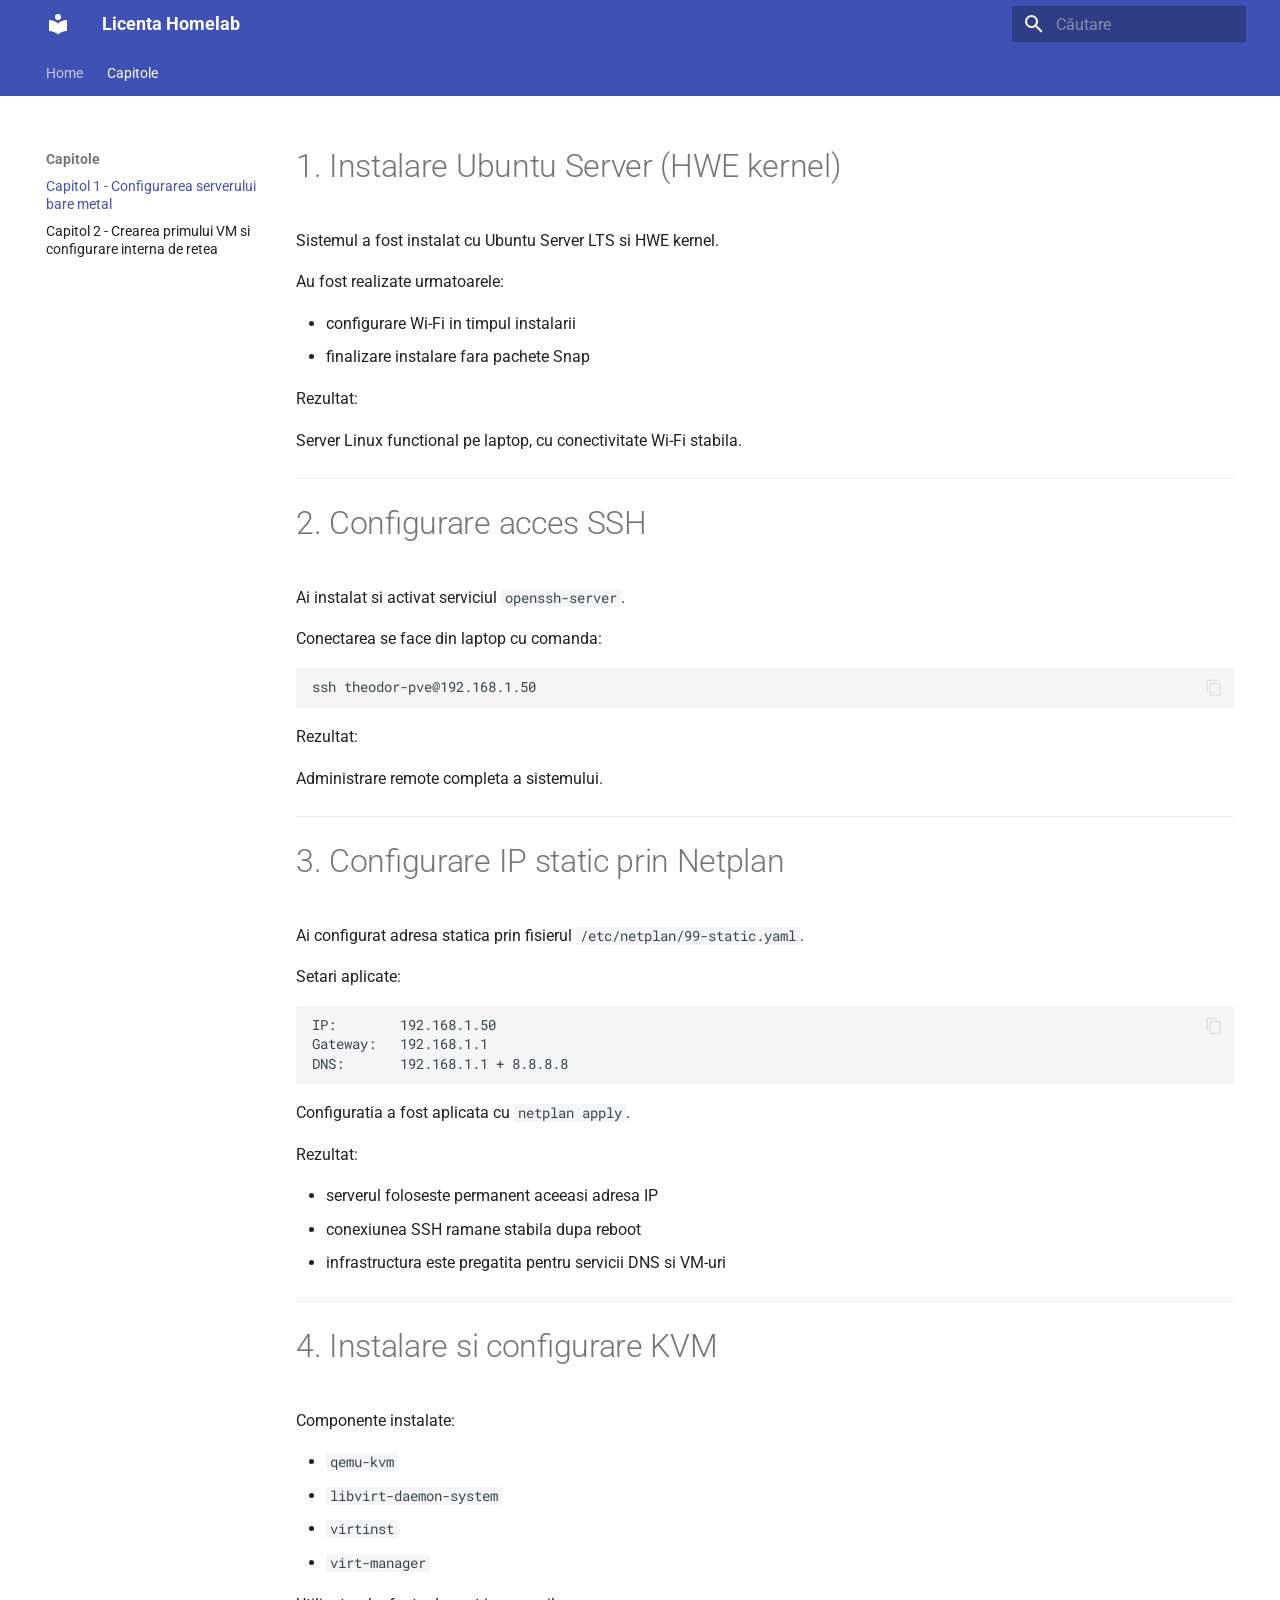
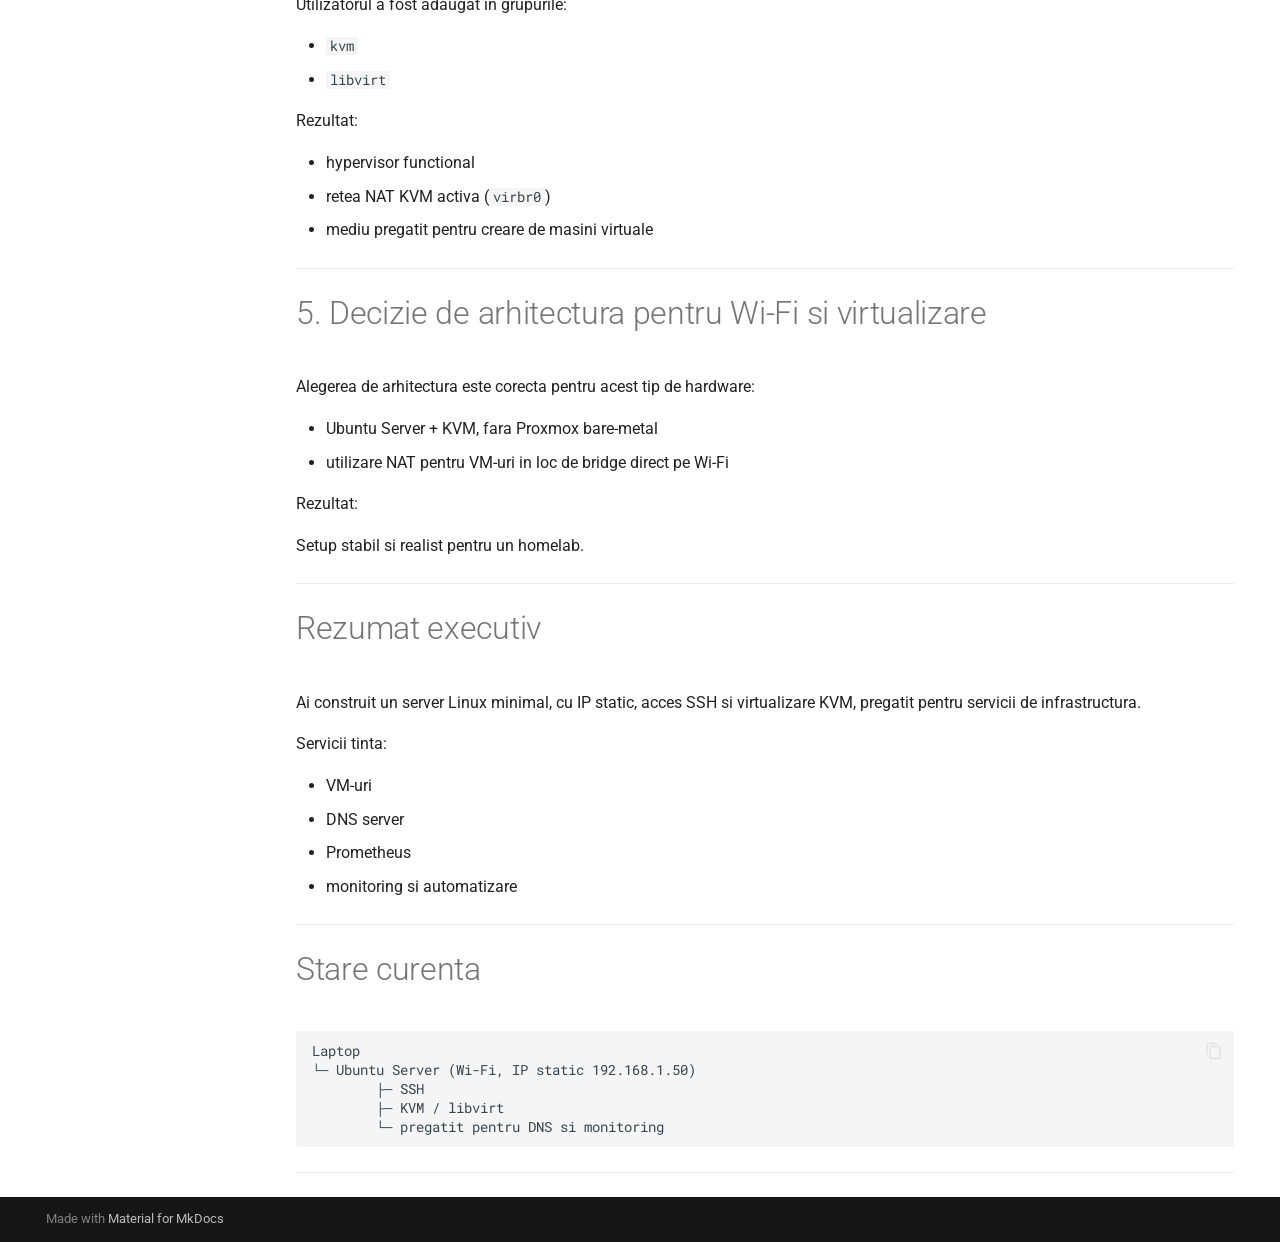
==== capitol-1-configurare-server-bare-metal/index.html @ 705dcb44 "Deployed ad9ed883 with MkDocs version: 1.6.1" ====
<!doctype html>
<html lang="ro" class="no-js">
  <head>
    
      <meta charset="utf-8">
      <meta name="viewport" content="width=device-width,initial-scale=1">
      
        <meta name="description" content="Documentatie setup Ubuntu Server + KVM">
      
      
      
        <link rel="canonical" href="https://ghe-portal.github.io/licenta-presentation-site/capitol-1-configurare-server-bare-metal/">
      
      
        <link rel="prev" href="..">
      
      
        <link rel="next" href="../capitol-2-creare-vm-si-configurare-retea/">
      
      
        
      
      
      <link rel="icon" href="../assets/images/favicon.png">
      <meta name="generator" content="mkdocs-1.6.1, mkdocs-material-9.7.3">
    
    
      
        <title>Capitol 1 - Configurarea serverului bare metal - Licenta Homelab</title>
      
    
    
      <link rel="stylesheet" href="../assets/stylesheets/main.484c7ddc.min.css">
      
      


    
    
      
    
    
      
        
        
        <link rel="preconnect" href="https://fonts.gstatic.com" crossorigin>
        <link rel="stylesheet" href="https://fonts.googleapis.com/css?family=Roboto:300,300i,400,400i,700,700i%7CRoboto+Mono:400,400i,700,700i&display=fallback">
        <style>:root{--md-text-font:"Roboto";--md-code-font:"Roboto Mono"}</style>
      
    
    
      <link rel="stylesheet" href="../stylesheets/extra.css">
    
    <script>__md_scope=new URL("..",location),__md_hash=e=>[...e].reduce(((e,_)=>(e<<5)-e+_.charCodeAt(0)),0),__md_get=(e,_=localStorage,t=__md_scope)=>JSON.parse(_.getItem(t.pathname+"."+e)),__md_set=(e,_,t=localStorage,a=__md_scope)=>{try{t.setItem(a.pathname+"."+e,JSON.stringify(_))}catch(e){}}</script>
    
      

    
    
  </head>
  
  
    <body dir="ltr">
  
    
    <input class="md-toggle" data-md-toggle="drawer" type="checkbox" id="__drawer" autocomplete="off">
    <input class="md-toggle" data-md-toggle="search" type="checkbox" id="__search" autocomplete="off">
    <label class="md-overlay" for="__drawer"></label>
    <div data-md-component="skip">
      
        
        <a href="#1-instalare-ubuntu-server-hwe-kernel" class="md-skip">
          Sari la conținut
        </a>
      
    </div>
    <div data-md-component="announce">
      
    </div>
    
    
      

<header class="md-header" data-md-component="header">
  <nav class="md-header__inner md-grid" aria-label="Antet">
    <a href=".." title="Licenta Homelab" class="md-header__button md-logo" aria-label="Licenta Homelab" data-md-component="logo">
      
  
  <svg xmlns="http://www.w3.org/2000/svg" viewBox="0 0 24 24"><path d="M12 8a3 3 0 0 0 3-3 3 3 0 0 0-3-3 3 3 0 0 0-3 3 3 3 0 0 0 3 3m0 3.54C9.64 9.35 6.5 8 3 8v11c3.5 0 6.64 1.35 9 3.54 2.36-2.19 5.5-3.54 9-3.54V8c-3.5 0-6.64 1.35-9 3.54"/></svg>

    </a>
    <label class="md-header__button md-icon" for="__drawer">
      
      <svg xmlns="http://www.w3.org/2000/svg" viewBox="0 0 24 24"><path d="M3 6h18v2H3zm0 5h18v2H3zm0 5h18v2H3z"/></svg>
    </label>
    <div class="md-header__title" data-md-component="header-title">
      <div class="md-header__ellipsis">
        <div class="md-header__topic">
          <span class="md-ellipsis">
            Licenta Homelab
          </span>
        </div>
        <div class="md-header__topic" data-md-component="header-topic">
          <span class="md-ellipsis">
            
              Capitol 1 - Configurarea serverului bare metal
            
          </span>
        </div>
      </div>
    </div>
    
    
      <script>var palette=__md_get("__palette");if(palette&&palette.color){if("(prefers-color-scheme)"===palette.color.media){var media=matchMedia("(prefers-color-scheme: light)"),input=document.querySelector(media.matches?"[data-md-color-media='(prefers-color-scheme: light)']":"[data-md-color-media='(prefers-color-scheme: dark)']");palette.color.media=input.getAttribute("data-md-color-media"),palette.color.scheme=input.getAttribute("data-md-color-scheme"),palette.color.primary=input.getAttribute("data-md-color-primary"),palette.color.accent=input.getAttribute("data-md-color-accent")}for(var[key,value]of Object.entries(palette.color))document.body.setAttribute("data-md-color-"+key,value)}</script>
    
    
    
      
      
        <label class="md-header__button md-icon" for="__search">
          
          <svg xmlns="http://www.w3.org/2000/svg" viewBox="0 0 24 24"><path d="M9.5 3A6.5 6.5 0 0 1 16 9.5c0 1.61-.59 3.09-1.56 4.23l.27.27h.79l5 5-1.5 1.5-5-5v-.79l-.27-.27A6.52 6.52 0 0 1 9.5 16 6.5 6.5 0 0 1 3 9.5 6.5 6.5 0 0 1 9.5 3m0 2C7 5 5 7 5 9.5S7 14 9.5 14 14 12 14 9.5 12 5 9.5 5"/></svg>
        </label>
        <div class="md-search" data-md-component="search" role="dialog">
  <label class="md-search__overlay" for="__search"></label>
  <div class="md-search__inner" role="search">
    <form class="md-search__form" name="search">
      <input type="text" class="md-search__input" name="query" aria-label="Căutare" placeholder="Căutare" autocapitalize="off" autocorrect="off" autocomplete="off" spellcheck="false" data-md-component="search-query" required>
      <label class="md-search__icon md-icon" for="__search">
        
        <svg xmlns="http://www.w3.org/2000/svg" viewBox="0 0 24 24"><path d="M9.5 3A6.5 6.5 0 0 1 16 9.5c0 1.61-.59 3.09-1.56 4.23l.27.27h.79l5 5-1.5 1.5-5-5v-.79l-.27-.27A6.52 6.52 0 0 1 9.5 16 6.5 6.5 0 0 1 3 9.5 6.5 6.5 0 0 1 9.5 3m0 2C7 5 5 7 5 9.5S7 14 9.5 14 14 12 14 9.5 12 5 9.5 5"/></svg>
        
        <svg xmlns="http://www.w3.org/2000/svg" viewBox="0 0 24 24"><path d="M20 11v2H8l5.5 5.5-1.42 1.42L4.16 12l7.92-7.92L13.5 5.5 8 11z"/></svg>
      </label>
      <nav class="md-search__options" aria-label="Caută">
        
        <button type="reset" class="md-search__icon md-icon" title="Resetează" aria-label="Resetează" tabindex="-1">
          
          <svg xmlns="http://www.w3.org/2000/svg" viewBox="0 0 24 24"><path d="M19 6.41 17.59 5 12 10.59 6.41 5 5 6.41 10.59 12 5 17.59 6.41 19 12 13.41 17.59 19 19 17.59 13.41 12z"/></svg>
        </button>
      </nav>
      
    </form>
    <div class="md-search__output">
      <div class="md-search__scrollwrap" tabindex="0" data-md-scrollfix>
        <div class="md-search-result" data-md-component="search-result">
          <div class="md-search-result__meta">
            Inițializare căutare
          </div>
          <ol class="md-search-result__list" role="presentation"></ol>
        </div>
      </div>
    </div>
  </div>
</div>
      
    
    
  </nav>
  
</header>
    
    <div class="md-container" data-md-component="container">
      
      
        
          
            
<nav class="md-tabs" aria-label="File" data-md-component="tabs">
  <div class="md-grid">
    <ul class="md-tabs__list">
      
        
  
  
  
  
    <li class="md-tabs__item">
      <a href=".." class="md-tabs__link">
        
  
  
    
  
  Home

      </a>
    </li>
  

      
        
  
  
  
    
  
  
    
    
      <li class="md-tabs__item md-tabs__item--active">
        <a href="./" class="md-tabs__link">
          
  
  
  Capitole

        </a>
      </li>
    
  

      
    </ul>
  </div>
</nav>
          
        
      
      <main class="md-main" data-md-component="main">
        <div class="md-main__inner md-grid">
          
            
              
              <div class="md-sidebar md-sidebar--primary" data-md-component="sidebar" data-md-type="navigation" >
                <div class="md-sidebar__scrollwrap">
                  <div class="md-sidebar__inner">
                    


  


  

<nav class="md-nav md-nav--primary md-nav--lifted md-nav--integrated" aria-label="Navigație" data-md-level="0">
  <label class="md-nav__title" for="__drawer">
    <a href=".." title="Licenta Homelab" class="md-nav__button md-logo" aria-label="Licenta Homelab" data-md-component="logo">
      
  
  <svg xmlns="http://www.w3.org/2000/svg" viewBox="0 0 24 24"><path d="M12 8a3 3 0 0 0 3-3 3 3 0 0 0-3-3 3 3 0 0 0-3 3 3 3 0 0 0 3 3m0 3.54C9.64 9.35 6.5 8 3 8v11c3.5 0 6.64 1.35 9 3.54 2.36-2.19 5.5-3.54 9-3.54V8c-3.5 0-6.64 1.35-9 3.54"/></svg>

    </a>
    Licenta Homelab
  </label>
  
  <ul class="md-nav__list" data-md-scrollfix>
    
      
      
  
  
  
  
    <li class="md-nav__item">
      <a href=".." class="md-nav__link">
        
  
  
  <span class="md-ellipsis">
    
  
    Home
  

    
  </span>
  
  

      </a>
    </li>
  

    
      
      
  
  
    
  
  
  
    
    
    
    
      
        
        
      
      
        
      
    
    
    <li class="md-nav__item md-nav__item--active md-nav__item--section md-nav__item--nested">
      
        
        
        <input class="md-nav__toggle md-toggle " type="checkbox" id="__nav_2" checked>
        
          
          <label class="md-nav__link" for="__nav_2" id="__nav_2_label" tabindex="">
            
  
  
  <span class="md-ellipsis">
    
  
    Capitole
  

    
  </span>
  
  

            <span class="md-nav__icon md-icon"></span>
          </label>
        
        <nav class="md-nav" data-md-level="1" aria-labelledby="__nav_2_label" aria-expanded="true">
          <label class="md-nav__title" for="__nav_2">
            <span class="md-nav__icon md-icon"></span>
            
  
    Capitole
  

          </label>
          <ul class="md-nav__list" data-md-scrollfix>
            
              
                
  
  
    
  
  
  
    <li class="md-nav__item md-nav__item--active">
      
      <input class="md-nav__toggle md-toggle" type="checkbox" id="__toc">
      
      
        
      
      
      <a href="./" class="md-nav__link md-nav__link--active">
        
  
  
  <span class="md-ellipsis">
    
  
    Capitol 1 - Configurarea serverului bare metal
  

    
  </span>
  
  

      </a>
      
    </li>
  

              
            
              
                
  
  
  
  
    <li class="md-nav__item">
      <a href="../capitol-2-creare-vm-si-configurare-retea/" class="md-nav__link">
        
  
  
  <span class="md-ellipsis">
    
  
    Capitol 2 - Crearea primului VM si configurare interna de retea
  

    
  </span>
  
  

      </a>
    </li>
  

              
            
          </ul>
        </nav>
      
    </li>
  

    
  </ul>
</nav>
                  </div>
                </div>
              </div>
            
            
          
          
            <div class="md-content" data-md-component="content">
              
              <article class="md-content__inner md-typeset">
                
                  



<h1 id="1-instalare-ubuntu-server-hwe-kernel">1. Instalare Ubuntu Server (HWE kernel)</h1>
<p>Sistemul a fost instalat cu Ubuntu Server LTS si HWE kernel.</p>
<p>Au fost realizate urmatoarele:</p>
<ul>
<li>configurare Wi-Fi in timpul instalarii</li>
<li>finalizare instalare fara pachete Snap</li>
</ul>
<p>Rezultat:</p>
<p>Server Linux functional pe laptop, cu conectivitate Wi-Fi stabila.</p>
<hr />
<h1 id="2-configurare-acces-ssh">2. Configurare acces SSH</h1>
<p>Ai instalat si activat serviciul <code>openssh-server</code>.</p>
<p>Conectarea se face din laptop cu comanda:</p>
<pre><code class="language-bash">ssh theodor-pve@192.168.1.50
</code></pre>
<p>Rezultat:</p>
<p>Administrare remote completa a sistemului.</p>
<hr />
<h1 id="3-configurare-ip-static-prin-netplan">3. Configurare IP static prin Netplan</h1>
<p>Ai configurat adresa statica prin fisierul <code>/etc/netplan/99-static.yaml</code>.</p>
<p>Setari aplicate:</p>
<pre><code class="language-text">IP:        192.168.1.50
Gateway:   192.168.1.1
DNS:       192.168.1.1 + 8.8.8.8
</code></pre>
<p>Configuratia a fost aplicata cu <code>netplan apply</code>.</p>
<p>Rezultat:</p>
<ul>
<li>serverul foloseste permanent aceeasi adresa IP</li>
<li>conexiunea SSH ramane stabila dupa reboot</li>
<li>infrastructura este pregatita pentru servicii DNS si VM-uri</li>
</ul>
<hr />
<h1 id="4-instalare-si-configurare-kvm">4. Instalare si configurare KVM</h1>
<p>Componente instalate:</p>
<ul>
<li><code>qemu-kvm</code></li>
<li><code>libvirt-daemon-system</code></li>
<li><code>virtinst</code></li>
<li><code>virt-manager</code></li>
</ul>
<p>Utilizatorul a fost adaugat in grupurile:</p>
<ul>
<li><code>kvm</code></li>
<li><code>libvirt</code></li>
</ul>
<p>Rezultat:</p>
<ul>
<li>hypervisor functional</li>
<li>retea NAT KVM activa (<code>virbr0</code>)</li>
<li>mediu pregatit pentru creare de masini virtuale</li>
</ul>
<hr />
<h1 id="5-decizie-de-arhitectura-pentru-wi-fi-si-virtualizare">5. Decizie de arhitectura pentru Wi-Fi si virtualizare</h1>
<p>Alegerea de arhitectura este corecta pentru acest tip de hardware:</p>
<ul>
<li>Ubuntu Server + KVM, fara Proxmox bare-metal</li>
<li>utilizare NAT pentru VM-uri in loc de bridge direct pe Wi-Fi</li>
</ul>
<p>Rezultat:</p>
<p>Setup stabil si realist pentru un homelab.</p>
<hr />
<h1 id="rezumat-executiv">Rezumat executiv</h1>
<p>Ai construit un server Linux minimal, cu IP static, acces SSH si virtualizare KVM, pregatit pentru servicii de infrastructura.</p>
<p>Servicii tinta:</p>
<ul>
<li>VM-uri</li>
<li>DNS server</li>
<li>Prometheus</li>
<li>monitoring si automatizare</li>
</ul>
<hr />
<h1 id="stare-curenta">Stare curenta</h1>
<pre><code class="language-text">Laptop
└─ Ubuntu Server (Wi-Fi, IP static 192.168.1.50)
        ├─ SSH
        ├─ KVM / libvirt
        └─ pregatit pentru DNS si monitoring
</code></pre>
<hr />












                
              </article>
            </div>
          
          
<script>var target=document.getElementById(location.hash.slice(1));target&&target.name&&(target.checked=target.name.startsWith("__tabbed_"))</script>
        </div>
        
          <button type="button" class="md-top md-icon" data-md-component="top" hidden>
  
  <svg xmlns="http://www.w3.org/2000/svg" viewBox="0 0 24 24"><path d="M13 20h-2V8l-5.5 5.5-1.42-1.42L12 4.16l7.92 7.92-1.42 1.42L13 8z"/></svg>
  Înapoi sus
</button>
        
      </main>
      
        <footer class="md-footer">
  
  <div class="md-footer-meta md-typeset">
    <div class="md-footer-meta__inner md-grid">
      <div class="md-copyright">
  
  
    Made with
    <a href="https://squidfunk.github.io/mkdocs-material/" target="_blank" rel="noopener">
      Material for MkDocs
    </a>
  
</div>
      
    </div>
  </div>
</footer>
      
    </div>
    <div class="md-dialog" data-md-component="dialog">
      <div class="md-dialog__inner md-typeset"></div>
    </div>
    
    
    
      
      
      <script id="__config" type="application/json">{"annotate": null, "base": "..", "features": ["navigation.tabs", "navigation.sections", "navigation.top", "toc.integrate", "content.code.copy"], "search": "../assets/javascripts/workers/search.2c215733.min.js", "tags": null, "translations": {"clipboard.copied": "Copiat \u00een clipboard", "clipboard.copy": "Copiaz\u0103 \u00een clipboard", "search.result.more.one": "\u00cenc\u0103 1 pe aceast\u0103 pagin\u0103", "search.result.more.other": "\u00cenc\u0103 # pe aceast\u0103 pagin\u0103", "search.result.none": "Nu a fost g\u0103sit niciun document", "search.result.one": "1 document g\u0103sit", "search.result.other": "# documente g\u0103site", "search.result.placeholder": "Tasteaz\u0103 pentru a \u00eencepe c\u0103utarea", "search.result.term.missing": "Lips\u0103", "select.version": "Selecteaz\u0103 versuine"}, "version": null}</script>
    
    
      <script src="../assets/javascripts/bundle.79ae519e.min.js"></script>
      
    
  </body>
</html>
---- assets/stylesheets/main.484c7ddc.min.css ----
@charset "UTF-8";html{-webkit-text-size-adjust:none;-moz-text-size-adjust:none;text-size-adjust:none;box-sizing:border-box}*,:after,:before{box-sizing:inherit}@media (prefers-reduced-motion){*,:after,:before{transition:none!important}}body{margin:0}a,button,input,label{-webkit-tap-highlight-color:transparent}a{color:inherit;text-decoration:none}hr{border:0;box-sizing:initial;display:block;height:.05rem;overflow:visible;padding:0}small{font-size:80%}sub,sup{line-height:1em}img{border-style:none}table{border-collapse:initial;border-spacing:0}td,th{font-weight:400;vertical-align:top}button{background:#0000;border:0;font-family:inherit;font-size:inherit;margin:0;padding:0}input{border:0;outline:none}:root{--md-primary-fg-color:#4051b5;--md-primary-fg-color--light:#5d6cc0;--md-primary-fg-color--dark:#303fa1;--md-primary-bg-color:#fff;--md-primary-bg-color--light:#ffffffb3;--md-accent-fg-color:#526cfe;--md-accent-fg-color--transparent:#526cfe1a;--md-accent-bg-color:#fff;--md-accent-bg-color--light:#ffffffb3}[data-md-color-scheme=default]{color-scheme:light}[data-md-color-scheme=default] img[src$="#gh-dark-mode-only"],[data-md-color-scheme=default] img[src$="#only-dark"]{display:none}:root,[data-md-color-scheme=default]{--md-hue:225deg;--md-default-fg-color:#000000de;--md-default-fg-color--light:#0000008a;--md-default-fg-color--lighter:#00000052;--md-default-fg-color--lightest:#00000012;--md-default-bg-color:#fff;--md-default-bg-color--light:#ffffffb3;--md-default-bg-color--lighter:#ffffff4d;--md-default-bg-color--lightest:#ffffff1f;--md-code-fg-color:#36464e;--md-code-bg-color:#f5f5f5;--md-code-bg-color--light:#f5f5f5b3;--md-code-bg-color--lighter:#f5f5f54d;--md-code-hl-color:#4287ff;--md-code-hl-color--light:#4287ff1a;--md-code-hl-number-color:#d52a2a;--md-code-hl-special-color:#db1457;--md-code-hl-function-color:#a846b9;--md-code-hl-constant-color:#6e59d9;--md-code-hl-keyword-color:#3f6ec6;--md-code-hl-string-color:#1c7d4d;--md-code-hl-name-color:var(--md-code-fg-color);--md-code-hl-operator-color:var(--md-default-fg-color--light);--md-code-hl-punctuation-color:var(--md-default-fg-color--light);--md-code-hl-comment-color:var(--md-default-fg-color--light);--md-code-hl-generic-color:var(--md-default-fg-color--light);--md-code-hl-variable-color:var(--md-default-fg-color--light);--md-typeset-color:var(--md-default-fg-color);--md-typeset-a-color:var(--md-primary-fg-color);--md-typeset-del-color:#f5503d26;--md-typeset-ins-color:#0bd57026;--md-typeset-kbd-color:#fafafa;--md-typeset-kbd-accent-color:#fff;--md-typeset-kbd-border-color:#b8b8b8;--md-typeset-mark-color:#ffff0080;--md-typeset-table-color:#0000001f;--md-typeset-table-color--light:rgba(0,0,0,.035);--md-admonition-fg-color:var(--md-default-fg-color);--md-admonition-bg-color:var(--md-default-bg-color);--md-warning-fg-color:#000000de;--md-warning-bg-color:#ff9;--md-footer-fg-color:#fff;--md-footer-fg-color--light:#ffffffb3;--md-footer-fg-color--lighter:#ffffff73;--md-footer-bg-color:#000000de;--md-footer-bg-color--dark:#00000052;--md-shadow-z1:0 0.2rem 0.5rem #0000000d,0 0 0.05rem #0000001a;--md-shadow-z2:0 0.2rem 0.5rem #0000001a,0 0 0.05rem #00000040;--md-shadow-z3:0 0.2rem 0.5rem #0003,0 0 0.05rem #00000059}.md-icon svg{fill:currentcolor;display:block;height:1.2rem;width:1.2rem}body{-webkit-font-smoothing:antialiased;-moz-osx-font-smoothing:grayscale;--md-text-font-family:var(--md-text-font,_),-apple-system,BlinkMacSystemFont,Helvetica,Arial,sans-serif;--md-code-font-family:var(--md-code-font,_),SFMono-Regular,Consolas,Menlo,monospace}aside,body,input{font-feature-settings:"kern","liga";color:var(--md-typeset-color);font-family:var(--md-text-font-family)}code,kbd,pre{font-feature-settings:"kern";font-family:var(--md-code-font-family)}:root{--md-typeset-table-sort-icon:url('data:image/svg+xml;charset=utf-8,<svg xmlns="http://www.w3.org/2000/svg" viewBox="0 0 24 24"><path d="m18 21-4-4h3V7h-3l4-4 4 4h-3v10h3M2 19v-2h10v2M2 13v-2h7v2M2 7V5h4v2z"/></svg>');--md-typeset-table-sort-icon--asc:url('data:image/svg+xml;charset=utf-8,<svg xmlns="http://www.w3.org/2000/svg" viewBox="0 0 24 24"><path d="M19 17h3l-4 4-4-4h3V3h2M2 17h10v2H2M6 5v2H2V5m0 6h7v2H2z"/></svg>');--md-typeset-table-sort-icon--desc:url('data:image/svg+xml;charset=utf-8,<svg xmlns="http://www.w3.org/2000/svg" viewBox="0 0 24 24"><path d="M19 7h3l-4-4-4 4h3v14h2M2 17h10v2H2M6 5v2H2V5m0 6h7v2H2z"/></svg>')}.md-typeset{-webkit-print-color-adjust:exact;color-adjust:exact;font-size:.8rem;line-height:1.6;overflow-wrap:break-word}@media print{.md-typeset{font-size:.68rem}}.md-typeset blockquote,.md-typeset dl,.md-typeset figure,.md-typeset ol,.md-typeset pre,.md-typeset ul{margin-bottom:1em;margin-top:1em}.md-typeset h1{color:var(--md-default-fg-color--light);font-size:2em;line-height:1.3;margin:0 0 1.25em}.md-typeset h1,.md-typeset h2{font-weight:300;letter-spacing:-.01em}.md-typeset h2{font-size:1.5625em;line-height:1.4;margin:1.6em 0 .64em}.md-typeset h3{font-size:1.25em;font-weight:400;letter-spacing:-.01em;line-height:1.5;margin:1.6em 0 .8em}.md-typeset h2+h3{margin-top:.8em}.md-typeset h4{font-weight:700;letter-spacing:-.01em;margin:1em 0}.md-typeset h5,.md-typeset h6{color:var(--md-default-fg-color--light);font-size:.8em;font-weight:700;letter-spacing:-.01em;margin:1.25em 0}.md-typeset h5{text-transform:uppercase}.md-typeset h5 code{text-transform:none}.md-typeset hr{border-bottom:.05rem solid var(--md-default-fg-color--lightest);display:flow-root;margin:1.5em 0}.md-typeset a{color:var(--md-typeset-a-color);word-break:break-word}.md-typeset a,.md-typeset a:before{transition:color 125ms}.md-typeset a:focus,.md-typeset a:hover{color:var(--md-accent-fg-color)}.md-typeset a:focus code,.md-typeset a:hover code{background-color:var(--md-accent-fg-color--transparent);color:var(--md-accent-fg-color)}.md-typeset a code{color:var(--md-typeset-a-color)}.md-typeset a.focus-visible{outline-color:var(--md-accent-fg-color);outline-offset:.2rem}.md-typeset code,.md-typeset kbd,.md-typeset pre{color:var(--md-code-fg-color);direction:ltr;font-variant-ligatures:none;transition:background-color 125ms}@media print{.md-typeset code,.md-typeset kbd,.md-typeset pre{white-space:pre-wrap}}.md-typeset code{background-color:var(--md-code-bg-color);border-radius:.1rem;-webkit-box-decoration-break:clone;box-decoration-break:clone;font-size:.85em;padding:0 .2941176471em;transition:color 125ms,background-color 125ms;word-break:break-word}.md-typeset code:not(.focus-visible){-webkit-tap-highlight-color:transparent;outline:none}.md-typeset pre{display:flow-root;line-height:1.4;position:relative}.md-typeset pre>code{-webkit-box-decoration-break:slice;box-decoration-break:slice;box-shadow:none;display:block;margin:0;outline-color:var(--md-accent-fg-color);overflow:auto;padding:.7720588235em 1.1764705882em;scrollbar-color:var(--md-default-fg-color--lighter) #0000;scrollbar-width:thin;touch-action:auto;word-break:normal}.md-typeset pre>code:hover{scrollbar-color:var(--md-accent-fg-color) #0000}.md-typeset pre>code::-webkit-scrollbar{height:.2rem;width:.2rem}.md-typeset pre>code::-webkit-scrollbar-thumb{background-color:var(--md-default-fg-color--lighter)}.md-typeset pre>code::-webkit-scrollbar-thumb:hover{background-color:var(--md-accent-fg-color)}.md-typeset kbd{background-color:var(--md-typeset-kbd-color);border-radius:.1rem;box-shadow:0 .1rem 0 .05rem var(--md-typeset-kbd-border-color),0 .1rem 0 var(--md-typeset-kbd-border-color),0 -.1rem .2rem var(--md-typeset-kbd-accent-color) inset;color:var(--md-default-fg-color);display:inline-block;font-size:.75em;padding:0 .6666666667em;vertical-align:text-top;word-break:break-word}.md-typeset mark{background-color:var(--md-typeset-mark-color);-webkit-box-decoration-break:clone;box-decoration-break:clone;color:inherit;word-break:break-word}.md-typeset abbr{cursor:help;text-decoration:none}.md-typeset [data-preview],.md-typeset abbr{border-bottom:.05rem dotted var(--md-default-fg-color--light)}.md-typeset small{opacity:.75}[dir=ltr] .md-typeset sub,[dir=ltr] .md-typeset sup{margin-left:.078125em}[dir=rtl] .md-typeset sub,[dir=rtl] .md-typeset sup{margin-right:.078125em}[dir=ltr] .md-typeset blockquote{padding-left:.6rem}[dir=rtl] .md-typeset blockquote{padding-right:.6rem}[dir=ltr] .md-typeset blockquote{border-left:.2rem solid var(--md-default-fg-color--lighter)}[dir=rtl] .md-typeset blockquote{border-right:.2rem solid var(--md-default-fg-color--lighter)}.md-typeset blockquote{color:var(--md-default-fg-color--light);margin-left:0;margin-right:0}.md-typeset ul{list-style-type:disc}.md-typeset ul[type]{list-style-type:revert-layer}[dir=ltr] .md-typeset ol,[dir=ltr] .md-typeset ul{margin-left:.625em}[dir=rtl] .md-typeset ol,[dir=rtl] .md-typeset ul{margin-right:.625em}.md-typeset ol,.md-typeset ul{padding:0}.md-typeset ol:not([hidden]),.md-typeset ul:not([hidden]){display:flow-root}.md-typeset ol ol,.md-typeset ul ol{list-style-type:lower-alpha}.md-typeset ol ol ol,.md-typeset ul ol ol{list-style-type:lower-roman}.md-typeset ol ol ol ol,.md-typeset ul ol ol ol{list-style-type:upper-alpha}.md-typeset ol ol ol ol ol,.md-typeset ul ol ol ol ol{list-style-type:upper-roman}.md-typeset ol[type],.md-typeset ul[type]{list-style-type:revert-layer}[dir=ltr] .md-typeset ol li,[dir=ltr] .md-typeset ul li{margin-left:1.25em}[dir=rtl] .md-typeset ol li,[dir=rtl] .md-typeset ul li{margin-right:1.25em}.md-typeset ol li,.md-typeset ul li{margin-bottom:.5em}.md-typeset ol li blockquote,.md-typeset ol li p,.md-typeset ul li blockquote,.md-typeset ul li p{margin:.5em 0}.md-typeset ol li:last-child,.md-typeset ul li:last-child{margin-bottom:0}[dir=ltr] .md-typeset ol li ol,[dir=ltr] .md-typeset ol li ul,[dir=ltr] .md-typeset ul li ol,[dir=ltr] .md-typeset ul li ul{margin-left:.625em}[dir=rtl] .md-typeset ol li ol,[dir=rtl] .md-typeset ol li ul,[dir=rtl] .md-typeset ul li ol,[dir=rtl] .md-typeset ul li ul{margin-right:.625em}.md-typeset ol li ol,.md-typeset ol li ul,.md-typeset ul li ol,.md-typeset ul li ul{margin-bottom:.5em;margin-top:.5em}[dir=ltr] .md-typeset dd{margin-left:1.875em}[dir=rtl] .md-typeset dd{margin-right:1.875em}.md-typeset dd{margin-bottom:1.5em;margin-top:1em}.md-typeset img,.md-typeset svg,.md-typeset video{height:auto;max-width:100%}.md-typeset img[align=left]{margin:1em 1em 1em 0}.md-typeset img[align=right]{margin:1em 0 1em 1em}.md-typeset img[align]:only-child{margin-top:0}.md-typeset figure{display:flow-root;margin:1em auto;max-width:100%;text-align:center;width:fit-content}.md-typeset figure img{display:block;margin:0 auto}.md-typeset figcaption{font-style:italic;margin:1em auto;max-width:24rem}.md-typeset iframe{max-width:100%}.md-typeset table:not([class]){background-color:var(--md-default-bg-color);border:.05rem solid var(--md-typeset-table-color);border-radius:.1rem;display:inline-block;font-size:.64rem;max-width:100%;overflow:auto;touch-action:auto}@media print{.md-typeset table:not([class]){display:table}}.md-typeset table:not([class])+*{margin-top:1.5em}.md-typeset table:not([class]) td>:first-child,.md-typeset table:not([class]) th>:first-child{margin-top:0}.md-typeset table:not([class]) td>:last-child,.md-typeset table:not([class]) th>:last-child{margin-bottom:0}.md-typeset table:not([class]) td:not([align]),.md-typeset table:not([class]) th:not([align]){text-align:left}[dir=rtl] .md-typeset table:not([class]) td:not([align]),[dir=rtl] .md-typeset table:not([class]) th:not([align]){text-align:right}.md-typeset table:not([class]) th{font-weight:700;min-width:5rem;padding:.9375em 1.25em;vertical-align:top}.md-typeset table:not([class]) td{border-top:.05rem solid var(--md-typeset-table-color);padding:.9375em 1.25em;vertical-align:top}.md-typeset table:not([class]) tbody tr{transition:background-color 125ms}.md-typeset table:not([class]) tbody tr:hover{background-color:var(--md-typeset-table-color--light);box-shadow:0 .05rem 0 var(--md-default-bg-color) inset}.md-typeset table:not([class]) a{word-break:normal}.md-typeset table th[role=columnheader]{cursor:pointer}[dir=ltr] .md-typeset table th[role=columnheader]:after{margin-left:.5em}[dir=rtl] .md-typeset table th[role=columnheader]:after{margin-right:.5em}.md-typeset table th[role=columnheader]:after{content:"";display:inline-block;height:1.2em;-webkit-mask-image:var(--md-typeset-table-sort-icon);mask-image:var(--md-typeset-table-sort-icon);-webkit-mask-repeat:no-repeat;mask-repeat:no-repeat;-webkit-mask-size:contain;mask-size:contain;transition:background-color 125ms;vertical-align:text-bottom;width:1.2em}.md-typeset table th[role=columnheader]:hover:after{background-color:var(--md-default-fg-color--lighter)}.md-typeset table th[role=columnheader][aria-sort=ascending]:after{background-color:var(--md-default-fg-color--light);-webkit-mask-image:var(--md-typeset-table-sort-icon--asc);mask-image:var(--md-typeset-table-sort-icon--asc)}.md-typeset table th[role=columnheader][aria-sort=descending]:after{background-color:var(--md-default-fg-color--light);-webkit-mask-image:var(--md-typeset-table-sort-icon--desc);mask-image:var(--md-typeset-table-sort-icon--desc)}.md-typeset__scrollwrap{margin:1em -.8rem;overflow-x:auto;touch-action:auto}.md-typeset__table{display:inline-block;margin-bottom:.5em;padding:0 .8rem}@media print{.md-typeset__table{display:block}}html .md-typeset__table table{display:table;margin:0;overflow:hidden;width:100%}@media screen and (max-width:44.984375em){.md-content__inner>pre{margin:1em -.8rem}.md-content__inner>pre code{border-radius:0}}.md-typeset .md-author{border-radius:100%;display:block;flex-shrink:0;height:1.6rem;overflow:hidden;position:relative;transition:color 125ms,transform 125ms;width:1.6rem}.md-typeset .md-author img{display:block}.md-typeset .md-author--more{background:var(--md-default-fg-color--lightest);color:var(--md-default-fg-color--lighter);font-size:.6rem;font-weight:700;line-height:1.6rem;text-align:center}.md-typeset .md-author--long{height:2.4rem;width:2.4rem}.md-typeset a.md-author{transform:scale(1)}.md-typeset a.md-author img{border-radius:100%;filter:grayscale(100%) opacity(75%);transition:filter 125ms}.md-typeset a.md-author:focus,.md-typeset a.md-author:hover{transform:scale(1.1);z-index:1}.md-typeset a.md-author:focus img,.md-typeset a.md-author:hover img{filter:grayscale(0)}.md-banner{background-color:var(--md-footer-bg-color);color:var(--md-footer-fg-color);overflow:auto}@media print{.md-banner{display:none}}.md-banner--warning{background-color:var(--md-warning-bg-color);color:var(--md-warning-fg-color)}.md-banner__inner{font-size:.7rem;margin:.6rem auto;padding:0 .8rem}[dir=ltr] .md-banner__button{float:right}[dir=rtl] .md-banner__button{float:left}.md-banner__button{color:inherit;cursor:pointer;transition:opacity .25s}.no-js .md-banner__button{display:none}.md-banner__button:hover{opacity:.7}html{font-size:125%;height:100%;overflow-x:hidden}@media screen and (min-width:100em){html{font-size:137.5%}}@media screen and (min-width:125em){html{font-size:150%}}body{background-color:var(--md-default-bg-color);display:flex;flex-direction:column;font-size:.5rem;min-height:100%;position:relative;width:100%}@media print{body{display:block}}@media screen and (max-width:59.984375em){body[data-md-scrolllock]{position:fixed}}.md-grid{margin-left:auto;margin-right:auto;max-width:61rem}.md-container{display:flex;flex-direction:column;flex-grow:1}@media print{.md-container{display:block}}.md-main{flex-grow:1}.md-main__inner{display:flex;height:100%;margin-top:1.5rem}.md-ellipsis{overflow:hidden;text-overflow:ellipsis}.md-toggle{display:none}.md-option{height:0;opacity:0;position:absolute;width:0}.md-option:checked+label:not([hidden]){display:block}.md-option.focus-visible+label{outline-color:var(--md-accent-fg-color);outline-style:auto}.md-skip{background-color:var(--md-default-fg-color);border-radius:.1rem;color:var(--md-default-bg-color);font-size:.64rem;margin:.5rem;opacity:0;outline-color:var(--md-accent-fg-color);padding:.3rem .5rem;position:fixed;transform:translateY(.4rem);z-index:-1}.md-skip:focus{opacity:1;transform:translateY(0);transition:transform .25s cubic-bezier(.4,0,.2,1),opacity 175ms 75ms;z-index:10}@page{margin:25mm}:root{--md-clipboard-icon:url('data:image/svg+xml;charset=utf-8,<svg xmlns="http://www.w3.org/2000/svg" viewBox="0 0 24 24"><path d="M19 21H8V7h11m0-2H8a2 2 0 0 0-2 2v14a2 2 0 0 0 2 2h11a2 2 0 0 0 2-2V7a2 2 0 0 0-2-2m-3-4H4a2 2 0 0 0-2 2v14h2V3h12z"/></svg>')}.md-clipboard{border-radius:.1rem;color:var(--md-default-fg-color--lightest);cursor:pointer;height:1.5em;outline-color:var(--md-accent-fg-color);outline-offset:.1rem;transition:color .25s;width:1.5em;z-index:1}@media print{.md-clipboard{display:none}}.md-clipboard:not(.focus-visible){-webkit-tap-highlight-color:transparent;outline:none}:hover>.md-clipboard{color:var(--md-default-fg-color--light)}.md-clipboard:focus,.md-clipboard:hover{color:var(--md-accent-fg-color)}.md-clipboard:after{background-color:currentcolor;content:"";display:block;height:1.125em;margin:0 auto;-webkit-mask-image:var(--md-clipboard-icon);mask-image:var(--md-clipboard-icon);-webkit-mask-position:center;mask-position:center;-webkit-mask-repeat:no-repeat;mask-repeat:no-repeat;-webkit-mask-size:contain;mask-size:contain;width:1.125em}.md-clipboard--inline{cursor:pointer}.md-clipboard--inline code{transition:color .25s,background-color .25s}.md-clipboard--inline:focus code,.md-clipboard--inline:hover code{background-color:var(--md-accent-fg-color--transparent);color:var(--md-accent-fg-color)}:root{--md-code-select-icon:url('data:image/svg+xml;charset=utf-8,<svg xmlns="http://www.w3.org/2000/svg" viewBox="0 0 24 24"><path d="M19 19h-4v2h4c1.1 0 2-.9 2-2v-4h-2m0-12h-4v2h4v4h2V5c0-1.1-.9-2-2-2M5 5h4V3H5c-1.1 0-2 .9-2 2v4h2m0 6H3v4c0 1.1.9 2 2 2h4v-2H5zm2-4h2v2H7zm4 0h2v2h-2zm4 0h2v2h-2zM7 7h2v2H7zm4 0h2v2h-2zm4 0h2v2h-2zm-8 8h2v2H7zm4 0h2v2h-2zm4 0h2v2h-2z"/></svg>');--md-code-copy-icon:url('data:image/svg+xml;charset=utf-8,<svg xmlns="http://www.w3.org/2000/svg" viewBox="0 0 24 24"><path d="M19 21H8V7h11m0-2H8a2 2 0 0 0-2 2v14a2 2 0 0 0 2 2h11a2 2 0 0 0 2-2V7a2 2 0 0 0-2-2m-3-4H4a2 2 0 0 0-2 2v14h2V3h12z"/></svg>')}.md-typeset .md-code__content{display:grid}.md-code__nav{background-color:var(--md-code-bg-color--lighter);border-radius:.1rem;display:flex;gap:.2rem;padding:.2rem;position:absolute;right:.25em;top:.25em;transition:background-color .25s;z-index:1}:hover>.md-code__nav{background-color:var(--md-code-bg-color--light)}.md-code__button{color:var(--md-default-fg-color--lightest);cursor:pointer;display:block;height:1.5em;outline-color:var(--md-accent-fg-color);outline-offset:.1rem;transition:color .25s;width:1.5em}:hover>*>.md-code__button{color:var(--md-default-fg-color--light)}.md-code__button.focus-visible,.md-code__button:hover{color:var(--md-accent-fg-color)}.md-code__button--active{color:var(--md-default-fg-color)!important}.md-code__button:after{background-color:currentcolor;content:"";display:block;height:1.125em;margin:0 auto;-webkit-mask-position:center;mask-position:center;-webkit-mask-repeat:no-repeat;mask-repeat:no-repeat;-webkit-mask-size:contain;mask-size:contain;width:1.125em}.md-code__button[data-md-type=select]:after{-webkit-mask-image:var(--md-code-select-icon);mask-image:var(--md-code-select-icon)}.md-code__button[data-md-type=copy]:after{-webkit-mask-image:var(--md-code-copy-icon);mask-image:var(--md-code-copy-icon)}@keyframes consent{0%{opacity:0;transform:translateY(100%)}to{opacity:1;transform:translateY(0)}}@keyframes overlay{0%{opacity:0}to{opacity:1}}.md-consent__overlay{animation:overlay .25s both;-webkit-backdrop-filter:blur(.1rem);backdrop-filter:blur(.1rem);background-color:#0000008a;height:100%;opacity:1;position:fixed;top:0;width:100%;z-index:5}.md-consent__inner{animation:consent .5s cubic-bezier(.1,.7,.1,1) both;background-color:var(--md-default-bg-color);border:0;border-radius:.1rem;bottom:0;box-shadow:0 0 .2rem #0000001a,0 .2rem .4rem #0003;max-height:100%;overflow:auto;padding:0;position:fixed;width:100%;z-index:5}.md-consent__form{padding:.8rem}.md-consent__settings{display:none;margin:1em 0}input:checked+.md-consent__settings{display:block}.md-consent__controls{margin-bottom:.8rem}.md-typeset .md-consent__controls .md-button{display:inline}@media screen and (max-width:44.984375em){.md-typeset .md-consent__controls .md-button{display:block;margin-top:.4rem;text-align:center;width:100%}}.md-consent label{cursor:pointer}.md-content{flex-grow:1;min-width:0}.md-content__inner{margin:0 .8rem 1.2rem;padding-top:.6rem}@media screen and (min-width:76.25em){[dir=ltr] .md-sidebar--primary:not([hidden])~.md-content>.md-content__inner{margin-left:1.2rem}[dir=ltr] .md-sidebar--secondary:not([hidden])~.md-content>.md-content__inner,[dir=rtl] .md-sidebar--primary:not([hidden])~.md-content>.md-content__inner{margin-right:1.2rem}[dir=rtl] .md-sidebar--secondary:not([hidden])~.md-content>.md-content__inner{margin-left:1.2rem}}.md-content__inner:before{content:"";display:block;height:.4rem}.md-content__inner>:last-child{margin-bottom:0}[dir=ltr] .md-content__button{float:right}[dir=rtl] .md-content__button{float:left}[dir=ltr] .md-content__button{margin-left:.4rem}[dir=rtl] .md-content__button{margin-right:.4rem}.md-content__button{margin:.4rem 0;padding:0}@media print{.md-content__button{display:none}}.md-typeset .md-content__button{color:var(--md-default-fg-color--lighter)}.md-content__button svg{display:inline;vertical-align:top}[dir=rtl] .md-content__button svg{transform:scaleX(-1)}[dir=ltr] .md-dialog{right:.8rem}[dir=rtl] .md-dialog{left:.8rem}.md-dialog{background-color:var(--md-default-fg-color);border-radius:.1rem;bottom:.8rem;box-shadow:var(--md-shadow-z3);min-width:11.1rem;opacity:0;padding:.4rem .6rem;pointer-events:none;position:fixed;transform:translateY(100%);transition:transform 0ms .4s,opacity .4s;z-index:4}@media print{.md-dialog{display:none}}.md-dialog--active{opacity:1;pointer-events:auto;transform:translateY(0);transition:transform .4s cubic-bezier(.075,.85,.175,1),opacity .4s}.md-dialog__inner{color:var(--md-default-bg-color);font-size:.7rem}.md-feedback{margin:2em 0 1em;text-align:center}.md-feedback fieldset{border:none;margin:0;padding:0}.md-feedback__title{font-weight:700;margin:1em auto}.md-feedback__inner{position:relative}.md-feedback__list{display:flex;flex-wrap:wrap;place-content:baseline center;position:relative}.md-feedback__list:hover .md-icon:not(:disabled){color:var(--md-default-fg-color--lighter)}:disabled .md-feedback__list{min-height:1.8rem}.md-feedback__icon{color:var(--md-default-fg-color--light);cursor:pointer;flex-shrink:0;margin:0 .1rem;transition:color 125ms}.md-feedback__icon:not(:disabled).md-icon:hover{color:var(--md-accent-fg-color)}.md-feedback__icon:disabled{color:var(--md-default-fg-color--lightest);pointer-events:none}.md-feedback__note{opacity:0;position:relative;transform:translateY(.4rem);transition:transform .4s cubic-bezier(.1,.7,.1,1),opacity .15s}.md-feedback__note>*{margin:0 auto;max-width:16rem}:disabled .md-feedback__note{opacity:1;transform:translateY(0)}@media print{.md-feedback{display:none}}.md-footer{background-color:var(--md-footer-bg-color);color:var(--md-footer-fg-color)}@media print{.md-footer{display:none}}.md-footer__inner{justify-content:space-between;overflow:auto;padding:.2rem}.md-footer__inner:not([hidden]){display:flex}.md-footer__link{align-items:end;display:flex;flex-grow:0.01;margin-bottom:.4rem;margin-top:1rem;max-width:100%;outline-color:var(--md-accent-fg-color);overflow:hidden;transition:opacity .25s}.md-footer__link:focus,.md-footer__link:hover{opacity:.7}[dir=rtl] .md-footer__link svg{transform:scaleX(-1)}@media screen and (max-width:44.984375em){.md-footer__link--prev{flex-shrink:0}.md-footer__link--prev .md-footer__title{display:none}}[dir=ltr] .md-footer__link--next{margin-left:auto}[dir=rtl] .md-footer__link--next{margin-right:auto}.md-footer__link--next{text-align:right}[dir=rtl] .md-footer__link--next{text-align:left}.md-footer__title{flex-grow:1;font-size:.9rem;margin-bottom:.7rem;max-width:calc(100% - 2.4rem);padding:0 1rem;white-space:nowrap}.md-footer__button{margin:.2rem;padding:.4rem}.md-footer__direction{font-size:.64rem;opacity:.7}.md-footer-meta{background-color:var(--md-footer-bg-color--dark)}.md-footer-meta__inner{display:flex;flex-wrap:wrap;justify-content:space-between;padding:.2rem}html .md-footer-meta.md-typeset a{color:var(--md-footer-fg-color--light)}html .md-footer-meta.md-typeset a:focus,html .md-footer-meta.md-typeset a:hover{color:var(--md-footer-fg-color)}.md-copyright{color:var(--md-footer-fg-color--lighter);font-size:.64rem;margin:auto .6rem;padding:.4rem 0;width:100%}@media screen and (min-width:45em){.md-copyright{width:auto}}.md-copyright__highlight{color:var(--md-footer-fg-color--light)}.md-social{display:inline-flex;gap:.2rem;margin:0 .4rem;padding:.2rem 0 .6rem}@media screen and (min-width:45em){.md-social{padding:.6rem 0}}.md-social__link{display:inline-block;height:1.6rem;text-align:center;width:1.6rem}.md-social__link:before{line-height:1.9}.md-social__link svg{fill:currentcolor;max-height:.8rem;vertical-align:-25%}.md-typeset .md-button{border:.1rem solid;border-radius:.1rem;color:var(--md-primary-fg-color);cursor:pointer;display:inline-block;font-weight:700;padding:.625em 2em;transition:color 125ms,background-color 125ms,border-color 125ms}.md-typeset .md-button--primary{background-color:var(--md-primary-fg-color);border-color:var(--md-primary-fg-color);color:var(--md-primary-bg-color)}.md-typeset .md-button:focus,.md-typeset .md-button:hover{background-color:var(--md-accent-fg-color);border-color:var(--md-accent-fg-color);color:var(--md-accent-bg-color)}[dir=ltr] .md-typeset .md-input{border-top-left-radius:.1rem}[dir=ltr] .md-typeset .md-input,[dir=rtl] .md-typeset .md-input{border-top-right-radius:.1rem}[dir=rtl] .md-typeset .md-input{border-top-left-radius:.1rem}.md-typeset .md-input{border-bottom:.1rem solid var(--md-default-fg-color--lighter);box-shadow:var(--md-shadow-z1);font-size:.8rem;height:1.8rem;padding:0 .6rem;transition:border .25s,box-shadow .25s}.md-typeset .md-input:focus,.md-typeset .md-input:hover{border-bottom-color:var(--md-accent-fg-color);box-shadow:var(--md-shadow-z2)}.md-typeset .md-input--stretch{width:100%}.md-header{background-color:var(--md-primary-fg-color);box-shadow:0 0 .2rem #0000,0 .2rem .4rem #0000;color:var(--md-primary-bg-color);display:block;left:0;position:sticky;right:0;top:0;z-index:4}@media print{.md-header{display:none}}.md-header[hidden]{transform:translateY(-100%);transition:transform .25s cubic-bezier(.8,0,.6,1),box-shadow .25s}.md-header--shadow{box-shadow:0 0 .2rem #0000001a,0 .2rem .4rem #0003;transition:transform .25s cubic-bezier(.1,.7,.1,1),box-shadow .25s}.md-header__inner{align-items:center;display:flex;padding:0 .2rem}.md-header__button{color:currentcolor;cursor:pointer;margin:.2rem;outline-color:var(--md-accent-fg-color);padding:.4rem;position:relative;transition:opacity .25s;vertical-align:middle;z-index:1}.md-header__button:hover{opacity:.7}.md-header__button:not([hidden]){display:inline-block}.md-header__button:not(.focus-visible){-webkit-tap-highlight-color:transparent;outline:none}.md-header__button.md-logo{margin:.2rem;padding:.4rem}@media screen and (max-width:76.234375em){.md-header__button.md-logo{display:none}}.md-header__button.md-logo img,.md-header__button.md-logo svg{fill:currentcolor;display:block;height:1.2rem;width:auto}@media screen and (min-width:60em){.md-header__button[for=__search]{display:none}}.no-js .md-header__button[for=__search]{display:none}[dir=rtl] .md-header__button[for=__search] svg{transform:scaleX(-1)}@media screen and (min-width:76.25em){.md-header__button[for=__drawer]{display:none}}.md-header__topic{display:flex;max-width:100%;position:absolute;transition:transform .4s cubic-bezier(.1,.7,.1,1),opacity .15s;white-space:nowrap}.md-header__topic+.md-header__topic{opacity:0;pointer-events:none;transform:translateX(1.25rem);transition:transform .4s cubic-bezier(1,.7,.1,.1),opacity .15s;z-index:-1}[dir=rtl] .md-header__topic+.md-header__topic{transform:translateX(-1.25rem)}.md-header__topic:first-child{font-weight:700}[dir=ltr] .md-header__title{margin-left:1rem;margin-right:.4rem}[dir=rtl] .md-header__title{margin-left:.4rem;margin-right:1rem}.md-header__title{flex-grow:1;font-size:.9rem;height:2.4rem;line-height:2.4rem}.md-header__title--active .md-header__topic{opacity:0;pointer-events:none;transform:translateX(-1.25rem);transition:transform .4s cubic-bezier(1,.7,.1,.1),opacity .15s;z-index:-1}[dir=rtl] .md-header__title--active .md-header__topic{transform:translateX(1.25rem)}.md-header__title--active .md-header__topic+.md-header__topic{opacity:1;pointer-events:auto;transform:translateX(0);transition:transform .4s cubic-bezier(.1,.7,.1,1),opacity .15s;z-index:0}.md-header__title>.md-header__ellipsis{height:100%;position:relative;width:100%}.md-header__option{display:flex;flex-shrink:0;max-width:100%;transition:max-width 0ms .25s,opacity .25s .25s;white-space:nowrap}[data-md-toggle=search]:checked~.md-header .md-header__option{max-width:0;opacity:0;transition:max-width 0ms,opacity 0ms}.md-header__option>input{bottom:0}.md-header__source{display:none}@media screen and (min-width:60em){[dir=ltr] .md-header__source{margin-left:1rem}[dir=rtl] .md-header__source{margin-right:1rem}.md-header__source{display:block;max-width:11.7rem;width:11.7rem}}@media screen and (min-width:76.25em){[dir=ltr] .md-header__source{margin-left:1.4rem}[dir=rtl] .md-header__source{margin-right:1.4rem}}.md-meta{color:var(--md-default-fg-color--light);font-size:.7rem;line-height:1.3}.md-meta__list{display:inline-flex;flex-wrap:wrap;list-style:none;margin:0;padding:0}.md-meta__item:not(:last-child):after{content:"·";margin-left:.2rem;margin-right:.2rem}.md-meta__link{color:var(--md-typeset-a-color)}.md-meta__link:focus,.md-meta__link:hover{color:var(--md-accent-fg-color)}.md-draft{background-color:#ff1744;border-radius:.125em;color:#fff;display:inline-block;font-weight:700;padding-left:.5714285714em;padding-right:.5714285714em}:root{--md-nav-icon--prev:url('data:image/svg+xml;charset=utf-8,<svg xmlns="http://www.w3.org/2000/svg" viewBox="0 0 24 24"><path d="M20 11v2H8l5.5 5.5-1.42 1.42L4.16 12l7.92-7.92L13.5 5.5 8 11z"/></svg>');--md-nav-icon--next:url('data:image/svg+xml;charset=utf-8,<svg xmlns="http://www.w3.org/2000/svg" viewBox="0 0 24 24"><path d="M8.59 16.58 13.17 12 8.59 7.41 10 6l6 6-6 6z"/></svg>');--md-toc-icon:url('data:image/svg+xml;charset=utf-8,<svg xmlns="http://www.w3.org/2000/svg" viewBox="0 0 24 24"><path d="M3 9h14V7H3zm0 4h14v-2H3zm0 4h14v-2H3zm16 0h2v-2h-2zm0-10v2h2V7zm0 6h2v-2h-2z"/></svg>')}.md-nav{font-size:.7rem;line-height:1.3}.md-nav__title{color:var(--md-default-fg-color--light);display:block;font-weight:700;overflow:hidden;padding:0 .6rem;text-overflow:ellipsis}.md-nav__title .md-nav__button{display:none}.md-nav__title .md-nav__button img{height:100%;width:auto}.md-nav__title .md-nav__button.md-logo img,.md-nav__title .md-nav__button.md-logo svg{fill:currentcolor;display:block;height:2.4rem;max-width:100%;object-fit:contain;width:auto}.md-nav__list{list-style:none;margin:0;padding:0}.md-nav__link{align-items:flex-start;display:flex;gap:.4rem;margin-top:.625em;scroll-snap-align:start;transition:color 125ms}.md-nav__link--passed,.md-nav__link--passed code{color:var(--md-default-fg-color--light)}.md-nav__item .md-nav__link--active,.md-nav__item .md-nav__link--active code{color:var(--md-typeset-a-color)}.md-nav__link .md-ellipsis{position:relative}.md-nav__link .md-ellipsis code{word-break:normal}[dir=ltr] .md-nav__link .md-icon:last-child{margin-left:auto}[dir=rtl] .md-nav__link .md-icon:last-child{margin-right:auto}.md-nav__link .md-typeset{font-size:.7rem;line-height:1.3}.md-nav__link svg{fill:currentcolor;flex-shrink:0;height:1.3em;position:relative}.md-nav__link[for]:focus,.md-nav__link[for]:hover,.md-nav__link[href]:focus,.md-nav__link[href]:hover{color:var(--md-accent-fg-color);cursor:pointer}.md-nav__link[for]:focus code,.md-nav__link[for]:hover code,.md-nav__link[href]:focus code,.md-nav__link[href]:hover code{background-color:var(--md-accent-fg-color--transparent);color:var(--md-accent-fg-color)}.md-nav__link.focus-visible{outline-color:var(--md-accent-fg-color);outline-offset:.2rem}.md-nav--primary .md-nav__link[for=__toc]{display:none}.md-nav--primary .md-nav__link[for=__toc] .md-icon:after{background-color:currentcolor;display:block;height:100%;-webkit-mask-image:var(--md-toc-icon);mask-image:var(--md-toc-icon);width:100%}.md-nav--primary .md-nav__link[for=__toc]~.md-nav{display:none}.md-nav__container>.md-nav__link{margin-top:0}.md-nav__container>.md-nav__link:first-child{flex-grow:1;min-width:0}.md-nav__icon{flex-shrink:0}.md-nav__source{display:none}@media screen and (max-width:76.234375em){.md-nav--primary,.md-nav--primary .md-nav{background-color:var(--md-default-bg-color);display:flex;flex-direction:column;height:100%;left:0;position:absolute;right:0;top:0;z-index:1}.md-nav--primary .md-nav__item,.md-nav--primary .md-nav__title{font-size:.8rem;line-height:1.5}.md-nav--primary .md-nav__title{background-color:var(--md-default-fg-color--lightest);color:var(--md-default-fg-color--light);cursor:pointer;height:5.6rem;line-height:2.4rem;padding:3rem .8rem .2rem;position:relative;white-space:nowrap}[dir=ltr] .md-nav--primary .md-nav__title .md-nav__icon{left:.4rem}[dir=rtl] .md-nav--primary .md-nav__title .md-nav__icon{right:.4rem}.md-nav--primary .md-nav__title .md-nav__icon{display:block;height:1.2rem;margin:.2rem;position:absolute;top:.4rem;width:1.2rem}.md-nav--primary .md-nav__title .md-nav__icon:after{background-color:currentcolor;content:"";display:block;height:100%;-webkit-mask-image:var(--md-nav-icon--prev);mask-image:var(--md-nav-icon--prev);-webkit-mask-position:center;mask-position:center;-webkit-mask-repeat:no-repeat;mask-repeat:no-repeat;-webkit-mask-size:contain;mask-size:contain;width:100%}.md-nav--primary .md-nav__title~.md-nav__list{background-color:var(--md-default-bg-color);box-shadow:0 .05rem 0 var(--md-default-fg-color--lightest) inset;overflow-y:auto;scroll-snap-type:y mandatory;touch-action:pan-y}.md-nav--primary .md-nav__title~.md-nav__list>:first-child{border-top:0}.md-nav--primary .md-nav__title[for=__drawer]{background-color:var(--md-primary-fg-color);color:var(--md-primary-bg-color);font-weight:700}.md-nav--primary .md-nav__title .md-logo{display:block;left:.2rem;margin:.2rem;padding:.4rem;position:absolute;right:.2rem;top:.2rem}.md-nav--primary .md-nav__list{flex:1}.md-nav--primary .md-nav__item{border-top:.05rem solid var(--md-default-fg-color--lightest)}.md-nav--primary .md-nav__item--active>.md-nav__link{color:var(--md-typeset-a-color)}.md-nav--primary .md-nav__item--active>.md-nav__link:focus,.md-nav--primary .md-nav__item--active>.md-nav__link:hover{color:var(--md-accent-fg-color)}.md-nav--primary .md-nav__link{margin-top:0;padding:.6rem .8rem}.md-nav--primary .md-nav__link svg{margin-top:.1em}.md-nav--primary .md-nav__link>.md-nav__link{padding:0}[dir=ltr] .md-nav--primary .md-nav__link .md-nav__icon{margin-right:-.2rem}[dir=rtl] .md-nav--primary .md-nav__link .md-nav__icon{margin-left:-.2rem}.md-nav--primary .md-nav__link .md-nav__icon{font-size:1.2rem;height:1.2rem;width:1.2rem}.md-nav--primary .md-nav__link .md-nav__icon:after{background-color:currentcolor;content:"";display:block;height:100%;-webkit-mask-image:var(--md-nav-icon--next);mask-image:var(--md-nav-icon--next);-webkit-mask-position:center;mask-position:center;-webkit-mask-repeat:no-repeat;mask-repeat:no-repeat;-webkit-mask-size:contain;mask-size:contain;width:100%}[dir=rtl] .md-nav--primary .md-nav__icon:after{transform:scale(-1)}.md-nav--primary .md-nav--secondary .md-nav{background-color:initial;position:static}[dir=ltr] .md-nav--primary .md-nav--secondary .md-nav .md-nav__link{padding-left:1.4rem}[dir=rtl] .md-nav--primary .md-nav--secondary .md-nav .md-nav__link{padding-right:1.4rem}[dir=ltr] .md-nav--primary .md-nav--secondary .md-nav .md-nav .md-nav__link{padding-left:2rem}[dir=rtl] .md-nav--primary .md-nav--secondary .md-nav .md-nav .md-nav__link{padding-right:2rem}[dir=ltr] .md-nav--primary .md-nav--secondary .md-nav .md-nav .md-nav .md-nav__link{padding-left:2.6rem}[dir=rtl] .md-nav--primary .md-nav--secondary .md-nav .md-nav .md-nav .md-nav__link{padding-right:2.6rem}[dir=ltr] .md-nav--primary .md-nav--secondary .md-nav .md-nav .md-nav .md-nav .md-nav__link{padding-left:3.2rem}[dir=rtl] .md-nav--primary .md-nav--secondary .md-nav .md-nav .md-nav .md-nav .md-nav__link{padding-right:3.2rem}.md-nav--secondary{background-color:initial}.md-nav__toggle~.md-nav{display:flex;opacity:0;transform:translateX(100%);transition:transform .25s cubic-bezier(.8,0,.6,1),opacity 125ms 50ms}[dir=rtl] .md-nav__toggle~.md-nav{transform:translateX(-100%)}.md-nav__toggle:checked~.md-nav{opacity:1;transform:translateX(0);transition:transform .25s cubic-bezier(.4,0,.2,1),opacity 125ms 125ms}.md-nav__toggle:checked~.md-nav>.md-nav__list{backface-visibility:hidden}}@media screen and (max-width:59.984375em){.md-nav--primary .md-nav__link[for=__toc]{display:flex}.md-nav--primary .md-nav__link[for=__toc] .md-icon:after{content:""}.md-nav--primary .md-nav__link[for=__toc]+.md-nav__link{display:none}.md-nav--primary .md-nav__link[for=__toc]~.md-nav{display:flex}.md-nav__source{background-color:var(--md-primary-fg-color--dark);color:var(--md-primary-bg-color);display:block;padding:0 .2rem}}@media screen and (min-width:60em) and (max-width:76.234375em){.md-nav--integrated .md-nav__link[for=__toc]{display:flex}.md-nav--integrated .md-nav__link[for=__toc] .md-icon:after{content:""}.md-nav--integrated .md-nav__link[for=__toc]+.md-nav__link{display:none}.md-nav--integrated .md-nav__link[for=__toc]~.md-nav{display:flex}}@media screen and (min-width:60em){.md-nav{margin-bottom:-.4rem}.md-nav--secondary .md-nav__title{background:var(--md-default-bg-color);box-shadow:0 0 .4rem .4rem var(--md-default-bg-color);position:sticky;top:0;z-index:1}.md-nav--secondary .md-nav__title[for=__toc]{scroll-snap-align:start}.md-nav--secondary .md-nav__title .md-nav__icon{display:none}[dir=ltr] .md-nav--secondary .md-nav__list{padding-left:.6rem}[dir=rtl] .md-nav--secondary .md-nav__list{padding-right:.6rem}.md-nav--secondary .md-nav__list{padding-bottom:.4rem}[dir=ltr] .md-nav--secondary .md-nav__item>.md-nav__link{margin-right:.4rem}[dir=rtl] .md-nav--secondary .md-nav__item>.md-nav__link{margin-left:.4rem}}@media screen and (min-width:76.25em){.md-nav{margin-bottom:-.4rem;transition:max-height .25s cubic-bezier(.86,0,.07,1)}.md-nav--primary .md-nav__title{background:var(--md-default-bg-color);box-shadow:0 0 .4rem .4rem var(--md-default-bg-color);position:sticky;top:0;z-index:1}.md-nav--primary .md-nav__title[for=__drawer]{scroll-snap-align:start}.md-nav--primary .md-nav__title .md-nav__icon{display:none}[dir=ltr] .md-nav--primary .md-nav__list{padding-left:.6rem}[dir=rtl] .md-nav--primary .md-nav__list{padding-right:.6rem}.md-nav--primary .md-nav__list{padding-bottom:.4rem}[dir=ltr] .md-nav--primary .md-nav__item>.md-nav__link{margin-right:.4rem}[dir=rtl] .md-nav--primary .md-nav__item>.md-nav__link{margin-left:.4rem}.md-nav__toggle~.md-nav{display:grid;grid-template-rows:minmax(.4rem,0fr);opacity:0;transition:grid-template-rows .25s cubic-bezier(.86,0,.07,1),opacity .25s,visibility 0ms .25s;visibility:collapse}.md-nav__toggle~.md-nav>.md-nav__list{overflow:hidden}.md-nav__toggle.md-toggle--indeterminate~.md-nav,.md-nav__toggle:checked~.md-nav{grid-template-rows:minmax(.4rem,1fr);opacity:1;transition:grid-template-rows .25s cubic-bezier(.86,0,.07,1),opacity .15s .1s,visibility 0ms;visibility:visible}.md-nav__toggle.md-toggle--indeterminate~.md-nav{transition:none}.md-nav__item--nested>.md-nav>.md-nav__title{display:none}.md-nav__item--section{display:block;margin:1.25em 0}.md-nav__item--section:last-child{margin-bottom:0}.md-nav__item--section>.md-nav__link{font-weight:700}.md-nav__item--section>.md-nav__link[for]{color:var(--md-default-fg-color--light)}.md-nav__item--section>.md-nav__link:not(.md-nav__container){pointer-events:none}.md-nav__item--section>.md-nav__link .md-icon,.md-nav__item--section>.md-nav__link>[for]{display:none}[dir=ltr] .md-nav__item--section>.md-nav{margin-left:-.6rem}[dir=rtl] .md-nav__item--section>.md-nav{margin-right:-.6rem}.md-nav__item--section>.md-nav{display:block;opacity:1;visibility:visible}.md-nav__item--section>.md-nav>.md-nav__list>.md-nav__item{padding:0}.md-nav__icon{border-radius:100%;height:.9rem;transition:background-color .25s;width:.9rem}.md-nav__icon:hover{background-color:var(--md-accent-fg-color--transparent)}.md-nav__icon:after{background-color:currentcolor;border-radius:100%;content:"";display:inline-block;height:100%;-webkit-mask-image:var(--md-nav-icon--next);mask-image:var(--md-nav-icon--next);-webkit-mask-position:center;mask-position:center;-webkit-mask-repeat:no-repeat;mask-repeat:no-repeat;-webkit-mask-size:contain;mask-size:contain;transition:transform .25s;vertical-align:-.1rem;width:100%}[dir=rtl] .md-nav__icon:after{transform:rotate(180deg)}.md-nav__item--nested .md-nav__toggle:checked~.md-nav__link .md-nav__icon:after,.md-nav__item--nested .md-toggle--indeterminate~.md-nav__link .md-nav__icon:after{transform:rotate(90deg)}.md-nav--lifted>.md-nav__list>.md-nav__item,.md-nav--lifted>.md-nav__title{display:none}.md-nav--lifted>.md-nav__list>.md-nav__item--active{display:block}.md-nav--lifted>.md-nav__list>.md-nav__item--active>.md-nav__link{background:var(--md-default-bg-color);box-shadow:0 0 .4rem .4rem var(--md-default-bg-color);margin-top:0;position:sticky;top:0;z-index:1}.md-nav--lifted>.md-nav__list>.md-nav__item--active>.md-nav__link:not(.md-nav__container){pointer-events:none}.md-nav--lifted>.md-nav__list>.md-nav__item--active.md-nav__item--section{margin:0}[dir=ltr] .md-nav--lifted>.md-nav__list>.md-nav__item>.md-nav:not(.md-nav--secondary){margin-left:-.6rem}[dir=rtl] .md-nav--lifted>.md-nav__list>.md-nav__item>.md-nav:not(.md-nav--secondary){margin-right:-.6rem}.md-nav--lifted>.md-nav__list>.md-nav__item>[for]{color:var(--md-default-fg-color--light)}.md-nav--lifted .md-nav[data-md-level="1"]{grid-template-rows:minmax(.4rem,1fr);opacity:1;visibility:visible}[dir=ltr] .md-nav--integrated>.md-nav__list>.md-nav__item--active .md-nav--secondary{border-left:.05rem solid var(--md-primary-fg-color)}[dir=rtl] .md-nav--integrated>.md-nav__list>.md-nav__item--active .md-nav--secondary{border-right:.05rem solid var(--md-primary-fg-color)}.md-nav--integrated>.md-nav__list>.md-nav__item--active .md-nav--secondary{display:block;margin-bottom:1.25em;opacity:1;visibility:visible}.md-nav--integrated>.md-nav__list>.md-nav__item--active .md-nav--secondary>.md-nav__list{overflow:visible;padding-bottom:0}.md-nav--integrated>.md-nav__list>.md-nav__item--active .md-nav--secondary>.md-nav__title{display:none}}.md-pagination{font-size:.8rem;font-weight:700;gap:.4rem}.md-pagination,.md-pagination>*{align-items:center;display:flex;justify-content:center}.md-pagination>*{border-radius:.2rem;height:1.8rem;min-width:1.8rem;text-align:center}.md-pagination__current{background-color:var(--md-default-fg-color--lightest);color:var(--md-default-fg-color--light)}.md-pagination__link{transition:color 125ms,background-color 125ms}.md-pagination__link:focus,.md-pagination__link:hover{background-color:var(--md-accent-fg-color--transparent);color:var(--md-accent-fg-color)}.md-pagination__link:focus svg,.md-pagination__link:hover svg{color:var(--md-accent-fg-color)}.md-pagination__link.focus-visible{outline-color:var(--md-accent-fg-color);outline-offset:.2rem}.md-pagination__link svg{fill:currentcolor;color:var(--md-default-fg-color--lighter);display:block;max-height:100%;width:1.2rem}:root{--md-path-icon:url('data:image/svg+xml;charset=utf-8,<svg xmlns="http://www.w3.org/2000/svg" viewBox="0 0 24 24"><path d="M8.59 16.58 13.17 12 8.59 7.41 10 6l6 6-6 6z"/></svg>')}.md-path{font-size:.7rem;margin:0 .8rem;overflow:auto;padding-top:1.2rem}.md-path:not([hidden]){display:block}@media screen and (min-width:76.25em){.md-path{margin:0 1.2rem}}.md-path__list{align-items:center;display:flex;gap:.2rem;list-style:none;margin:0;padding:0}.md-path__item:not(:first-child){display:inline-flex;gap:.2rem;white-space:nowrap}.md-path__item:not(:first-child):before{background-color:var(--md-default-fg-color--lighter);content:"";display:inline;height:.8rem;-webkit-mask-image:var(--md-path-icon);mask-image:var(--md-path-icon);width:.8rem}.md-path__link{align-items:center;color:var(--md-default-fg-color--light);display:flex}.md-path__link:focus,.md-path__link:hover{color:var(--md-accent-fg-color)}:root{--md-post-pin-icon:url('data:image/svg+xml;charset=utf-8,<svg xmlns="http://www.w3.org/2000/svg" viewBox="0 0 24 24"><path d="M16 12V4h1V2H7v2h1v8l-2 2v2h5.2v6h1.6v-6H18v-2z"/></svg>')}.md-post__back{border-bottom:.05rem solid var(--md-default-fg-color--lightest);margin-bottom:1.2rem;padding-bottom:1.2rem}@media screen and (max-width:76.234375em){.md-post__back{display:none}}[dir=rtl] .md-post__back svg{transform:scaleX(-1)}.md-post__authors{display:flex;flex-direction:column;gap:.6rem;margin:0 .6rem 1.2rem}.md-post .md-post__meta a{transition:color 125ms}.md-post .md-post__meta a:focus,.md-post .md-post__meta a:hover{color:var(--md-accent-fg-color)}.md-post__title{color:var(--md-default-fg-color--light);font-weight:700}.md-post--excerpt{margin-bottom:3.2rem}.md-post--excerpt .md-post__header{align-items:center;display:flex;gap:.6rem;min-height:1.6rem}.md-post--excerpt .md-post__authors{align-items:center;display:inline-flex;flex-direction:row;gap:.2rem;margin:0;min-height:2.4rem}[dir=ltr] .md-post--excerpt .md-post__meta .md-meta__list{margin-right:.4rem}[dir=rtl] .md-post--excerpt .md-post__meta .md-meta__list{margin-left:.4rem}.md-post--excerpt .md-post__content>:first-child{--md-scroll-margin:6rem;margin-top:0}.md-post>.md-nav--secondary{margin:1em 0}.md-pin{background:var(--md-default-fg-color--lightest);border-radius:1rem;margin-top:-.05rem;padding:.2rem}.md-pin:after{background-color:currentcolor;content:"";display:block;height:.6rem;margin:0 auto;-webkit-mask-image:var(--md-post-pin-icon);mask-image:var(--md-post-pin-icon);-webkit-mask-position:center;mask-position:center;-webkit-mask-repeat:no-repeat;mask-repeat:no-repeat;-webkit-mask-size:contain;mask-size:contain;width:.6rem}.md-profile{align-items:center;display:flex;font-size:.7rem;gap:.6rem;line-height:1.4;width:100%}.md-profile__description{flex-grow:1}.md-content--post{display:flex}@media screen and (max-width:76.234375em){.md-content--post{flex-flow:column-reverse}}.md-content--post>.md-content__inner{flex-grow:1;min-width:0}@media screen and (min-width:76.25em){[dir=ltr] .md-content--post>.md-content__inner{margin-left:1.2rem}[dir=rtl] .md-content--post>.md-content__inner{margin-right:1.2rem}}@media screen and (max-width:76.234375em){.md-sidebar.md-sidebar--post{padding:0;position:static;width:100%}.md-sidebar.md-sidebar--post .md-sidebar__scrollwrap{overflow:visible}.md-sidebar.md-sidebar--post .md-sidebar__inner{padding:0}.md-sidebar.md-sidebar--post .md-post__meta{margin-left:.6rem;margin-right:.6rem}.md-sidebar.md-sidebar--post .md-nav__item{border:none;display:inline}.md-sidebar.md-sidebar--post .md-nav__list{display:inline-flex;flex-wrap:wrap;gap:.6rem;padding-bottom:.6rem;padding-top:.6rem}.md-sidebar.md-sidebar--post .md-nav__link{padding:0}.md-sidebar.md-sidebar--post .md-nav{height:auto;margin-bottom:0;position:static}}:root{--md-progress-value:0;--md-progress-delay:400ms}.md-progress{background:var(--md-primary-bg-color);height:.075rem;opacity:min(clamp(0,var(--md-progress-value),1),clamp(0,100 - var(--md-progress-value),1));position:fixed;top:0;transform:scaleX(calc(var(--md-progress-value)*1%));transform-origin:left;transition:transform .5s cubic-bezier(.19,1,.22,1),opacity .25s var(--md-progress-delay);width:100%;z-index:4}:root{--md-search-result-icon:url('data:image/svg+xml;charset=utf-8,<svg xmlns="http://www.w3.org/2000/svg" viewBox="0 0 24 24"><path d="M14 2H6a2 2 0 0 0-2 2v16a2 2 0 0 0 2 2h7c-.41-.25-.8-.56-1.14-.9-.33-.33-.61-.7-.86-1.1H6V4h7v5h5v1.18c.71.16 1.39.43 2 .82V8zm6.31 16.9c1.33-2.11.69-4.9-1.4-6.22-2.11-1.33-4.91-.68-6.22 1.4-1.34 2.11-.69 4.89 1.4 6.22 1.46.93 3.32.93 4.79.02L22 23.39 23.39 22zm-3.81.1a2.5 2.5 0 0 1-2.5-2.5 2.5 2.5 0 0 1 2.5-2.5 2.5 2.5 0 0 1 2.5 2.5 2.5 2.5 0 0 1-2.5 2.5"/></svg>')}.md-search{position:relative}@media screen and (min-width:60em){.md-search{padding:.2rem 0}}.no-js .md-search{display:none}.md-search__overlay{opacity:0;z-index:1}@media screen and (max-width:59.984375em){[dir=ltr] .md-search__overlay{left:-2.2rem}[dir=rtl] .md-search__overlay{right:-2.2rem}.md-search__overlay{background-color:var(--md-default-bg-color);border-radius:1rem;height:2rem;overflow:hidden;pointer-events:none;position:absolute;top:-1rem;transform-origin:center;transition:transform .3s .1s,opacity .2s .2s;width:2rem}[data-md-toggle=search]:checked~.md-header .md-search__overlay{opacity:1;transition:transform .4s,opacity .1s}}@media screen and (min-width:60em){[dir=ltr] .md-search__overlay{left:0}[dir=rtl] .md-search__overlay{right:0}.md-search__overlay{background-color:#0000008a;cursor:pointer;height:0;position:fixed;top:0;transition:width 0ms .25s,height 0ms .25s,opacity .25s;width:0}[data-md-toggle=search]:checked~.md-header .md-search__overlay{height:200vh;opacity:1;transition:width 0ms,height 0ms,opacity .25s;width:100%}}@media screen and (max-width:29.984375em){[data-md-toggle=search]:checked~.md-header .md-search__overlay{transform:scale(45)}}@media screen and (min-width:30em) and (max-width:44.984375em){[data-md-toggle=search]:checked~.md-header .md-search__overlay{transform:scale(60)}}@media screen and (min-width:45em) and (max-width:59.984375em){[data-md-toggle=search]:checked~.md-header .md-search__overlay{transform:scale(75)}}.md-search__inner{backface-visibility:hidden}@media screen and (max-width:59.984375em){[dir=ltr] .md-search__inner{left:0}[dir=rtl] .md-search__inner{right:0}.md-search__inner{height:0;opacity:0;overflow:hidden;position:fixed;top:0;transform:translateX(5%);transition:width 0ms .3s,height 0ms .3s,transform .15s cubic-bezier(.4,0,.2,1) .15s,opacity .15s .15s;width:0;z-index:2}[dir=rtl] .md-search__inner{transform:translateX(-5%)}[data-md-toggle=search]:checked~.md-header .md-search__inner{height:100%;opacity:1;transform:translateX(0);transition:width 0ms 0ms,height 0ms 0ms,transform .15s cubic-bezier(.1,.7,.1,1) .15s,opacity .15s .15s;width:100%}}@media screen and (min-width:60em){[dir=ltr] .md-search__inner{float:right}[dir=rtl] .md-search__inner{float:left}.md-search__inner{padding:.1rem 0;position:relative;transition:width .25s cubic-bezier(.1,.7,.1,1);width:11.7rem}}@media screen and (min-width:60em) and (max-width:76.234375em){[data-md-toggle=search]:checked~.md-header .md-search__inner{width:23.4rem}}@media screen and (min-width:76.25em){[data-md-toggle=search]:checked~.md-header .md-search__inner{width:34.4rem}}.md-search__form{background-color:var(--md-default-bg-color);box-shadow:0 0 .6rem #0000;height:2.4rem;position:relative;transition:color .25s,background-color .25s;z-index:2}@media screen and (min-width:60em){.md-search__form{background-color:#00000042;border-radius:.1rem;height:1.8rem}.md-search__form:hover{background-color:#ffffff1f}}[data-md-toggle=search]:checked~.md-header .md-search__form{background-color:var(--md-default-bg-color);border-radius:.1rem .1rem 0 0;box-shadow:0 0 .6rem #00000012;color:var(--md-default-fg-color)}[dir=ltr] .md-search__input{padding-left:3.6rem;padding-right:2.2rem}[dir=rtl] .md-search__input{padding-left:2.2rem;padding-right:3.6rem}.md-search__input{background:#0000;font-size:.9rem;height:100%;position:relative;text-overflow:ellipsis;width:100%;z-index:2}.md-search__input::placeholder{transition:color .25s}.md-search__input::placeholder,.md-search__input~.md-search__icon{color:var(--md-default-fg-color--light)}.md-search__input::-ms-clear{display:none}@media screen and (max-width:59.984375em){.md-search__input{font-size:.9rem;height:2.4rem;width:100%}}@media screen and (min-width:60em){[dir=ltr] .md-search__input{padding-left:2.2rem}[dir=rtl] .md-search__input{padding-right:2.2rem}.md-search__input{color:inherit;font-size:.8rem}.md-search__input::placeholder{color:var(--md-primary-bg-color--light)}.md-search__input+.md-search__icon{color:var(--md-primary-bg-color)}[data-md-toggle=search]:checked~.md-header .md-search__input{text-overflow:clip}[data-md-toggle=search]:checked~.md-header .md-search__input+.md-search__icon{color:var(--md-default-fg-color--light)}[data-md-toggle=search]:checked~.md-header .md-search__input::placeholder{color:#0000}}.md-search__icon{cursor:pointer;display:inline-block;height:1.2rem;transition:color .25s,opacity .25s;width:1.2rem}.md-search__icon:hover{opacity:.7}[dir=ltr] .md-search__icon[for=__search]{left:.5rem}[dir=rtl] .md-search__icon[for=__search]{right:.5rem}.md-search__icon[for=__search]{position:absolute;top:.3rem;z-index:2}[dir=rtl] .md-search__icon[for=__search] svg{transform:scaleX(-1)}@media screen and (max-width:59.984375em){[dir=ltr] .md-search__icon[for=__search]{left:.8rem}[dir=rtl] .md-search__icon[for=__search]{right:.8rem}.md-search__icon[for=__search]{top:.6rem}.md-search__icon[for=__search] svg:first-child{display:none}}@media screen and (min-width:60em){.md-search__icon[for=__search]{pointer-events:none}.md-search__icon[for=__search] svg:last-child{display:none}}[dir=ltr] .md-search__options{right:.5rem}[dir=rtl] .md-search__options{left:.5rem}.md-search__options{pointer-events:none;position:absolute;top:.3rem;z-index:2}@media screen and (max-width:59.984375em){[dir=ltr] .md-search__options{right:.8rem}[dir=rtl] .md-search__options{left:.8rem}.md-search__options{top:.6rem}}[dir=ltr] .md-search__options>.md-icon{margin-left:.2rem}[dir=rtl] .md-search__options>.md-icon{margin-right:.2rem}.md-search__options>.md-icon{color:var(--md-default-fg-color--light);opacity:0;transform:scale(.75);transition:transform .15s cubic-bezier(.1,.7,.1,1),opacity .15s}.md-search__options>.md-icon:not(.focus-visible){-webkit-tap-highlight-color:transparent;outline:none}[data-md-toggle=search]:checked~.md-header .md-search__input:valid~.md-search__options>.md-icon{opacity:1;pointer-events:auto;transform:scale(1)}[data-md-toggle=search]:checked~.md-header .md-search__input:valid~.md-search__options>.md-icon:hover{opacity:.7}[dir=ltr] .md-search__suggest{padding-left:3.6rem;padding-right:2.2rem}[dir=rtl] .md-search__suggest{padding-left:2.2rem;padding-right:3.6rem}.md-search__suggest{align-items:center;color:var(--md-default-fg-color--lighter);display:flex;font-size:.9rem;height:100%;opacity:0;position:absolute;top:0;transition:opacity 50ms;white-space:nowrap;width:100%}@media screen and (min-width:60em){[dir=ltr] .md-search__suggest{padding-left:2.2rem}[dir=rtl] .md-search__suggest{padding-right:2.2rem}.md-search__suggest{font-size:.8rem}}[data-md-toggle=search]:checked~.md-header .md-search__suggest{opacity:1;transition:opacity .3s .1s}[dir=ltr] .md-search__output{border-bottom-left-radius:.1rem}[dir=ltr] .md-search__output,[dir=rtl] .md-search__output{border-bottom-right-radius:.1rem}[dir=rtl] .md-search__output{border-bottom-left-radius:.1rem}.md-search__output{overflow:hidden;position:absolute;width:100%;z-index:1}@media screen and (max-width:59.984375em){.md-search__output{bottom:0;top:2.4rem}}@media screen and (min-width:60em){.md-search__output{opacity:0;top:1.9rem;transition:opacity .4s}[data-md-toggle=search]:checked~.md-header .md-search__output{box-shadow:var(--md-shadow-z3);opacity:1}}.md-search__scrollwrap{backface-visibility:hidden;background-color:var(--md-default-bg-color);height:100%;overflow-y:auto;touch-action:pan-y}@media (-webkit-max-device-pixel-ratio:1),(max-resolution:1dppx){.md-search__scrollwrap{transform:translateZ(0)}}@media screen and (min-width:60em) and (max-width:76.234375em){.md-search__scrollwrap{width:23.4rem}}@media screen and (min-width:76.25em){.md-search__scrollwrap{width:34.4rem}}@media screen and (min-width:60em){.md-search__scrollwrap{max-height:0;scrollbar-color:var(--md-default-fg-color--lighter) #0000;scrollbar-width:thin}[data-md-toggle=search]:checked~.md-header .md-search__scrollwrap{max-height:75vh}.md-search__scrollwrap:hover{scrollbar-color:var(--md-accent-fg-color) #0000}.md-search__scrollwrap::-webkit-scrollbar{height:.2rem;width:.2rem}.md-search__scrollwrap::-webkit-scrollbar-thumb{background-color:var(--md-default-fg-color--lighter)}.md-search__scrollwrap::-webkit-scrollbar-thumb:hover{background-color:var(--md-accent-fg-color)}}.md-search-result{color:var(--md-default-fg-color);word-break:break-word}.md-search-result__meta{background-color:var(--md-default-fg-color--lightest);color:var(--md-default-fg-color--light);font-size:.64rem;line-height:1.8rem;padding:0 .8rem;scroll-snap-align:start}@media screen and (min-width:60em){[dir=ltr] .md-search-result__meta{padding-left:2.2rem}[dir=rtl] .md-search-result__meta{padding-right:2.2rem}}.md-search-result__list{list-style:none;margin:0;padding:0;-webkit-user-select:none;user-select:none}.md-search-result__item{box-shadow:0 -.05rem var(--md-default-fg-color--lightest)}.md-search-result__item:first-child{box-shadow:none}.md-search-result__link{display:block;outline:none;scroll-snap-align:start;transition:background-color .25s}.md-search-result__link:focus,.md-search-result__link:hover{background-color:var(--md-accent-fg-color--transparent)}.md-search-result__link:last-child p:last-child{margin-bottom:.6rem}.md-search-result__more>summary{cursor:pointer;display:block;outline:none;position:sticky;scroll-snap-align:start;top:0;z-index:1}.md-search-result__more>summary::marker{display:none}.md-search-result__more>summary::-webkit-details-marker{display:none}.md-search-result__more>summary>div{color:var(--md-typeset-a-color);font-size:.64rem;padding:.75em .8rem;transition:color .25s,background-color .25s}@media screen and (min-width:60em){[dir=ltr] .md-search-result__more>summary>div{padding-left:2.2rem}[dir=rtl] .md-search-result__more>summary>div{padding-right:2.2rem}}.md-search-result__more>summary:focus>div,.md-search-result__more>summary:hover>div{background-color:var(--md-accent-fg-color--transparent);color:var(--md-accent-fg-color)}.md-search-result__more[open]>summary{background-color:var(--md-default-bg-color)}.md-search-result__article{overflow:hidden;padding:0 .8rem;position:relative}@media screen and (min-width:60em){[dir=ltr] .md-search-result__article{padding-left:2.2rem}[dir=rtl] .md-search-result__article{padding-right:2.2rem}}[dir=ltr] .md-search-result__icon{left:0}[dir=rtl] .md-search-result__icon{right:0}.md-search-result__icon{color:var(--md-default-fg-color--light);height:1.2rem;margin:.5rem;position:absolute;width:1.2rem}@media screen and (max-width:59.984375em){.md-search-result__icon{display:none}}.md-search-result__icon:after{background-color:currentcolor;content:"";display:inline-block;height:100%;-webkit-mask-image:var(--md-search-result-icon);mask-image:var(--md-search-result-icon);-webkit-mask-position:center;mask-position:center;-webkit-mask-repeat:no-repeat;mask-repeat:no-repeat;-webkit-mask-size:contain;mask-size:contain;width:100%}[dir=rtl] .md-search-result__icon:after{transform:scaleX(-1)}.md-search-result .md-typeset{color:var(--md-default-fg-color--light);font-size:.64rem;line-height:1.6}.md-search-result .md-typeset h1{color:var(--md-default-fg-color);font-size:.8rem;font-weight:400;line-height:1.4;margin:.55rem 0}.md-search-result .md-typeset h1 mark{text-decoration:none}.md-search-result .md-typeset h2{color:var(--md-default-fg-color);font-size:.64rem;font-weight:700;line-height:1.6;margin:.5em 0}.md-search-result .md-typeset h2 mark{text-decoration:none}.md-search-result__terms{color:var(--md-default-fg-color);display:block;font-size:.64rem;font-style:italic;margin:.5em 0}.md-search-result mark{background-color:initial;color:var(--md-accent-fg-color);text-decoration:underline}.md-select{position:relative;z-index:1}.md-select__inner{background-color:var(--md-default-bg-color);border-radius:.1rem;box-shadow:var(--md-shadow-z2);color:var(--md-default-fg-color);left:50%;margin-top:.2rem;max-height:0;opacity:0;position:absolute;top:calc(100% - .2rem);transform:translate3d(-50%,.3rem,0);transition:transform .25s 375ms,opacity .25s .25s,max-height 0ms .5s}.md-select:focus-within .md-select__inner,.md-select:hover .md-select__inner{max-height:10rem;opacity:1;transform:translate3d(-50%,0,0);transition:transform .25s cubic-bezier(.1,.7,.1,1),opacity .25s,max-height 0ms}.md-select__inner:after{border-bottom:.2rem solid #0000;border-bottom-color:var(--md-default-bg-color);border-left:.2rem solid #0000;border-right:.2rem solid #0000;border-top:0;content:"";height:0;left:50%;margin-left:-.2rem;margin-top:-.2rem;position:absolute;top:0;width:0}.md-select__list{border-radius:.1rem;font-size:.8rem;list-style-type:none;margin:0;max-height:inherit;overflow:auto;padding:0}.md-select__item{line-height:1.8rem}[dir=ltr] .md-select__link{padding-left:.6rem;padding-right:1.2rem}[dir=rtl] .md-select__link{padding-left:1.2rem;padding-right:.6rem}.md-select__link{cursor:pointer;display:block;outline:none;scroll-snap-align:start;transition:background-color .25s,color .25s;width:100%}.md-select__link:focus,.md-select__link:hover{color:var(--md-accent-fg-color)}.md-select__link:focus{background-color:var(--md-default-fg-color--lightest)}.md-sidebar{align-self:flex-start;flex-shrink:0;padding:1.2rem 0;position:sticky;top:2.4rem;width:12.1rem}@media print{.md-sidebar{display:none}}@media screen and (max-width:76.234375em){[dir=ltr] .md-sidebar--primary{left:-12.1rem}[dir=rtl] .md-sidebar--primary{right:-12.1rem}.md-sidebar--primary{background-color:var(--md-default-bg-color);display:block;height:100%;position:fixed;top:0;transform:translateX(0);transition:transform .25s cubic-bezier(.4,0,.2,1),box-shadow .25s;width:12.1rem;z-index:5}[data-md-toggle=drawer]:checked~.md-container .md-sidebar--primary{box-shadow:var(--md-shadow-z3);transform:translateX(12.1rem)}[dir=rtl] [data-md-toggle=drawer]:checked~.md-container .md-sidebar--primary{transform:translateX(-12.1rem)}.md-sidebar--primary .md-sidebar__scrollwrap{bottom:0;left:0;margin:0;overflow:hidden;position:absolute;right:0;scroll-snap-type:none;top:0}}@media screen and (min-width:76.25em){.md-sidebar{height:0}.no-js .md-sidebar{height:auto}.md-header--lifted~.md-container .md-sidebar{top:4.8rem}}.md-sidebar--secondary{display:none;order:2}@media screen and (min-width:60em){.md-sidebar--secondary{height:0}.no-js .md-sidebar--secondary{height:auto}.md-sidebar--secondary:not([hidden]){display:block}.md-sidebar--secondary .md-sidebar__scrollwrap{touch-action:pan-y}}.md-sidebar__scrollwrap{backface-visibility:hidden;margin:0 .2rem;overflow-y:auto;scrollbar-color:var(--md-default-fg-color--lighter) #0000}@media screen and (min-width:60em){.md-sidebar__scrollwrap{scrollbar-gutter:stable;scrollbar-width:thin}}.md-sidebar__scrollwrap::-webkit-scrollbar{height:.2rem;width:.2rem}.md-sidebar__scrollwrap:focus-within,.md-sidebar__scrollwrap:hover{scrollbar-color:var(--md-accent-fg-color) #0000}.md-sidebar__scrollwrap:focus-within::-webkit-scrollbar-thumb,.md-sidebar__scrollwrap:hover::-webkit-scrollbar-thumb{background-color:var(--md-default-fg-color--lighter)}.md-sidebar__scrollwrap:focus-within::-webkit-scrollbar-thumb:hover,.md-sidebar__scrollwrap:hover::-webkit-scrollbar-thumb:hover{background-color:var(--md-accent-fg-color)}@supports selector(::-webkit-scrollbar){.md-sidebar__scrollwrap{scrollbar-gutter:auto}[dir=ltr] .md-sidebar__inner{padding-right:calc(100% - 11.5rem)}[dir=rtl] .md-sidebar__inner{padding-left:calc(100% - 11.5rem)}}@media screen and (max-width:76.234375em){.md-overlay{background-color:#0000008a;height:0;opacity:0;position:fixed;top:0;transition:width 0ms .25s,height 0ms .25s,opacity .25s;width:0;z-index:5}[data-md-toggle=drawer]:checked~.md-overlay{height:100%;opacity:1;transition:width 0ms,height 0ms,opacity .25s;width:100%}}@keyframes facts{0%{height:0}to{height:.65rem}}@keyframes fact{0%{opacity:0;transform:translateY(100%)}50%{opacity:0}to{opacity:1;transform:translateY(0)}}:root{--md-source-forks-icon:url('data:image/svg+xml;charset=utf-8,<svg xmlns="http://www.w3.org/2000/svg" viewBox="0 0 16 16"><path d="M5 5.372v.878c0 .414.336.75.75.75h4.5a.75.75 0 0 0 .75-.75v-.878a2.25 2.25 0 1 1 1.5 0v.878a2.25 2.25 0 0 1-2.25 2.25h-1.5v2.128a2.251 2.251 0 1 1-1.5 0V8.5h-1.5A2.25 2.25 0 0 1 3.5 6.25v-.878a2.25 2.25 0 1 1 1.5 0M5 3.25a.75.75 0 1 0-1.5 0 .75.75 0 0 0 1.5 0m6.75.75a.75.75 0 1 0 0-1.5.75.75 0 0 0 0 1.5m-3 8.75a.75.75 0 1 0-1.5 0 .75.75 0 0 0 1.5 0"/></svg>');--md-source-repositories-icon:url('data:image/svg+xml;charset=utf-8,<svg xmlns="http://www.w3.org/2000/svg" viewBox="0 0 16 16"><path d="M2 2.5A2.5 2.5 0 0 1 4.5 0h8.75a.75.75 0 0 1 .75.75v12.5a.75.75 0 0 1-.75.75h-2.5a.75.75 0 0 1 0-1.5h1.75v-2h-8a1 1 0 0 0-.714 1.7.75.75 0 1 1-1.072 1.05A2.5 2.5 0 0 1 2 11.5Zm10.5-1h-8a1 1 0 0 0-1 1v6.708A2.5 2.5 0 0 1 4.5 9h8ZM5 12.25a.25.25 0 0 1 .25-.25h3.5a.25.25 0 0 1 .25.25v3.25a.25.25 0 0 1-.4.2l-1.45-1.087a.25.25 0 0 0-.3 0L5.4 15.7a.25.25 0 0 1-.4-.2Z"/></svg>');--md-source-stars-icon:url('data:image/svg+xml;charset=utf-8,<svg xmlns="http://www.w3.org/2000/svg" viewBox="0 0 16 16"><path d="M8 .25a.75.75 0 0 1 .673.418l1.882 3.815 4.21.612a.75.75 0 0 1 .416 1.279l-3.046 2.97.719 4.192a.751.751 0 0 1-1.088.791L8 12.347l-3.766 1.98a.75.75 0 0 1-1.088-.79l.72-4.194L.818 6.374a.75.75 0 0 1 .416-1.28l4.21-.611L7.327.668A.75.75 0 0 1 8 .25m0 2.445L6.615 5.5a.75.75 0 0 1-.564.41l-3.097.45 2.24 2.184a.75.75 0 0 1 .216.664l-.528 3.084 2.769-1.456a.75.75 0 0 1 .698 0l2.77 1.456-.53-3.084a.75.75 0 0 1 .216-.664l2.24-2.183-3.096-.45a.75.75 0 0 1-.564-.41z"/></svg>');--md-source-version-icon:url('data:image/svg+xml;charset=utf-8,<svg xmlns="http://www.w3.org/2000/svg" viewBox="0 0 16 16"><path d="M1 7.775V2.75C1 1.784 1.784 1 2.75 1h5.025c.464 0 .91.184 1.238.513l6.25 6.25a1.75 1.75 0 0 1 0 2.474l-5.026 5.026a1.75 1.75 0 0 1-2.474 0l-6.25-6.25A1.75 1.75 0 0 1 1 7.775m1.5 0c0 .066.026.13.073.177l6.25 6.25a.25.25 0 0 0 .354 0l5.025-5.025a.25.25 0 0 0 0-.354l-6.25-6.25a.25.25 0 0 0-.177-.073H2.75a.25.25 0 0 0-.25.25ZM6 5a1 1 0 1 1 0 2 1 1 0 0 1 0-2"/></svg>')}.md-source{backface-visibility:hidden;display:block;font-size:.65rem;line-height:1.2;outline-color:var(--md-accent-fg-color);transition:opacity .25s;white-space:nowrap}.md-source:hover{opacity:.7}.md-source__icon{display:inline-block;height:2.4rem;vertical-align:middle;width:2rem}[dir=ltr] .md-source__icon svg{margin-left:.6rem}[dir=rtl] .md-source__icon svg{margin-right:.6rem}.md-source__icon svg{margin-top:.6rem}[dir=ltr] .md-source__icon+.md-source__repository{padding-left:2rem}[dir=rtl] .md-source__icon+.md-source__repository{padding-right:2rem}[dir=ltr] .md-source__icon+.md-source__repository{margin-left:-2rem}[dir=rtl] .md-source__icon+.md-source__repository{margin-right:-2rem}[dir=ltr] .md-source__repository{margin-left:.6rem}[dir=rtl] .md-source__repository{margin-right:.6rem}.md-source__repository{display:inline-block;max-width:calc(100% - 1.2rem);overflow:hidden;text-overflow:ellipsis;vertical-align:middle}.md-source__facts{display:flex;font-size:.55rem;gap:.4rem;list-style-type:none;margin:.1rem 0 0;opacity:.75;overflow:hidden;padding:0;width:100%}.md-source__repository--active .md-source__facts{animation:facts .25s ease-in}.md-source__fact{overflow:hidden;text-overflow:ellipsis}.md-source__repository--active .md-source__fact{animation:fact .4s ease-out}[dir=ltr] .md-source__fact:before{margin-right:.1rem}[dir=rtl] .md-source__fact:before{margin-left:.1rem}.md-source__fact:before{background-color:currentcolor;content:"";display:inline-block;height:.6rem;-webkit-mask-position:center;mask-position:center;-webkit-mask-repeat:no-repeat;mask-repeat:no-repeat;-webkit-mask-size:contain;mask-size:contain;vertical-align:text-top;width:.6rem}.md-source__fact:nth-child(1n+2){flex-shrink:0}.md-source__fact--version:before{-webkit-mask-image:var(--md-source-version-icon);mask-image:var(--md-source-version-icon)}.md-source__fact--stars:before{-webkit-mask-image:var(--md-source-stars-icon);mask-image:var(--md-source-stars-icon)}.md-source__fact--forks:before{-webkit-mask-image:var(--md-source-forks-icon);mask-image:var(--md-source-forks-icon)}.md-source__fact--repositories:before{-webkit-mask-image:var(--md-source-repositories-icon);mask-image:var(--md-source-repositories-icon)}.md-source-file{margin:1em 0}[dir=ltr] .md-source-file__fact{margin-right:.6rem}[dir=rtl] .md-source-file__fact{margin-left:.6rem}.md-source-file__fact{align-items:center;color:var(--md-default-fg-color--light);display:inline-flex;font-size:.68rem;gap:.3rem}.md-source-file__fact .md-icon{flex-shrink:0;margin-bottom:.05rem}[dir=ltr] .md-source-file__fact .md-author{float:left}[dir=rtl] .md-source-file__fact .md-author{float:right}.md-source-file__fact .md-author{margin-right:.2rem}.md-source-file__fact svg{width:.9rem}:root{--md-status:url('data:image/svg+xml;charset=utf-8,<svg xmlns="http://www.w3.org/2000/svg" viewBox="0 0 24 24"><path d="M11 9h2V7h-2m1 13c-4.41 0-8-3.59-8-8s3.59-8 8-8 8 3.59 8 8-3.59 8-8 8m0-18A10 10 0 0 0 2 12a10 10 0 0 0 10 10 10 10 0 0 0 10-10A10 10 0 0 0 12 2m-1 15h2v-6h-2z"/></svg>');--md-status--new:url('data:image/svg+xml;charset=utf-8,<svg xmlns="http://www.w3.org/2000/svg" viewBox="0 0 24 24"><path d="m23 12-2.44-2.78.34-3.68-3.61-.82-1.89-3.18L12 3 8.6 1.54 6.71 4.72l-3.61.81.34 3.68L1 12l2.44 2.78-.34 3.69 3.61.82 1.89 3.18L12 21l3.4 1.46 1.89-3.18 3.61-.82-.34-3.68zm-10 5h-2v-2h2zm0-4h-2V7h2z"/></svg>');--md-status--deprecated:url('data:image/svg+xml;charset=utf-8,<svg xmlns="http://www.w3.org/2000/svg" viewBox="0 0 24 24"><path d="M9 3v1H4v2h1v13a2 2 0 0 0 2 2h10a2 2 0 0 0 2-2V6h1V4h-5V3zm0 5h2v9H9zm4 0h2v9h-2z"/></svg>');--md-status--encrypted:url('data:image/svg+xml;charset=utf-8,<svg xmlns="http://www.w3.org/2000/svg" viewBox="0 0 24 24"><path d="M12 1 3 5v6c0 5.55 3.84 10.74 9 12 5.16-1.26 9-6.45 9-12V5zm0 6c1.4 0 2.8 1.1 2.8 2.5V11c.6 0 1.2.6 1.2 1.3v3.5c0 .6-.6 1.2-1.3 1.2H9.2c-.6 0-1.2-.6-1.2-1.3v-3.5c0-.6.6-1.2 1.2-1.2V9.5C9.2 8.1 10.6 7 12 7m0 1.2c-.8 0-1.5.5-1.5 1.3V11h3V9.5c0-.8-.7-1.3-1.5-1.3"/></svg>')}.md-status:after{background-color:var(--md-default-fg-color--light);content:"";display:inline-block;height:1.125em;-webkit-mask-image:var(--md-status);mask-image:var(--md-status);-webkit-mask-position:center;mask-position:center;-webkit-mask-repeat:no-repeat;mask-repeat:no-repeat;-webkit-mask-size:contain;mask-size:contain;vertical-align:text-bottom;width:1.125em}.md-status:hover:after{background-color:currentcolor}.md-status--new:after{-webkit-mask-image:var(--md-status--new);mask-image:var(--md-status--new)}.md-status--deprecated:after{-webkit-mask-image:var(--md-status--deprecated);mask-image:var(--md-status--deprecated)}.md-status--encrypted:after{-webkit-mask-image:var(--md-status--encrypted);mask-image:var(--md-status--encrypted)}.md-tabs{background-color:var(--md-primary-fg-color);color:var(--md-primary-bg-color);display:block;line-height:1.3;overflow:auto;width:100%;z-index:3}@media print{.md-tabs{display:none}}@media screen and (max-width:76.234375em){.md-tabs{display:none}}.md-tabs[hidden]{pointer-events:none}[dir=ltr] .md-tabs__list{margin-left:.2rem}[dir=rtl] .md-tabs__list{margin-right:.2rem}.md-tabs__list{contain:content;display:flex;list-style:none;margin:0;overflow:auto;padding:0;scrollbar-width:none;white-space:nowrap}.md-tabs__list::-webkit-scrollbar{display:none}.md-tabs__item{height:2.4rem;padding-left:.6rem;padding-right:.6rem}.md-tabs__item--active .md-tabs__link{color:inherit;opacity:1}.md-tabs__link{backface-visibility:hidden;display:flex;font-size:.7rem;margin-top:.8rem;opacity:.7;outline-color:var(--md-accent-fg-color);outline-offset:.2rem;transition:transform .4s cubic-bezier(.1,.7,.1,1),opacity .25s}.md-tabs__link:focus,.md-tabs__link:hover{color:inherit;opacity:1}[dir=ltr] .md-tabs__link svg{margin-right:.4rem}[dir=rtl] .md-tabs__link svg{margin-left:.4rem}.md-tabs__link svg{fill:currentcolor;height:1.3em}.md-tabs__item:nth-child(2) .md-tabs__link{transition-delay:20ms}.md-tabs__item:nth-child(3) .md-tabs__link{transition-delay:40ms}.md-tabs__item:nth-child(4) .md-tabs__link{transition-delay:60ms}.md-tabs__item:nth-child(5) .md-tabs__link{transition-delay:80ms}.md-tabs__item:nth-child(6) .md-tabs__link{transition-delay:.1s}.md-tabs__item:nth-child(7) .md-tabs__link{transition-delay:.12s}.md-tabs__item:nth-child(8) .md-tabs__link{transition-delay:.14s}.md-tabs__item:nth-child(9) .md-tabs__link{transition-delay:.16s}.md-tabs__item:nth-child(10) .md-tabs__link{transition-delay:.18s}.md-tabs__item:nth-child(11) .md-tabs__link{transition-delay:.2s}.md-tabs__item:nth-child(12) .md-tabs__link{transition-delay:.22s}.md-tabs__item:nth-child(13) .md-tabs__link{transition-delay:.24s}.md-tabs__item:nth-child(14) .md-tabs__link{transition-delay:.26s}.md-tabs__item:nth-child(15) .md-tabs__link{transition-delay:.28s}.md-tabs__item:nth-child(16) .md-tabs__link{transition-delay:.3s}.md-tabs[hidden] .md-tabs__link{opacity:0;transform:translateY(50%);transition:transform 0ms .1s,opacity .1s}:root{--md-tag-icon:url('data:image/svg+xml;charset=utf-8,<svg xmlns="http://www.w3.org/2000/svg" viewBox="0 0 24 24"><path d="m5.41 21 .71-4h-4l.35-2h4l1.06-6h-4l.35-2h4l.71-4h2l-.71 4h6l.71-4h2l-.71 4h4l-.35 2h-4l-1.06 6h4l-.35 2h-4l-.71 4h-2l.71-4h-6l-.71 4zM9.53 9l-1.06 6h6l1.06-6z"/></svg>')}.md-typeset .md-tags:not([hidden]){display:inline-flex;flex-wrap:wrap;gap:.5em;margin-bottom:.75em;margin-top:-.125em}.md-typeset .md-tag{align-items:center;background:var(--md-default-fg-color--lightest);border-radius:2.4rem;display:inline-flex;font-size:.64rem;font-size:min(.8em,.64rem);font-weight:700;gap:.5em;letter-spacing:normal;line-height:1.6;padding:.3125em .78125em}.md-typeset .md-tag[href]{-webkit-tap-highlight-color:transparent;color:inherit;outline:none;transition:color 125ms,background-color 125ms}.md-typeset .md-tag[href]:focus,.md-typeset .md-tag[href]:hover{background-color:var(--md-accent-fg-color);color:var(--md-accent-bg-color)}[id]>.md-typeset .md-tag{vertical-align:text-top}.md-typeset .md-tag-shadow{opacity:.5}.md-typeset .md-tag-icon:before{background-color:var(--md-default-fg-color--lighter);content:"";display:inline-block;height:1.2em;-webkit-mask-image:var(--md-tag-icon);mask-image:var(--md-tag-icon);-webkit-mask-position:center;mask-position:center;-webkit-mask-repeat:no-repeat;mask-repeat:no-repeat;-webkit-mask-size:contain;mask-size:contain;transition:background-color 125ms;vertical-align:text-bottom;width:1.2em}.md-typeset .md-tag-icon[href]:focus:before,.md-typeset .md-tag-icon[href]:hover:before{background-color:var(--md-accent-bg-color)}@keyframes pulse{0%{transform:scale(.95)}75%{transform:scale(1)}to{transform:scale(.95)}}:root{--md-annotation-bg-icon:url('data:image/svg+xml;charset=utf-8,<svg xmlns="http://www.w3.org/2000/svg" viewBox="0 0 24 24"><path d="M12 2A10 10 0 0 0 2 12a10 10 0 0 0 10 10 10 10 0 0 0 10-10A10 10 0 0 0 12 2"/></svg>');--md-annotation-icon:url('data:image/svg+xml;charset=utf-8,<svg xmlns="http://www.w3.org/2000/svg" viewBox="0 0 24 24"><path d="M17 13h-4v4h-2v-4H7v-2h4V7h2v4h4m-5-9A10 10 0 0 0 2 12a10 10 0 0 0 10 10 10 10 0 0 0 10-10A10 10 0 0 0 12 2"/></svg>')}.md-tooltip{backface-visibility:hidden;background-color:var(--md-default-bg-color);border-radius:.1rem;box-shadow:var(--md-shadow-z2);color:var(--md-default-fg-color);font-family:var(--md-text-font-family);left:clamp(var(--md-tooltip-0,0rem) + .8rem,var(--md-tooltip-x),100vw + var(--md-tooltip-0,0rem) + .8rem - var(--md-tooltip-width) - 2 * .8rem);max-width:calc(100vw - 1.6rem);opacity:0;position:absolute;top:var(--md-tooltip-y);transform:translateY(-.4rem);transition:transform 0ms .25s,opacity .25s,z-index .25s;width:var(--md-tooltip-width);z-index:0}.md-tooltip--active{opacity:1;transform:translateY(0);transition:transform .25s cubic-bezier(.1,.7,.1,1),opacity .25s,z-index 0ms;z-index:2}.md-tooltip--inline{font-weight:700;-webkit-user-select:none;user-select:none;width:auto}.md-tooltip--inline:not(.md-tooltip--active){transform:translateY(.2rem) scale(.9)}.md-tooltip--inline .md-tooltip__inner{font-size:.5rem;padding:.2rem .4rem}[hidden]+.md-tooltip--inline{display:none}.focus-visible>.md-tooltip,.md-tooltip:target{outline:var(--md-accent-fg-color) auto}.md-tooltip__inner{font-size:.64rem;padding:.8rem}.md-tooltip__inner.md-typeset>:first-child{margin-top:0}.md-tooltip__inner.md-typeset>:last-child{margin-bottom:0}.md-annotation{font-style:normal;font-weight:400;outline:none;text-align:initial;vertical-align:text-bottom;white-space:normal}[dir=rtl] .md-annotation{direction:rtl}code .md-annotation{font-family:var(--md-code-font-family);font-size:inherit}.md-annotation:not([hidden]){display:inline-block;line-height:1.25}.md-annotation__index{border-radius:.01px;cursor:pointer;display:inline-block;margin-left:.4ch;margin-right:.4ch;outline:none;overflow:hidden;position:relative;-webkit-user-select:none;user-select:none;vertical-align:text-top;z-index:0}.md-annotation .md-annotation__index{transition:z-index .25s}@media screen{.md-annotation__index{width:2.2ch}[data-md-visible]>.md-annotation__index{animation:pulse 2s infinite}.md-annotation__index:before{background:var(--md-default-bg-color);-webkit-mask-image:var(--md-annotation-bg-icon);mask-image:var(--md-annotation-bg-icon)}.md-annotation__index:after,.md-annotation__index:before{content:"";height:2.2ch;-webkit-mask-position:center;mask-position:center;-webkit-mask-repeat:no-repeat;mask-repeat:no-repeat;-webkit-mask-size:contain;mask-size:contain;position:absolute;top:-.1ch;width:2.2ch;z-index:-1}.md-annotation__index:after{background-color:var(--md-default-fg-color--lighter);-webkit-mask-image:var(--md-annotation-icon);mask-image:var(--md-annotation-icon);transform:scale(1.0001);transition:background-color .25s,transform .25s}.md-tooltip--active+.md-annotation__index:after{transform:rotate(45deg)}.md-tooltip--active+.md-annotation__index:after,:hover>.md-annotation__index:after{background-color:var(--md-accent-fg-color)}}.md-tooltip--active+.md-annotation__index{animation-play-state:paused;transition-duration:0ms;z-index:2}.md-annotation__index [data-md-annotation-id]{display:inline-block}@media print{.md-annotation__index [data-md-annotation-id]{background:var(--md-default-fg-color--lighter);border-radius:2ch;color:var(--md-default-bg-color);font-weight:700;padding:0 .6ch;white-space:nowrap}.md-annotation__index [data-md-annotation-id]:after{content:attr(data-md-annotation-id)}}.md-typeset .md-annotation-list{counter-reset:annotation;list-style:none!important}.md-typeset .md-annotation-list li{position:relative}[dir=ltr] .md-typeset .md-annotation-list li:before{left:-2.125em}[dir=rtl] .md-typeset .md-annotation-list li:before{right:-2.125em}.md-typeset .md-annotation-list li:before{background:var(--md-default-fg-color--lighter);border-radius:2ch;color:var(--md-default-bg-color);content:counter(annotation);counter-increment:annotation;font-size:.8875em;font-weight:700;height:2ch;line-height:1.25;min-width:2ch;padding:0 .6ch;position:absolute;text-align:center;top:.25em}:root{--md-tooltip-width:20rem;--md-tooltip-tail:0.3rem}.md-tooltip2{backface-visibility:hidden;color:var(--md-default-fg-color);font-family:var(--md-text-font-family);opacity:0;pointer-events:none;position:absolute;top:calc(var(--md-tooltip-host-y) + var(--md-tooltip-y));transform:translateY(-.4rem);transform-origin:calc(var(--md-tooltip-host-x) + var(--md-tooltip-x)) 0;transition:transform 0ms .25s,opacity .25s,z-index .25s;width:100%;z-index:0}.md-tooltip2:before{border-left:var(--md-tooltip-tail) solid #0000;border-right:var(--md-tooltip-tail) solid #0000;content:"";display:block;left:clamp(1.5 * .8rem,var(--md-tooltip-host-x) + var(--md-tooltip-x) - var(--md-tooltip-tail),100vw - 2 * var(--md-tooltip-tail) - 1.5 * .8rem);position:absolute;z-index:1}.md-tooltip2--top:before{border-top:var(--md-tooltip-tail) solid var(--md-default-bg-color);bottom:calc(var(--md-tooltip-tail)*-1 + .025rem);filter:drop-shadow(0 1px 0 hsla(0,0%,0%,.05))}.md-tooltip2--bottom:before{border-bottom:var(--md-tooltip-tail) solid var(--md-default-bg-color);filter:drop-shadow(0 -1px 0 hsla(0,0%,0%,.05));top:calc(var(--md-tooltip-tail)*-1 + .025rem)}.md-tooltip2--active{opacity:1;transform:translateY(0);transition:transform .4s cubic-bezier(0,1,.5,1),opacity .25s,z-index 0ms;z-index:2}.md-tooltip2__inner{scrollbar-gutter:stable;background-color:var(--md-default-bg-color);border-radius:.1rem;box-shadow:var(--md-shadow-z2);left:clamp(.8rem,var(--md-tooltip-host-x) - .8rem,100vw - var(--md-tooltip-width) - .8rem);max-height:40vh;max-width:calc(100vw - 1.6rem);position:relative;scrollbar-width:thin}.md-tooltip2__inner::-webkit-scrollbar{height:.2rem;width:.2rem}.md-tooltip2__inner::-webkit-scrollbar-thumb{background-color:var(--md-default-fg-color--lighter)}.md-tooltip2__inner::-webkit-scrollbar-thumb:hover{background-color:var(--md-accent-fg-color)}[role=dialog]>.md-tooltip2__inner{font-size:.64rem;overflow:auto;padding:0 .8rem;pointer-events:auto;width:var(--md-tooltip-width)}[role=dialog]>.md-tooltip2__inner:after,[role=dialog]>.md-tooltip2__inner:before{content:"";display:block;height:.8rem;position:sticky;width:100%;z-index:10}[role=dialog]>.md-tooltip2__inner:before{background:linear-gradient(var(--md-default-bg-color),#0000 75%);top:0}[role=dialog]>.md-tooltip2__inner:after{background:linear-gradient(#0000,var(--md-default-bg-color) 75%);bottom:0}[role=tooltip]>.md-tooltip2__inner{font-size:.5rem;font-weight:700;left:clamp(.8rem,var(--md-tooltip-host-x) + var(--md-tooltip-x) - var(--md-tooltip-width)/2,100vw - var(--md-tooltip-width) - .8rem);max-width:min(100vw - 2 * .8rem,400px);padding:.2rem .4rem;-webkit-user-select:none;user-select:none;width:fit-content}.md-tooltip2__inner.md-typeset>:first-child{margin-top:0}.md-tooltip2__inner.md-typeset>:last-child{margin-bottom:0}[dir=ltr] .md-top{margin-left:50%}[dir=rtl] .md-top{margin-right:50%}.md-top{background-color:var(--md-default-bg-color);border-radius:1.6rem;box-shadow:var(--md-shadow-z2);color:var(--md-default-fg-color--light);cursor:pointer;display:block;font-size:.7rem;outline:none;padding:.4rem .8rem;position:fixed;top:3.2rem;transform:translate(-50%);transition:color 125ms,background-color 125ms,transform 125ms cubic-bezier(.4,0,.2,1),opacity 125ms;z-index:2}@media print{.md-top{display:none}}[dir=rtl] .md-top{transform:translate(50%)}.md-top[hidden]{opacity:0;pointer-events:none;transform:translate(-50%,.2rem);transition-duration:0ms}[dir=rtl] .md-top[hidden]{transform:translate(50%,.2rem)}.md-top:focus,.md-top:hover{background-color:var(--md-accent-fg-color);color:var(--md-accent-bg-color)}.md-top svg{display:inline-block;vertical-align:-.5em}@keyframes hoverfix{0%{pointer-events:none}}:root{--md-version-icon:url('data:image/svg+xml;charset=utf-8,<svg xmlns="http://www.w3.org/2000/svg" viewBox="0 0 320 512"><!--! Font Awesome Free 7.1.0 by @fontawesome - https://fontawesome.com License - https://fontawesome.com/license/free (Icons: CC BY 4.0, Fonts: SIL OFL 1.1, Code: MIT License) Copyright 2025 Fonticons, Inc.--><path d="M140.3 376.8c12.6 10.2 31.1 9.5 42.8-2.2l128-128c9.2-9.2 11.9-22.9 6.9-34.9S301.4 192 288.5 192h-256c-12.9 0-24.6 7.8-29.6 19.8s-2.2 25.7 7 34.8l128 128z"/></svg>')}.md-version{flex-shrink:0;font-size:.8rem;height:2.4rem}[dir=ltr] .md-version__current{margin-left:1.4rem;margin-right:.4rem}[dir=rtl] .md-version__current{margin-left:.4rem;margin-right:1.4rem}.md-version__current{color:inherit;cursor:pointer;outline:none;position:relative;top:.05rem}[dir=ltr] .md-version__current:after{margin-left:.4rem}[dir=rtl] .md-version__current:after{margin-right:.4rem}.md-version__current:after{background-color:currentcolor;content:"";display:inline-block;height:.6rem;-webkit-mask-image:var(--md-version-icon);mask-image:var(--md-version-icon);-webkit-mask-position:center;mask-position:center;-webkit-mask-repeat:no-repeat;mask-repeat:no-repeat;-webkit-mask-size:contain;mask-size:contain;width:.4rem}.md-version__alias{margin-left:.3rem;opacity:.7}.md-version__list{background-color:var(--md-default-bg-color);border-radius:.1rem;box-shadow:var(--md-shadow-z2);color:var(--md-default-fg-color);list-style-type:none;margin:.2rem .8rem;max-height:0;opacity:0;overflow:auto;padding:0;position:absolute;scroll-snap-type:y mandatory;top:.15rem;transition:max-height 0ms .5s,opacity .25s .25s;z-index:3}.md-version:focus-within .md-version__list,.md-version:hover .md-version__list{max-height:10rem;opacity:1;transition:max-height 0ms,opacity .25s}@media (hover:none),(pointer:coarse){.md-version:hover .md-version__list{animation:hoverfix .25s forwards}.md-version:focus-within .md-version__list{animation:none}}.md-version__item{line-height:1.8rem}[dir=ltr] .md-version__link{padding-left:.6rem;padding-right:1.2rem}[dir=rtl] .md-version__link{padding-left:1.2rem;padding-right:.6rem}.md-version__link{cursor:pointer;display:block;outline:none;scroll-snap-align:start;transition:color .25s,background-color .25s;white-space:nowrap;width:100%}.md-version__link:focus,.md-version__link:hover{color:var(--md-accent-fg-color)}.md-version__link:focus{background-color:var(--md-default-fg-color--lightest)}:root{--md-admonition-icon--note:url('data:image/svg+xml;charset=utf-8,<svg xmlns="http://www.w3.org/2000/svg" viewBox="0 0 24 24"><path d="M12 2C6.47 2 2 6.47 2 12s4.47 10 10 10 10-4.47 10-10S17.53 2 12 2m3.1 5.07c.14 0 .28.05.4.16l1.27 1.27c.23.22.23.57 0 .78l-1 1-2.05-2.05 1-1c.1-.11.24-.16.38-.16m-1.97 1.74 2.06 2.06-6.06 6.06H7.07v-2.06z"/></svg>');--md-admonition-icon--abstract:url('data:image/svg+xml;charset=utf-8,<svg xmlns="http://www.w3.org/2000/svg" viewBox="0 0 24 24"><path d="M17 9H7V7h10m0 6H7v-2h10m-3 6H7v-2h7M12 3a1 1 0 0 1 1 1 1 1 0 0 1-1 1 1 1 0 0 1-1-1 1 1 0 0 1 1-1m7 0h-4.18C14.4 1.84 13.3 1 12 1s-2.4.84-2.82 2H5a2 2 0 0 0-2 2v14a2 2 0 0 0 2 2h14a2 2 0 0 0 2-2V5a2 2 0 0 0-2-2"/></svg>');--md-admonition-icon--info:url('data:image/svg+xml;charset=utf-8,<svg xmlns="http://www.w3.org/2000/svg" viewBox="0 0 24 24"><path d="M13 9h-2V7h2m0 10h-2v-6h2m-1-9A10 10 0 0 0 2 12a10 10 0 0 0 10 10 10 10 0 0 0 10-10A10 10 0 0 0 12 2"/></svg>');--md-admonition-icon--tip:url('data:image/svg+xml;charset=utf-8,<svg xmlns="http://www.w3.org/2000/svg" viewBox="0 0 24 24"><path d="M17.66 11.2c-.23-.3-.51-.56-.77-.82-.67-.6-1.43-1.03-2.07-1.66C13.33 7.26 13 4.85 13.95 3c-.95.23-1.78.75-2.49 1.32-2.59 2.08-3.61 5.75-2.39 8.9.04.1.08.2.08.33 0 .22-.15.42-.35.5-.23.1-.47.04-.66-.12a.6.6 0 0 1-.14-.17c-1.13-1.43-1.31-3.48-.55-5.12C5.78 10 4.87 12.3 5 14.47c.06.5.12 1 .29 1.5.14.6.41 1.2.71 1.73 1.08 1.73 2.95 2.97 4.96 3.22 2.14.27 4.43-.12 6.07-1.6 1.83-1.66 2.47-4.32 1.53-6.6l-.13-.26c-.21-.46-.77-1.26-.77-1.26m-3.16 6.3c-.28.24-.74.5-1.1.6-1.12.4-2.24-.16-2.9-.82 1.19-.28 1.9-1.16 2.11-2.05.17-.8-.15-1.46-.28-2.23-.12-.74-.1-1.37.17-2.06.19.38.39.76.63 1.06.77 1 1.98 1.44 2.24 2.8.04.14.06.28.06.43.03.82-.33 1.72-.93 2.27"/></svg>');--md-admonition-icon--success:url('data:image/svg+xml;charset=utf-8,<svg xmlns="http://www.w3.org/2000/svg" viewBox="0 0 24 24"><path d="M21 7 9 19l-5.5-5.5 1.41-1.41L9 16.17 19.59 5.59z"/></svg>');--md-admonition-icon--question:url('data:image/svg+xml;charset=utf-8,<svg xmlns="http://www.w3.org/2000/svg" viewBox="0 0 24 24"><path d="m15.07 11.25-.9.92C13.45 12.89 13 13.5 13 15h-2v-.5c0-1.11.45-2.11 1.17-2.83l1.24-1.26c.37-.36.59-.86.59-1.41a2 2 0 0 0-2-2 2 2 0 0 0-2 2H8a4 4 0 0 1 4-4 4 4 0 0 1 4 4 3.2 3.2 0 0 1-.93 2.25M13 19h-2v-2h2M12 2A10 10 0 0 0 2 12a10 10 0 0 0 10 10 10 10 0 0 0 10-10c0-5.53-4.5-10-10-10"/></svg>');--md-admonition-icon--warning:url('data:image/svg+xml;charset=utf-8,<svg xmlns="http://www.w3.org/2000/svg" viewBox="0 0 24 24"><path d="M13 14h-2V9h2m0 9h-2v-2h2M1 21h22L12 2z"/></svg>');--md-admonition-icon--failure:url('data:image/svg+xml;charset=utf-8,<svg xmlns="http://www.w3.org/2000/svg" viewBox="0 0 24 24"><path d="M19 6.41 17.59 5 12 10.59 6.41 5 5 6.41 10.59 12 5 17.59 6.41 19 12 13.41 17.59 19 19 17.59 13.41 12z"/></svg>');--md-admonition-icon--danger:url('data:image/svg+xml;charset=utf-8,<svg xmlns="http://www.w3.org/2000/svg" viewBox="0 0 24 24"><path d="m11.5 20 4.86-9.73H13V4l-5 9.73h3.5zM12 2c2.75 0 5.1 1 7.05 2.95S22 9.25 22 12s-1 5.1-2.95 7.05S14.75 22 12 22s-5.1-1-7.05-2.95S2 14.75 2 12s1-5.1 2.95-7.05S9.25 2 12 2"/></svg>');--md-admonition-icon--bug:url('data:image/svg+xml;charset=utf-8,<svg xmlns="http://www.w3.org/2000/svg" viewBox="0 0 24 24"><path d="M11 13h2v1h-2zm10-8v6c0 5.5-3.8 10.7-9 12-5.2-1.3-9-6.5-9-12V5l9-4zm-4 5h-2.2c-.2-.6-.6-1.1-1.1-1.5l1.2-1.2-.7-.7L12.8 8H12c-.2 0-.5 0-.7.1L9.9 6.6l-.8.8 1.2 1.2c-.5.3-.9.8-1.1 1.4H7v1h2v1H7v1h2v1H7v1h2.2c.4 1.2 1.5 2 2.8 2s2.4-.8 2.8-2H17v-1h-2v-1h2v-1h-2v-1h2zm-6 2h2v-1h-2z"/></svg>');--md-admonition-icon--example:url('data:image/svg+xml;charset=utf-8,<svg xmlns="http://www.w3.org/2000/svg" viewBox="0 0 24 24"><path d="M7 2v2h1v14a4 4 0 0 0 4 4 4 4 0 0 0 4-4V4h1V2zm4 14c-.6 0-1-.4-1-1s.4-1 1-1 1 .4 1 1-.4 1-1 1m2-4c-.6 0-1-.4-1-1s.4-1 1-1 1 .4 1 1-.4 1-1 1m1-5h-4V4h4z"/></svg>');--md-admonition-icon--quote:url('data:image/svg+xml;charset=utf-8,<svg xmlns="http://www.w3.org/2000/svg" viewBox="0 0 24 24"><path d="M14 17h3l2-4V7h-6v6h3M6 17h3l2-4V7H5v6h3z"/></svg>')}.md-typeset .admonition,.md-typeset details{background-color:var(--md-admonition-bg-color);border:.075rem solid #448aff;border-radius:.2rem;box-shadow:var(--md-shadow-z1);color:var(--md-admonition-fg-color);display:flow-root;font-size:.64rem;margin:1.5625em 0;padding:0 .6rem;page-break-inside:avoid;transition:box-shadow 125ms}@media print{.md-typeset .admonition,.md-typeset details{box-shadow:none}}.md-typeset .admonition:focus-within,.md-typeset details:focus-within{box-shadow:0 0 0 .2rem #448aff1a}.md-typeset .admonition>*,.md-typeset details>*{box-sizing:border-box}.md-typeset .admonition .admonition,.md-typeset .admonition details,.md-typeset details .admonition,.md-typeset details details{margin-bottom:1em;margin-top:1em}.md-typeset .admonition .md-typeset__scrollwrap,.md-typeset details .md-typeset__scrollwrap{margin:1em -.6rem}.md-typeset .admonition .md-typeset__table,.md-typeset details .md-typeset__table{padding:0 .6rem}.md-typeset .admonition>.tabbed-set:only-child,.md-typeset details>.tabbed-set:only-child{margin-top:0}html .md-typeset .admonition>:last-child,html .md-typeset details>:last-child{margin-bottom:.6rem}[dir=ltr] .md-typeset .admonition-title,[dir=ltr] .md-typeset summary{padding-left:2rem;padding-right:.6rem}[dir=rtl] .md-typeset .admonition-title,[dir=rtl] .md-typeset summary{padding-left:.6rem;padding-right:2rem}[dir=ltr] .md-typeset .admonition-title,[dir=ltr] .md-typeset summary{border-left-width:.2rem}[dir=rtl] .md-typeset .admonition-title,[dir=rtl] .md-typeset summary{border-right-width:.2rem}[dir=ltr] .md-typeset .admonition-title,[dir=ltr] .md-typeset summary{border-top-left-radius:.1rem}[dir=ltr] .md-typeset .admonition-title,[dir=ltr] .md-typeset summary,[dir=rtl] .md-typeset .admonition-title,[dir=rtl] .md-typeset summary{border-top-right-radius:.1rem}[dir=rtl] .md-typeset .admonition-title,[dir=rtl] .md-typeset summary{border-top-left-radius:.1rem}.md-typeset .admonition-title,.md-typeset summary{background-color:#448aff1a;border:none;font-weight:700;margin:0 -.6rem;padding-bottom:.4rem;padding-top:.4rem;position:relative}html .md-typeset .admonition-title:last-child,html .md-typeset summary:last-child{margin-bottom:0}[dir=ltr] .md-typeset .admonition-title:before,[dir=ltr] .md-typeset summary:before{left:.6rem}[dir=rtl] .md-typeset .admonition-title:before,[dir=rtl] .md-typeset summary:before{right:.6rem}.md-typeset .admonition-title:before,.md-typeset summary:before{background-color:#448aff;content:"";height:1rem;-webkit-mask-image:var(--md-admonition-icon--note);mask-image:var(--md-admonition-icon--note);-webkit-mask-position:center;mask-position:center;-webkit-mask-repeat:no-repeat;mask-repeat:no-repeat;-webkit-mask-size:contain;mask-size:contain;position:absolute;top:.625em;width:1rem}.md-typeset .admonition-title code,.md-typeset summary code{box-shadow:0 0 0 .05rem var(--md-default-fg-color--lightest)}.md-typeset .admonition.note,.md-typeset details.note{border-color:#448aff}.md-typeset .admonition.note:focus-within,.md-typeset details.note:focus-within{box-shadow:0 0 0 .2rem #448aff1a}.md-typeset .note>.admonition-title,.md-typeset .note>summary{background-color:#448aff1a}.md-typeset .note>.admonition-title:before,.md-typeset .note>summary:before{background-color:#448aff;-webkit-mask-image:var(--md-admonition-icon--note);mask-image:var(--md-admonition-icon--note)}.md-typeset .note>.admonition-title:after,.md-typeset .note>summary:after{color:#448aff}.md-typeset .admonition.abstract,.md-typeset details.abstract{border-color:#00b0ff}.md-typeset .admonition.abstract:focus-within,.md-typeset details.abstract:focus-within{box-shadow:0 0 0 .2rem #00b0ff1a}.md-typeset .abstract>.admonition-title,.md-typeset .abstract>summary{background-color:#00b0ff1a}.md-typeset .abstract>.admonition-title:before,.md-typeset .abstract>summary:before{background-color:#00b0ff;-webkit-mask-image:var(--md-admonition-icon--abstract);mask-image:var(--md-admonition-icon--abstract)}.md-typeset .abstract>.admonition-title:after,.md-typeset .abstract>summary:after{color:#00b0ff}.md-typeset .admonition.info,.md-typeset details.info{border-color:#00b8d4}.md-typeset .admonition.info:focus-within,.md-typeset details.info:focus-within{box-shadow:0 0 0 .2rem #00b8d41a}.md-typeset .info>.admonition-title,.md-typeset .info>summary{background-color:#00b8d41a}.md-typeset .info>.admonition-title:before,.md-typeset .info>summary:before{background-color:#00b8d4;-webkit-mask-image:var(--md-admonition-icon--info);mask-image:var(--md-admonition-icon--info)}.md-typeset .info>.admonition-title:after,.md-typeset .info>summary:after{color:#00b8d4}.md-typeset .admonition.tip,.md-typeset details.tip{border-color:#00bfa5}.md-typeset .admonition.tip:focus-within,.md-typeset details.tip:focus-within{box-shadow:0 0 0 .2rem #00bfa51a}.md-typeset .tip>.admonition-title,.md-typeset .tip>summary{background-color:#00bfa51a}.md-typeset .tip>.admonition-title:before,.md-typeset .tip>summary:before{background-color:#00bfa5;-webkit-mask-image:var(--md-admonition-icon--tip);mask-image:var(--md-admonition-icon--tip)}.md-typeset .tip>.admonition-title:after,.md-typeset .tip>summary:after{color:#00bfa5}.md-typeset .admonition.success,.md-typeset details.success{border-color:#00c853}.md-typeset .admonition.success:focus-within,.md-typeset details.success:focus-within{box-shadow:0 0 0 .2rem #00c8531a}.md-typeset .success>.admonition-title,.md-typeset .success>summary{background-color:#00c8531a}.md-typeset .success>.admonition-title:before,.md-typeset .success>summary:before{background-color:#00c853;-webkit-mask-image:var(--md-admonition-icon--success);mask-image:var(--md-admonition-icon--success)}.md-typeset .success>.admonition-title:after,.md-typeset .success>summary:after{color:#00c853}.md-typeset .admonition.question,.md-typeset details.question{border-color:#64dd17}.md-typeset .admonition.question:focus-within,.md-typeset details.question:focus-within{box-shadow:0 0 0 .2rem #64dd171a}.md-typeset .question>.admonition-title,.md-typeset .question>summary{background-color:#64dd171a}.md-typeset .question>.admonition-title:before,.md-typeset .question>summary:before{background-color:#64dd17;-webkit-mask-image:var(--md-admonition-icon--question);mask-image:var(--md-admonition-icon--question)}.md-typeset .question>.admonition-title:after,.md-typeset .question>summary:after{color:#64dd17}.md-typeset .admonition.warning,.md-typeset details.warning{border-color:#ff9100}.md-typeset .admonition.warning:focus-within,.md-typeset details.warning:focus-within{box-shadow:0 0 0 .2rem #ff91001a}.md-typeset .warning>.admonition-title,.md-typeset .warning>summary{background-color:#ff91001a}.md-typeset .warning>.admonition-title:before,.md-typeset .warning>summary:before{background-color:#ff9100;-webkit-mask-image:var(--md-admonition-icon--warning);mask-image:var(--md-admonition-icon--warning)}.md-typeset .warning>.admonition-title:after,.md-typeset .warning>summary:after{color:#ff9100}.md-typeset .admonition.failure,.md-typeset details.failure{border-color:#ff5252}.md-typeset .admonition.failure:focus-within,.md-typeset details.failure:focus-within{box-shadow:0 0 0 .2rem #ff52521a}.md-typeset .failure>.admonition-title,.md-typeset .failure>summary{background-color:#ff52521a}.md-typeset .failure>.admonition-title:before,.md-typeset .failure>summary:before{background-color:#ff5252;-webkit-mask-image:var(--md-admonition-icon--failure);mask-image:var(--md-admonition-icon--failure)}.md-typeset .failure>.admonition-title:after,.md-typeset .failure>summary:after{color:#ff5252}.md-typeset .admonition.danger,.md-typeset details.danger{border-color:#ff1744}.md-typeset .admonition.danger:focus-within,.md-typeset details.danger:focus-within{box-shadow:0 0 0 .2rem #ff17441a}.md-typeset .danger>.admonition-title,.md-typeset .danger>summary{background-color:#ff17441a}.md-typeset .danger>.admonition-title:before,.md-typeset .danger>summary:before{background-color:#ff1744;-webkit-mask-image:var(--md-admonition-icon--danger);mask-image:var(--md-admonition-icon--danger)}.md-typeset .danger>.admonition-title:after,.md-typeset .danger>summary:after{color:#ff1744}.md-typeset .admonition.bug,.md-typeset details.bug{border-color:#f50057}.md-typeset .admonition.bug:focus-within,.md-typeset details.bug:focus-within{box-shadow:0 0 0 .2rem #f500571a}.md-typeset .bug>.admonition-title,.md-typeset .bug>summary{background-color:#f500571a}.md-typeset .bug>.admonition-title:before,.md-typeset .bug>summary:before{background-color:#f50057;-webkit-mask-image:var(--md-admonition-icon--bug);mask-image:var(--md-admonition-icon--bug)}.md-typeset .bug>.admonition-title:after,.md-typeset .bug>summary:after{color:#f50057}.md-typeset .admonition.example,.md-typeset details.example{border-color:#7c4dff}.md-typeset .admonition.example:focus-within,.md-typeset details.example:focus-within{box-shadow:0 0 0 .2rem #7c4dff1a}.md-typeset .example>.admonition-title,.md-typeset .example>summary{background-color:#7c4dff1a}.md-typeset .example>.admonition-title:before,.md-typeset .example>summary:before{background-color:#7c4dff;-webkit-mask-image:var(--md-admonition-icon--example);mask-image:var(--md-admonition-icon--example)}.md-typeset .example>.admonition-title:after,.md-typeset .example>summary:after{color:#7c4dff}.md-typeset .admonition.quote,.md-typeset details.quote{border-color:#9e9e9e}.md-typeset .admonition.quote:focus-within,.md-typeset details.quote:focus-within{box-shadow:0 0 0 .2rem #9e9e9e1a}.md-typeset .quote>.admonition-title,.md-typeset .quote>summary{background-color:#9e9e9e1a}.md-typeset .quote>.admonition-title:before,.md-typeset .quote>summary:before{background-color:#9e9e9e;-webkit-mask-image:var(--md-admonition-icon--quote);mask-image:var(--md-admonition-icon--quote)}.md-typeset .quote>.admonition-title:after,.md-typeset .quote>summary:after{color:#9e9e9e}:root{--md-footnotes-icon:url('data:image/svg+xml;charset=utf-8,<svg xmlns="http://www.w3.org/2000/svg" viewBox="0 0 24 24"><path d="M19 7v4H5.83l3.58-3.59L8 6l-6 6 6 6 1.41-1.42L5.83 13H21V7z"/></svg>')}.md-typeset .footnote{color:var(--md-default-fg-color--light);font-size:.64rem}[dir=ltr] .md-typeset .footnote>ol{margin-left:0}[dir=rtl] .md-typeset .footnote>ol{margin-right:0}.md-typeset .footnote>ol>li{transition:color 125ms}.md-typeset .footnote>ol>li:target{color:var(--md-default-fg-color)}.md-typeset .footnote>ol>li:focus-within .footnote-backref{opacity:1;transform:translateX(0);transition:none}.md-typeset .footnote>ol>li:hover .footnote-backref,.md-typeset .footnote>ol>li:target .footnote-backref{opacity:1;transform:translateX(0)}.md-typeset .footnote>ol>li>:first-child{margin-top:0}.md-typeset .footnote-ref{font-size:.75em;font-weight:700}html .md-typeset .footnote-ref{outline-offset:.1rem}.md-typeset [id^="fnref:"]:target>.footnote-ref{outline:auto}.md-typeset .footnote-backref{color:var(--md-typeset-a-color);display:inline-block;font-size:0;opacity:0;transform:translateX(.25rem);transition:color .25s,transform .25s .25s,opacity 125ms .25s;vertical-align:text-bottom}@media print{.md-typeset .footnote-backref{color:var(--md-typeset-a-color);opacity:1;transform:translateX(0)}}[dir=rtl] .md-typeset .footnote-backref{transform:translateX(-.25rem)}.md-typeset .footnote-backref:hover{color:var(--md-accent-fg-color)}.md-typeset .footnote-backref:before{background-color:currentcolor;content:"";display:inline-block;height:.8rem;-webkit-mask-image:var(--md-footnotes-icon);mask-image:var(--md-footnotes-icon);-webkit-mask-position:center;mask-position:center;-webkit-mask-repeat:no-repeat;mask-repeat:no-repeat;-webkit-mask-size:contain;mask-size:contain;width:.8rem}[dir=rtl] .md-typeset .footnote-backref:before{transform:scaleX(-1)}[dir=ltr] .md-typeset .headerlink{margin-left:.5rem}[dir=rtl] .md-typeset .headerlink{margin-right:.5rem}.md-typeset .headerlink{color:var(--md-default-fg-color--lighter);display:inline-block;opacity:0;transition:color .25s,opacity 125ms}@media print{.md-typeset .headerlink{display:none}}.md-typeset .headerlink:focus,.md-typeset :hover>.headerlink,.md-typeset :target>.headerlink{opacity:1;transition:color .25s,opacity 125ms}.md-typeset .headerlink:focus,.md-typeset .headerlink:hover,.md-typeset :target>.headerlink{color:var(--md-accent-fg-color)}.md-typeset :target{--md-scroll-margin:3.6rem;--md-scroll-offset:0rem;scroll-margin-top:calc(var(--md-scroll-margin) - var(--md-scroll-offset))}@media screen and (min-width:76.25em){.md-header--lifted~.md-container .md-typeset :target{--md-scroll-margin:6rem}}.md-typeset h1:target,.md-typeset h2:target,.md-typeset h3:target{--md-scroll-offset:0.2rem}.md-typeset h4:target{--md-scroll-offset:0.15rem}.md-typeset div.arithmatex{overflow:auto}@media screen and (max-width:44.984375em){.md-typeset div.arithmatex{margin:0 -.8rem}.md-typeset div.arithmatex>*{width:min-content}}.md-typeset div.arithmatex>*{margin-left:auto!important;margin-right:auto!important;padding:0 .8rem;touch-action:auto}.md-typeset div.arithmatex>* mjx-container{margin:0!important}.md-typeset div.arithmatex mjx-assistive-mml{height:0}.md-typeset .katex-html svg{max-width:revert}.md-typeset del.critic{background-color:var(--md-typeset-del-color)}.md-typeset del.critic,.md-typeset ins.critic{-webkit-box-decoration-break:clone;box-decoration-break:clone}.md-typeset ins.critic{background-color:var(--md-typeset-ins-color)}.md-typeset .critic.comment{-webkit-box-decoration-break:clone;box-decoration-break:clone;color:var(--md-code-hl-comment-color)}.md-typeset .critic.comment:before{content:"/* "}.md-typeset .critic.comment:after{content:" */"}.md-typeset .critic.block{box-shadow:none;display:block;margin:1em 0;overflow:auto;padding-left:.8rem;padding-right:.8rem}.md-typeset .critic.block>:first-child{margin-top:.5em}.md-typeset .critic.block>:last-child{margin-bottom:.5em}:root{--md-details-icon:url('data:image/svg+xml;charset=utf-8,<svg xmlns="http://www.w3.org/2000/svg" viewBox="0 0 24 24"><path d="M8.59 16.58 13.17 12 8.59 7.41 10 6l6 6-6 6z"/></svg>')}.md-typeset details{display:flow-root;overflow:visible;padding-top:0}.md-typeset details[open]>summary:after{transform:rotate(90deg)}.md-typeset details:not([open]){box-shadow:none;padding-bottom:0}.md-typeset details:not([open])>summary{border-radius:.1rem}[dir=ltr] .md-typeset summary{padding-right:1.8rem}[dir=rtl] .md-typeset summary{padding-left:1.8rem}[dir=ltr] .md-typeset summary{border-top-left-radius:.1rem}[dir=ltr] .md-typeset summary,[dir=rtl] .md-typeset summary{border-top-right-radius:.1rem}[dir=rtl] .md-typeset summary{border-top-left-radius:.1rem}.md-typeset summary{cursor:pointer;display:block;min-height:1rem;overflow:hidden}.md-typeset summary.focus-visible{outline-color:var(--md-accent-fg-color);outline-offset:.2rem}.md-typeset summary:not(.focus-visible){-webkit-tap-highlight-color:transparent;outline:none}[dir=ltr] .md-typeset summary:after{right:.4rem}[dir=rtl] .md-typeset summary:after{left:.4rem}.md-typeset summary:after{background-color:currentcolor;content:"";height:1rem;-webkit-mask-image:var(--md-details-icon);mask-image:var(--md-details-icon);-webkit-mask-position:center;mask-position:center;-webkit-mask-repeat:no-repeat;mask-repeat:no-repeat;-webkit-mask-size:contain;mask-size:contain;position:absolute;top:.625em;transform:rotate(0deg);transition:transform .25s;width:1rem}[dir=rtl] .md-typeset summary:after{transform:rotate(180deg)}.md-typeset summary::marker{display:none}.md-typeset summary::-webkit-details-marker{display:none}.md-typeset .emojione,.md-typeset .gemoji,.md-typeset .twemoji{--md-icon-size:1.125em;display:inline-flex;height:var(--md-icon-size);vertical-align:text-top}.md-typeset .emojione svg,.md-typeset .gemoji svg,.md-typeset .twemoji svg{fill:currentcolor;max-height:100%;width:var(--md-icon-size)}.md-typeset .lg,.md-typeset .xl,.md-typeset .xxl,.md-typeset .xxxl{vertical-align:text-bottom}.md-typeset .middle{vertical-align:middle}.md-typeset .lg{--md-icon-size:1.5em}.md-typeset .xl{--md-icon-size:2.25em}.md-typeset .xxl{--md-icon-size:3em}.md-typeset .xxxl{--md-icon-size:4em}.highlight .o,.highlight .ow{color:var(--md-code-hl-operator-color)}.highlight .p{color:var(--md-code-hl-punctuation-color)}.highlight .cpf,.highlight .l,.highlight .s,.highlight .s1,.highlight .s2,.highlight .sb,.highlight .sc,.highlight .si,.highlight .ss{color:var(--md-code-hl-string-color)}.highlight .cp,.highlight .se,.highlight .sh,.highlight .sr,.highlight .sx{color:var(--md-code-hl-special-color)}.highlight .il,.highlight .m,.highlight .mb,.highlight .mf,.highlight .mh,.highlight .mi,.highlight .mo{color:var(--md-code-hl-number-color)}.highlight .k,.highlight .kd,.highlight .kn,.highlight .kp,.highlight .kr,.highlight .kt{color:var(--md-code-hl-keyword-color)}.highlight .kc,.highlight .n{color:var(--md-code-hl-name-color)}.highlight .bp,.highlight .nb,.highlight .no{color:var(--md-code-hl-constant-color)}.highlight .nc,.highlight .ne,.highlight .nf,.highlight .nn{color:var(--md-code-hl-function-color)}.highlight .nd,.highlight .ni,.highlight .nl,.highlight .nt{color:var(--md-code-hl-keyword-color)}.highlight .c,.highlight .c1,.highlight .ch,.highlight .cm,.highlight .cs,.highlight .sd{color:var(--md-code-hl-comment-color)}.highlight .na,.highlight .nv,.highlight .vc,.highlight .vg,.highlight .vi{color:var(--md-code-hl-variable-color)}.highlight .ge,.highlight .gh,.highlight .go,.highlight .gp,.highlight .gr,.highlight .gs,.highlight .gt,.highlight .gu{color:var(--md-code-hl-generic-color)}.highlight .gd,.highlight .gi{border-radius:.1rem;margin:0 -.125em;padding:0 .125em}.highlight .gd{background-color:var(--md-typeset-del-color)}.highlight .gi{background-color:var(--md-typeset-ins-color)}.highlight .hll{background-color:var(--md-code-hl-color--light);box-shadow:2px 0 0 0 var(--md-code-hl-color) inset;display:block;margin:0 -1.1764705882em;padding:0 1.1764705882em}.highlight span.filename{background-color:var(--md-code-bg-color);border-bottom:.05rem solid var(--md-default-fg-color--lightest);border-top-left-radius:.1rem;border-top-right-radius:.1rem;display:flow-root;font-size:.85em;font-weight:700;margin-top:1em;padding:.6617647059em 1.1764705882em;position:relative}.highlight span.filename+pre{margin-top:0}.highlight span.filename+pre>code{border-top-left-radius:0;border-top-right-radius:0}.highlight [data-linenos]:before{background-color:var(--md-code-bg-color);box-shadow:-.05rem 0 var(--md-default-fg-color--lightest) inset;color:var(--md-default-fg-color--light);content:attr(data-linenos);float:left;left:-1.1764705882em;margin-left:-1.1764705882em;margin-right:1.1764705882em;padding-left:1.1764705882em;position:sticky;-webkit-user-select:none;user-select:none;z-index:3}.highlight code a[id]{position:absolute;visibility:hidden}.highlight code[data-md-copying]{display:initial}.highlight code[data-md-copying] .hll{display:contents}.highlight code[data-md-copying] .md-annotation{display:none}.highlighttable{display:flow-root}.highlighttable tbody,.highlighttable td{display:block;padding:0}.highlighttable tr{display:flex}.highlighttable pre{margin:0}.highlighttable th.filename{flex-grow:1;padding:0;text-align:left}.highlighttable th.filename span.filename{margin-top:0}.highlighttable .linenos{background-color:var(--md-code-bg-color);border-bottom-left-radius:.1rem;border-top-left-radius:.1rem;font-size:.85em;padding:.7720588235em 0 .7720588235em 1.1764705882em;-webkit-user-select:none;user-select:none}.highlighttable .linenodiv{box-shadow:-.05rem 0 var(--md-default-fg-color--lightest) inset}.highlighttable .linenodiv pre{color:var(--md-default-fg-color--light);text-align:right}.highlighttable .linenodiv span[class]{padding-right:.5882352941em}.highlighttable .code{flex:1;min-width:0}.linenodiv a{color:inherit}.md-typeset .highlighttable{direction:ltr;margin:1em 0}.md-typeset .highlighttable>tbody>tr>.code>div>pre>code{border-bottom-left-radius:0;border-top-left-radius:0}.md-typeset .highlight+.result{border:.05rem solid var(--md-code-bg-color);border-bottom-left-radius:.1rem;border-bottom-right-radius:.1rem;border-top-width:.1rem;margin-top:-1.125em;overflow:visible;padding:0 1em}.md-typeset .highlight+.result:after{clear:both;content:"";display:block}@media screen and (max-width:44.984375em){.md-content__inner>.highlight{margin:1em -.8rem}.md-content__inner>.highlight>.filename,.md-content__inner>.highlight>.highlighttable>tbody>tr>.code>div>pre>code,.md-content__inner>.highlight>.highlighttable>tbody>tr>.filename span.filename,.md-content__inner>.highlight>.highlighttable>tbody>tr>.linenos,.md-content__inner>.highlight>pre>code{border-radius:0}.md-content__inner>.highlight+.result{border-left-width:0;border-radius:0;border-right-width:0;margin-left:-.8rem;margin-right:-.8rem}}.md-typeset .keys kbd:after,.md-typeset .keys kbd:before{-moz-osx-font-smoothing:initial;-webkit-font-smoothing:initial;color:inherit;margin:0;position:relative}.md-typeset .keys span{color:var(--md-default-fg-color--light);padding:0 .2em}.md-typeset .keys .key-alt:before,.md-typeset .keys .key-left-alt:before,.md-typeset .keys .key-right-alt:before{content:"⎇";padding-right:.4em}.md-typeset .keys .key-command:before,.md-typeset .keys .key-left-command:before,.md-typeset .keys .key-right-command:before{content:"⌘";padding-right:.4em}.md-typeset .keys .key-control:before,.md-typeset .keys .key-left-control:before,.md-typeset .keys .key-right-control:before{content:"⌃";padding-right:.4em}.md-typeset .keys .key-left-meta:before,.md-typeset .keys .key-meta:before,.md-typeset .keys .key-right-meta:before{content:"◆";padding-right:.4em}.md-typeset .keys .key-left-option:before,.md-typeset .keys .key-option:before,.md-typeset .keys .key-right-option:before{content:"⌥";padding-right:.4em}.md-typeset .keys .key-left-shift:before,.md-typeset .keys .key-right-shift:before,.md-typeset .keys .key-shift:before{content:"⇧";padding-right:.4em}.md-typeset .keys .key-left-super:before,.md-typeset .keys .key-right-super:before,.md-typeset .keys .key-super:before{content:"❖";padding-right:.4em}.md-typeset .keys .key-left-windows:before,.md-typeset .keys .key-right-windows:before,.md-typeset .keys .key-windows:before{content:"⊞";padding-right:.4em}.md-typeset .keys .key-arrow-down:before{content:"↓";padding-right:.4em}.md-typeset .keys .key-arrow-left:before{content:"←";padding-right:.4em}.md-typeset .keys .key-arrow-right:before{content:"→";padding-right:.4em}.md-typeset .keys .key-arrow-up:before{content:"↑";padding-right:.4em}.md-typeset .keys .key-backspace:before{content:"⌫";padding-right:.4em}.md-typeset .keys .key-backtab:before{content:"⇤";padding-right:.4em}.md-typeset .keys .key-caps-lock:before{content:"⇪";padding-right:.4em}.md-typeset .keys .key-clear:before{content:"⌧";padding-right:.4em}.md-typeset .keys .key-context-menu:before{content:"☰";padding-right:.4em}.md-typeset .keys .key-delete:before{content:"⌦";padding-right:.4em}.md-typeset .keys .key-eject:before{content:"⏏";padding-right:.4em}.md-typeset .keys .key-end:before{content:"⤓";padding-right:.4em}.md-typeset .keys .key-escape:before{content:"⎋";padding-right:.4em}.md-typeset .keys .key-home:before{content:"⤒";padding-right:.4em}.md-typeset .keys .key-insert:before{content:"⎀";padding-right:.4em}.md-typeset .keys .key-page-down:before{content:"⇟";padding-right:.4em}.md-typeset .keys .key-page-up:before{content:"⇞";padding-right:.4em}.md-typeset .keys .key-print-screen:before{content:"⎙";padding-right:.4em}.md-typeset .keys .key-tab:after{content:"⇥";padding-left:.4em}.md-typeset .keys .key-num-enter:after{content:"⌤";padding-left:.4em}.md-typeset .keys .key-enter:after{content:"⏎";padding-left:.4em}:root{--md-tabbed-icon--prev:url('data:image/svg+xml;charset=utf-8,<svg xmlns="http://www.w3.org/2000/svg" viewBox="0 0 24 24"><path d="M15.41 16.58 10.83 12l4.58-4.59L14 6l-6 6 6 6z"/></svg>');--md-tabbed-icon--next:url('data:image/svg+xml;charset=utf-8,<svg xmlns="http://www.w3.org/2000/svg" viewBox="0 0 24 24"><path d="M8.59 16.58 13.17 12 8.59 7.41 10 6l6 6-6 6z"/></svg>')}.md-typeset .tabbed-set{border-radius:.1rem;display:flex;flex-flow:column wrap;margin:1em 0;position:relative}.md-typeset .tabbed-set>input{height:0;opacity:0;position:absolute;width:0}.md-typeset .tabbed-set>input:target{--md-scroll-offset:0.625em}.md-typeset .tabbed-set>input.focus-visible~.tabbed-labels:before{background-color:var(--md-accent-fg-color)}.md-typeset .tabbed-labels{-ms-overflow-style:none;box-shadow:0 -.05rem var(--md-default-fg-color--lightest) inset;display:flex;max-width:100%;overflow:auto;scrollbar-width:none}@media print{.md-typeset .tabbed-labels{display:contents}}@media screen{.js .md-typeset .tabbed-labels{position:relative}.js .md-typeset .tabbed-labels:before{background:var(--md-default-fg-color);bottom:0;content:"";display:block;height:2px;left:0;position:absolute;transform:translateX(var(--md-indicator-x));transition:width 225ms,background-color .25s,transform .25s;transition-timing-function:cubic-bezier(.4,0,.2,1);width:var(--md-indicator-width)}}.md-typeset .tabbed-labels::-webkit-scrollbar{display:none}.md-typeset .tabbed-labels>label{border-bottom:.1rem solid #0000;border-radius:.1rem .1rem 0 0;color:var(--md-default-fg-color--light);cursor:pointer;flex-shrink:0;font-size:.64rem;font-weight:700;padding:.78125em 1.25em .625em;scroll-margin-inline-start:1rem;transition:background-color .25s,color .25s;white-space:nowrap;width:auto}@media print{.md-typeset .tabbed-labels>label:first-child{order:1}.md-typeset .tabbed-labels>label:nth-child(2){order:2}.md-typeset .tabbed-labels>label:nth-child(3){order:3}.md-typeset .tabbed-labels>label:nth-child(4){order:4}.md-typeset .tabbed-labels>label:nth-child(5){order:5}.md-typeset .tabbed-labels>label:nth-child(6){order:6}.md-typeset .tabbed-labels>label:nth-child(7){order:7}.md-typeset .tabbed-labels>label:nth-child(8){order:8}.md-typeset .tabbed-labels>label:nth-child(9){order:9}.md-typeset .tabbed-labels>label:nth-child(10){order:10}.md-typeset .tabbed-labels>label:nth-child(11){order:11}.md-typeset .tabbed-labels>label:nth-child(12){order:12}.md-typeset .tabbed-labels>label:nth-child(13){order:13}.md-typeset .tabbed-labels>label:nth-child(14){order:14}.md-typeset .tabbed-labels>label:nth-child(15){order:15}.md-typeset .tabbed-labels>label:nth-child(16){order:16}.md-typeset .tabbed-labels>label:nth-child(17){order:17}.md-typeset .tabbed-labels>label:nth-child(18){order:18}.md-typeset .tabbed-labels>label:nth-child(19){order:19}.md-typeset .tabbed-labels>label:nth-child(20){order:20}}.md-typeset .tabbed-labels>label:hover{color:var(--md-default-fg-color)}.md-typeset .tabbed-labels>label>[href]:first-child{color:inherit}.md-typeset .tabbed-labels--linked>label{padding:0}.md-typeset .tabbed-labels--linked>label>a{display:block;padding:.78125em 1.25em .625em}.md-typeset .tabbed-content{width:100%}@media print{.md-typeset .tabbed-content{display:contents}}.md-typeset .tabbed-block{display:none}@media print{.md-typeset .tabbed-block{display:block}.md-typeset .tabbed-block:first-child{order:1}.md-typeset .tabbed-block:nth-child(2){order:2}.md-typeset .tabbed-block:nth-child(3){order:3}.md-typeset .tabbed-block:nth-child(4){order:4}.md-typeset .tabbed-block:nth-child(5){order:5}.md-typeset .tabbed-block:nth-child(6){order:6}.md-typeset .tabbed-block:nth-child(7){order:7}.md-typeset .tabbed-block:nth-child(8){order:8}.md-typeset .tabbed-block:nth-child(9){order:9}.md-typeset .tabbed-block:nth-child(10){order:10}.md-typeset .tabbed-block:nth-child(11){order:11}.md-typeset .tabbed-block:nth-child(12){order:12}.md-typeset .tabbed-block:nth-child(13){order:13}.md-typeset .tabbed-block:nth-child(14){order:14}.md-typeset .tabbed-block:nth-child(15){order:15}.md-typeset .tabbed-block:nth-child(16){order:16}.md-typeset .tabbed-block:nth-child(17){order:17}.md-typeset .tabbed-block:nth-child(18){order:18}.md-typeset .tabbed-block:nth-child(19){order:19}.md-typeset .tabbed-block:nth-child(20){order:20}}.md-typeset .tabbed-block>.highlight:first-child>pre,.md-typeset .tabbed-block>pre:first-child{margin:0}.md-typeset .tabbed-block>.highlight:first-child>pre>code,.md-typeset .tabbed-block>pre:first-child>code{border-top-left-radius:0;border-top-right-radius:0}.md-typeset .tabbed-block>.highlight:first-child>.filename{border-top-left-radius:0;border-top-right-radius:0;margin:0}.md-typeset .tabbed-block>.highlight:first-child>.highlighttable{margin:0}.md-typeset .tabbed-block>.highlight:first-child>.highlighttable>tbody>tr>.filename span.filename,.md-typeset .tabbed-block>.highlight:first-child>.highlighttable>tbody>tr>.linenos{border-top-left-radius:0;border-top-right-radius:0;margin:0}.md-typeset .tabbed-block>.highlight:first-child>.highlighttable>tbody>tr>.code>div>pre>code{border-top-left-radius:0;border-top-right-radius:0}.md-typeset .tabbed-block>.highlight:first-child+.result{margin-top:-.125em}.md-typeset .tabbed-block>.tabbed-set{margin:0}.md-typeset .tabbed-button{align-self:center;border-radius:100%;color:var(--md-default-fg-color--light);cursor:pointer;display:block;height:.9rem;margin-top:.1rem;pointer-events:auto;transition:background-color .25s;width:.9rem}.md-typeset .tabbed-button:hover{background-color:var(--md-accent-fg-color--transparent);color:var(--md-accent-fg-color)}.md-typeset .tabbed-button:after{background-color:currentcolor;content:"";display:block;height:100%;-webkit-mask-image:var(--md-tabbed-icon--prev);mask-image:var(--md-tabbed-icon--prev);-webkit-mask-position:center;mask-position:center;-webkit-mask-repeat:no-repeat;mask-repeat:no-repeat;-webkit-mask-size:contain;mask-size:contain;transition:background-color .25s,transform .25s;width:100%}.md-typeset .tabbed-control{background:linear-gradient(to right,var(--md-default-bg-color) 60%,#0000);display:flex;height:1.9rem;justify-content:start;pointer-events:none;position:absolute;transition:opacity 125ms;width:1.2rem}[dir=rtl] .md-typeset .tabbed-control{transform:rotate(180deg)}.md-typeset .tabbed-control[hidden]{opacity:0}.md-typeset .tabbed-control--next{background:linear-gradient(to left,var(--md-default-bg-color) 60%,#0000);justify-content:end;right:0}.md-typeset .tabbed-control--next .tabbed-button:after{-webkit-mask-image:var(--md-tabbed-icon--next);mask-image:var(--md-tabbed-icon--next)}@media screen and (max-width:44.984375em){[dir=ltr] .md-content__inner>.tabbed-set .tabbed-labels{padding-left:.8rem}[dir=rtl] .md-content__inner>.tabbed-set .tabbed-labels{padding-right:.8rem}.md-content__inner>.tabbed-set .tabbed-labels{margin:0 -.8rem;max-width:100vw;scroll-padding-inline-start:.8rem}[dir=ltr] .md-content__inner>.tabbed-set .tabbed-labels:after{padding-right:.8rem}[dir=rtl] .md-content__inner>.tabbed-set .tabbed-labels:after{padding-left:.8rem}.md-content__inner>.tabbed-set .tabbed-labels:after{content:""}[dir=ltr] .md-content__inner>.tabbed-set .tabbed-labels~.tabbed-control--prev{padding-left:.8rem}[dir=rtl] .md-content__inner>.tabbed-set .tabbed-labels~.tabbed-control--prev{padding-right:.8rem}[dir=ltr] .md-content__inner>.tabbed-set .tabbed-labels~.tabbed-control--prev{margin-left:-.8rem}[dir=rtl] .md-content__inner>.tabbed-set .tabbed-labels~.tabbed-control--prev{margin-right:-.8rem}.md-content__inner>.tabbed-set .tabbed-labels~.tabbed-control--prev{width:2rem}[dir=ltr] .md-content__inner>.tabbed-set .tabbed-labels~.tabbed-control--next{padding-right:.8rem}[dir=rtl] .md-content__inner>.tabbed-set .tabbed-labels~.tabbed-control--next{padding-left:.8rem}[dir=ltr] .md-content__inner>.tabbed-set .tabbed-labels~.tabbed-control--next{margin-right:-.8rem}[dir=rtl] .md-content__inner>.tabbed-set .tabbed-labels~.tabbed-control--next{margin-left:-.8rem}.md-content__inner>.tabbed-set .tabbed-labels~.tabbed-control--next{width:2rem}}@media screen{.md-typeset .tabbed-set>input:first-child:checked~.tabbed-labels>:first-child,.md-typeset .tabbed-set>input:nth-child(10):checked~.tabbed-labels>:nth-child(10),.md-typeset .tabbed-set>input:nth-child(11):checked~.tabbed-labels>:nth-child(11),.md-typeset .tabbed-set>input:nth-child(12):checked~.tabbed-labels>:nth-child(12),.md-typeset .tabbed-set>input:nth-child(13):checked~.tabbed-labels>:nth-child(13),.md-typeset .tabbed-set>input:nth-child(14):checked~.tabbed-labels>:nth-child(14),.md-typeset .tabbed-set>input:nth-child(15):checked~.tabbed-labels>:nth-child(15),.md-typeset .tabbed-set>input:nth-child(16):checked~.tabbed-labels>:nth-child(16),.md-typeset .tabbed-set>input:nth-child(17):checked~.tabbed-labels>:nth-child(17),.md-typeset .tabbed-set>input:nth-child(18):checked~.tabbed-labels>:nth-child(18),.md-typeset .tabbed-set>input:nth-child(19):checked~.tabbed-labels>:nth-child(19),.md-typeset .tabbed-set>input:nth-child(2):checked~.tabbed-labels>:nth-child(2),.md-typeset .tabbed-set>input:nth-child(20):checked~.tabbed-labels>:nth-child(20),.md-typeset .tabbed-set>input:nth-child(3):checked~.tabbed-labels>:nth-child(3),.md-typeset .tabbed-set>input:nth-child(4):checked~.tabbed-labels>:nth-child(4),.md-typeset .tabbed-set>input:nth-child(5):checked~.tabbed-labels>:nth-child(5),.md-typeset .tabbed-set>input:nth-child(6):checked~.tabbed-labels>:nth-child(6),.md-typeset .tabbed-set>input:nth-child(7):checked~.tabbed-labels>:nth-child(7),.md-typeset .tabbed-set>input:nth-child(8):checked~.tabbed-labels>:nth-child(8),.md-typeset .tabbed-set>input:nth-child(9):checked~.tabbed-labels>:nth-child(9){color:var(--md-default-fg-color)}.md-typeset .no-js .tabbed-set>input:first-child:checked~.tabbed-labels>:first-child,.md-typeset .no-js .tabbed-set>input:nth-child(10):checked~.tabbed-labels>:nth-child(10),.md-typeset .no-js .tabbed-set>input:nth-child(11):checked~.tabbed-labels>:nth-child(11),.md-typeset .no-js .tabbed-set>input:nth-child(12):checked~.tabbed-labels>:nth-child(12),.md-typeset .no-js .tabbed-set>input:nth-child(13):checked~.tabbed-labels>:nth-child(13),.md-typeset .no-js .tabbed-set>input:nth-child(14):checked~.tabbed-labels>:nth-child(14),.md-typeset .no-js .tabbed-set>input:nth-child(15):checked~.tabbed-labels>:nth-child(15),.md-typeset .no-js .tabbed-set>input:nth-child(16):checked~.tabbed-labels>:nth-child(16),.md-typeset .no-js .tabbed-set>input:nth-child(17):checked~.tabbed-labels>:nth-child(17),.md-typeset .no-js .tabbed-set>input:nth-child(18):checked~.tabbed-labels>:nth-child(18),.md-typeset .no-js .tabbed-set>input:nth-child(19):checked~.tabbed-labels>:nth-child(19),.md-typeset .no-js .tabbed-set>input:nth-child(2):checked~.tabbed-labels>:nth-child(2),.md-typeset .no-js .tabbed-set>input:nth-child(20):checked~.tabbed-labels>:nth-child(20),.md-typeset .no-js .tabbed-set>input:nth-child(3):checked~.tabbed-labels>:nth-child(3),.md-typeset .no-js .tabbed-set>input:nth-child(4):checked~.tabbed-labels>:nth-child(4),.md-typeset .no-js .tabbed-set>input:nth-child(5):checked~.tabbed-labels>:nth-child(5),.md-typeset .no-js .tabbed-set>input:nth-child(6):checked~.tabbed-labels>:nth-child(6),.md-typeset .no-js .tabbed-set>input:nth-child(7):checked~.tabbed-labels>:nth-child(7),.md-typeset .no-js .tabbed-set>input:nth-child(8):checked~.tabbed-labels>:nth-child(8),.md-typeset .no-js .tabbed-set>input:nth-child(9):checked~.tabbed-labels>:nth-child(9),.md-typeset [role=dialog] .tabbed-set>input:first-child:checked~.tabbed-labels>:first-child,.md-typeset [role=dialog] .tabbed-set>input:nth-child(10):checked~.tabbed-labels>:nth-child(10),.md-typeset [role=dialog] .tabbed-set>input:nth-child(11):checked~.tabbed-labels>:nth-child(11),.md-typeset [role=dialog] .tabbed-set>input:nth-child(12):checked~.tabbed-labels>:nth-child(12),.md-typeset [role=dialog] .tabbed-set>input:nth-child(13):checked~.tabbed-labels>:nth-child(13),.md-typeset [role=dialog] .tabbed-set>input:nth-child(14):checked~.tabbed-labels>:nth-child(14),.md-typeset [role=dialog] .tabbed-set>input:nth-child(15):checked~.tabbed-labels>:nth-child(15),.md-typeset [role=dialog] .tabbed-set>input:nth-child(16):checked~.tabbed-labels>:nth-child(16),.md-typeset [role=dialog] .tabbed-set>input:nth-child(17):checked~.tabbed-labels>:nth-child(17),.md-typeset [role=dialog] .tabbed-set>input:nth-child(18):checked~.tabbed-labels>:nth-child(18),.md-typeset [role=dialog] .tabbed-set>input:nth-child(19):checked~.tabbed-labels>:nth-child(19),.md-typeset [role=dialog] .tabbed-set>input:nth-child(2):checked~.tabbed-labels>:nth-child(2),.md-typeset [role=dialog] .tabbed-set>input:nth-child(20):checked~.tabbed-labels>:nth-child(20),.md-typeset [role=dialog] .tabbed-set>input:nth-child(3):checked~.tabbed-labels>:nth-child(3),.md-typeset [role=dialog] .tabbed-set>input:nth-child(4):checked~.tabbed-labels>:nth-child(4),.md-typeset [role=dialog] .tabbed-set>input:nth-child(5):checked~.tabbed-labels>:nth-child(5),.md-typeset [role=dialog] .tabbed-set>input:nth-child(6):checked~.tabbed-labels>:nth-child(6),.md-typeset [role=dialog] .tabbed-set>input:nth-child(7):checked~.tabbed-labels>:nth-child(7),.md-typeset [role=dialog] .tabbed-set>input:nth-child(8):checked~.tabbed-labels>:nth-child(8),.md-typeset [role=dialog] .tabbed-set>input:nth-child(9):checked~.tabbed-labels>:nth-child(9),.no-js .md-typeset .tabbed-set>input:first-child:checked~.tabbed-labels>:first-child,.no-js .md-typeset .tabbed-set>input:nth-child(10):checked~.tabbed-labels>:nth-child(10),.no-js .md-typeset .tabbed-set>input:nth-child(11):checked~.tabbed-labels>:nth-child(11),.no-js .md-typeset .tabbed-set>input:nth-child(12):checked~.tabbed-labels>:nth-child(12),.no-js .md-typeset .tabbed-set>input:nth-child(13):checked~.tabbed-labels>:nth-child(13),.no-js .md-typeset .tabbed-set>input:nth-child(14):checked~.tabbed-labels>:nth-child(14),.no-js .md-typeset .tabbed-set>input:nth-child(15):checked~.tabbed-labels>:nth-child(15),.no-js .md-typeset .tabbed-set>input:nth-child(16):checked~.tabbed-labels>:nth-child(16),.no-js .md-typeset .tabbed-set>input:nth-child(17):checked~.tabbed-labels>:nth-child(17),.no-js .md-typeset .tabbed-set>input:nth-child(18):checked~.tabbed-labels>:nth-child(18),.no-js .md-typeset .tabbed-set>input:nth-child(19):checked~.tabbed-labels>:nth-child(19),.no-js .md-typeset .tabbed-set>input:nth-child(2):checked~.tabbed-labels>:nth-child(2),.no-js .md-typeset .tabbed-set>input:nth-child(20):checked~.tabbed-labels>:nth-child(20),.no-js .md-typeset .tabbed-set>input:nth-child(3):checked~.tabbed-labels>:nth-child(3),.no-js .md-typeset .tabbed-set>input:nth-child(4):checked~.tabbed-labels>:nth-child(4),.no-js .md-typeset .tabbed-set>input:nth-child(5):checked~.tabbed-labels>:nth-child(5),.no-js .md-typeset .tabbed-set>input:nth-child(6):checked~.tabbed-labels>:nth-child(6),.no-js .md-typeset .tabbed-set>input:nth-child(7):checked~.tabbed-labels>:nth-child(7),.no-js .md-typeset .tabbed-set>input:nth-child(8):checked~.tabbed-labels>:nth-child(8),.no-js .md-typeset .tabbed-set>input:nth-child(9):checked~.tabbed-labels>:nth-child(9),[role=dialog] .md-typeset .tabbed-set>input:first-child:checked~.tabbed-labels>:first-child,[role=dialog] .md-typeset .tabbed-set>input:nth-child(10):checked~.tabbed-labels>:nth-child(10),[role=dialog] .md-typeset .tabbed-set>input:nth-child(11):checked~.tabbed-labels>:nth-child(11),[role=dialog] .md-typeset .tabbed-set>input:nth-child(12):checked~.tabbed-labels>:nth-child(12),[role=dialog] .md-typeset .tabbed-set>input:nth-child(13):checked~.tabbed-labels>:nth-child(13),[role=dialog] .md-typeset .tabbed-set>input:nth-child(14):checked~.tabbed-labels>:nth-child(14),[role=dialog] .md-typeset .tabbed-set>input:nth-child(15):checked~.tabbed-labels>:nth-child(15),[role=dialog] .md-typeset .tabbed-set>input:nth-child(16):checked~.tabbed-labels>:nth-child(16),[role=dialog] .md-typeset .tabbed-set>input:nth-child(17):checked~.tabbed-labels>:nth-child(17),[role=dialog] .md-typeset .tabbed-set>input:nth-child(18):checked~.tabbed-labels>:nth-child(18),[role=dialog] .md-typeset .tabbed-set>input:nth-child(19):checked~.tabbed-labels>:nth-child(19),[role=dialog] .md-typeset .tabbed-set>input:nth-child(2):checked~.tabbed-labels>:nth-child(2),[role=dialog] .md-typeset .tabbed-set>input:nth-child(20):checked~.tabbed-labels>:nth-child(20),[role=dialog] .md-typeset .tabbed-set>input:nth-child(3):checked~.tabbed-labels>:nth-child(3),[role=dialog] .md-typeset .tabbed-set>input:nth-child(4):checked~.tabbed-labels>:nth-child(4),[role=dialog] .md-typeset .tabbed-set>input:nth-child(5):checked~.tabbed-labels>:nth-child(5),[role=dialog] .md-typeset .tabbed-set>input:nth-child(6):checked~.tabbed-labels>:nth-child(6),[role=dialog] .md-typeset .tabbed-set>input:nth-child(7):checked~.tabbed-labels>:nth-child(7),[role=dialog] .md-typeset .tabbed-set>input:nth-child(8):checked~.tabbed-labels>:nth-child(8),[role=dialog] .md-typeset .tabbed-set>input:nth-child(9):checked~.tabbed-labels>:nth-child(9){border-color:var(--md-default-fg-color)}}.md-typeset .tabbed-set>input:first-child.focus-visible~.tabbed-labels>:first-child,.md-typeset .tabbed-set>input:nth-child(10).focus-visible~.tabbed-labels>:nth-child(10),.md-typeset .tabbed-set>input:nth-child(11).focus-visible~.tabbed-labels>:nth-child(11),.md-typeset .tabbed-set>input:nth-child(12).focus-visible~.tabbed-labels>:nth-child(12),.md-typeset .tabbed-set>input:nth-child(13).focus-visible~.tabbed-labels>:nth-child(13),.md-typeset .tabbed-set>input:nth-child(14).focus-visible~.tabbed-labels>:nth-child(14),.md-typeset .tabbed-set>input:nth-child(15).focus-visible~.tabbed-labels>:nth-child(15),.md-typeset .tabbed-set>input:nth-child(16).focus-visible~.tabbed-labels>:nth-child(16),.md-typeset .tabbed-set>input:nth-child(17).focus-visible~.tabbed-labels>:nth-child(17),.md-typeset .tabbed-set>input:nth-child(18).focus-visible~.tabbed-labels>:nth-child(18),.md-typeset .tabbed-set>input:nth-child(19).focus-visible~.tabbed-labels>:nth-child(19),.md-typeset .tabbed-set>input:nth-child(2).focus-visible~.tabbed-labels>:nth-child(2),.md-typeset .tabbed-set>input:nth-child(20).focus-visible~.tabbed-labels>:nth-child(20),.md-typeset .tabbed-set>input:nth-child(3).focus-visible~.tabbed-labels>:nth-child(3),.md-typeset .tabbed-set>input:nth-child(4).focus-visible~.tabbed-labels>:nth-child(4),.md-typeset .tabbed-set>input:nth-child(5).focus-visible~.tabbed-labels>:nth-child(5),.md-typeset .tabbed-set>input:nth-child(6).focus-visible~.tabbed-labels>:nth-child(6),.md-typeset .tabbed-set>input:nth-child(7).focus-visible~.tabbed-labels>:nth-child(7),.md-typeset .tabbed-set>input:nth-child(8).focus-visible~.tabbed-labels>:nth-child(8),.md-typeset .tabbed-set>input:nth-child(9).focus-visible~.tabbed-labels>:nth-child(9){color:var(--md-accent-fg-color)}.md-typeset .tabbed-set>input:first-child:checked~.tabbed-content>:first-child,.md-typeset .tabbed-set>input:nth-child(10):checked~.tabbed-content>:nth-child(10),.md-typeset .tabbed-set>input:nth-child(11):checked~.tabbed-content>:nth-child(11),.md-typeset .tabbed-set>input:nth-child(12):checked~.tabbed-content>:nth-child(12),.md-typeset .tabbed-set>input:nth-child(13):checked~.tabbed-content>:nth-child(13),.md-typeset .tabbed-set>input:nth-child(14):checked~.tabbed-content>:nth-child(14),.md-typeset .tabbed-set>input:nth-child(15):checked~.tabbed-content>:nth-child(15),.md-typeset .tabbed-set>input:nth-child(16):checked~.tabbed-content>:nth-child(16),.md-typeset .tabbed-set>input:nth-child(17):checked~.tabbed-content>:nth-child(17),.md-typeset .tabbed-set>input:nth-child(18):checked~.tabbed-content>:nth-child(18),.md-typeset .tabbed-set>input:nth-child(19):checked~.tabbed-content>:nth-child(19),.md-typeset .tabbed-set>input:nth-child(2):checked~.tabbed-content>:nth-child(2),.md-typeset .tabbed-set>input:nth-child(20):checked~.tabbed-content>:nth-child(20),.md-typeset .tabbed-set>input:nth-child(3):checked~.tabbed-content>:nth-child(3),.md-typeset .tabbed-set>input:nth-child(4):checked~.tabbed-content>:nth-child(4),.md-typeset .tabbed-set>input:nth-child(5):checked~.tabbed-content>:nth-child(5),.md-typeset .tabbed-set>input:nth-child(6):checked~.tabbed-content>:nth-child(6),.md-typeset .tabbed-set>input:nth-child(7):checked~.tabbed-content>:nth-child(7),.md-typeset .tabbed-set>input:nth-child(8):checked~.tabbed-content>:nth-child(8),.md-typeset .tabbed-set>input:nth-child(9):checked~.tabbed-content>:nth-child(9){display:block}:root{--md-tasklist-icon:url('data:image/svg+xml;charset=utf-8,<svg xmlns="http://www.w3.org/2000/svg" viewBox="0 0 24 24"><path d="M1 12C1 5.925 5.925 1 12 1s11 4.925 11 11-4.925 11-11 11S1 18.075 1 12m16.28-2.72a.75.75 0 0 0-.018-1.042.75.75 0 0 0-1.042-.018l-5.97 5.97-2.47-2.47a.75.75 0 0 0-1.042.018.75.75 0 0 0-.018 1.042l3 3a.75.75 0 0 0 1.06 0Z"/></svg>');--md-tasklist-icon--checked:url('data:image/svg+xml;charset=utf-8,<svg xmlns="http://www.w3.org/2000/svg" viewBox="0 0 24 24"><path d="M1 12C1 5.925 5.925 1 12 1s11 4.925 11 11-4.925 11-11 11S1 18.075 1 12m16.28-2.72a.75.75 0 0 0-.018-1.042.75.75 0 0 0-1.042-.018l-5.97 5.97-2.47-2.47a.75.75 0 0 0-1.042.018.75.75 0 0 0-.018 1.042l3 3a.75.75 0 0 0 1.06 0Z"/></svg>')}.md-typeset .task-list-item{list-style-type:none;position:relative}[dir=ltr] .md-typeset .task-list-item [type=checkbox]{left:-2em}[dir=rtl] .md-typeset .task-list-item [type=checkbox]{right:-2em}.md-typeset .task-list-item [type=checkbox]{position:absolute;top:.45em}.md-typeset .task-list-control [type=checkbox]{opacity:0;z-index:-1}[dir=ltr] .md-typeset .task-list-indicator:before{left:-1.5em}[dir=rtl] .md-typeset .task-list-indicator:before{right:-1.5em}.md-typeset .task-list-indicator:before{background-color:var(--md-default-fg-color--lightest);content:"";height:1.25em;-webkit-mask-image:var(--md-tasklist-icon);mask-image:var(--md-tasklist-icon);-webkit-mask-position:center;mask-position:center;-webkit-mask-repeat:no-repeat;mask-repeat:no-repeat;-webkit-mask-size:contain;mask-size:contain;position:absolute;top:.15em;width:1.25em}.md-typeset [type=checkbox]:checked+.task-list-indicator:before{background-color:#00e676;-webkit-mask-image:var(--md-tasklist-icon--checked);mask-image:var(--md-tasklist-icon--checked)}@media print{.giscus,[id=__comments]{display:none}}:root>*{--md-mermaid-font-family:var(--md-text-font-family),sans-serif;--md-mermaid-edge-color:var(--md-code-fg-color);--md-mermaid-node-bg-color:var(--md-accent-fg-color--transparent);--md-mermaid-node-fg-color:var(--md-accent-fg-color);--md-mermaid-label-bg-color:var(--md-default-bg-color);--md-mermaid-label-fg-color:var(--md-code-fg-color);--md-mermaid-sequence-actor-bg-color:var(--md-mermaid-label-bg-color);--md-mermaid-sequence-actor-fg-color:var(--md-mermaid-label-fg-color);--md-mermaid-sequence-actor-border-color:var(--md-mermaid-node-fg-color);--md-mermaid-sequence-actor-line-color:var(--md-default-fg-color--lighter);--md-mermaid-sequence-actorman-bg-color:var(--md-mermaid-label-bg-color);--md-mermaid-sequence-actorman-line-color:var(--md-mermaid-node-fg-color);--md-mermaid-sequence-box-bg-color:var(--md-mermaid-node-bg-color);--md-mermaid-sequence-box-fg-color:var(--md-mermaid-edge-color);--md-mermaid-sequence-label-bg-color:var(--md-mermaid-node-bg-color);--md-mermaid-sequence-label-fg-color:var(--md-mermaid-node-fg-color);--md-mermaid-sequence-loop-bg-color:var(--md-mermaid-node-bg-color);--md-mermaid-sequence-loop-fg-color:var(--md-mermaid-edge-color);--md-mermaid-sequence-loop-border-color:var(--md-mermaid-node-fg-color);--md-mermaid-sequence-message-fg-color:var(--md-mermaid-edge-color);--md-mermaid-sequence-message-line-color:var(--md-mermaid-edge-color);--md-mermaid-sequence-note-bg-color:var(--md-mermaid-label-bg-color);--md-mermaid-sequence-note-fg-color:var(--md-mermaid-edge-color);--md-mermaid-sequence-note-border-color:var(--md-mermaid-label-fg-color);--md-mermaid-sequence-number-bg-color:var(--md-mermaid-node-fg-color);--md-mermaid-sequence-number-fg-color:var(--md-accent-bg-color)}.mermaid{line-height:normal;margin:1em 0}.md-typeset .grid{grid-gap:.4rem;display:grid;grid-template-columns:repeat(auto-fit,minmax(min(100%,16rem),1fr));margin:1em 0}.md-typeset .grid.cards>ol,.md-typeset .grid.cards>ul{display:contents}.md-typeset .grid.cards>ol>li,.md-typeset .grid.cards>ul>li,.md-typeset .grid>.card{border:.05rem solid var(--md-default-fg-color--lightest);border-radius:.1rem;display:block;margin:0;padding:.8rem;transition:border .25s,box-shadow .25s}.md-typeset .grid.cards>ol>li:focus-within,.md-typeset .grid.cards>ol>li:hover,.md-typeset .grid.cards>ul>li:focus-within,.md-typeset .grid.cards>ul>li:hover,.md-typeset .grid>.card:focus-within,.md-typeset .grid>.card:hover{border-color:#0000;box-shadow:var(--md-shadow-z2)}.md-typeset .grid.cards>ol>li>hr,.md-typeset .grid.cards>ul>li>hr,.md-typeset .grid>.card>hr{margin-bottom:1em;margin-top:1em}.md-typeset .grid.cards>ol>li>:first-child,.md-typeset .grid.cards>ul>li>:first-child,.md-typeset .grid>.card>:first-child{margin-top:0}.md-typeset .grid.cards>ol>li>:last-child,.md-typeset .grid.cards>ul>li>:last-child,.md-typeset .grid>.card>:last-child{margin-bottom:0}.md-typeset .grid>*,.md-typeset .grid>.admonition,.md-typeset .grid>.highlight>*,.md-typeset .grid>.highlighttable,.md-typeset .grid>.md-typeset details,.md-typeset .grid>details,.md-typeset .grid>pre{margin-bottom:0;margin-top:0}.md-typeset .grid>.highlight>pre:only-child,.md-typeset .grid>.highlight>pre>code,.md-typeset .grid>.highlighttable,.md-typeset .grid>.highlighttable>tbody,.md-typeset .grid>.highlighttable>tbody>tr,.md-typeset .grid>.highlighttable>tbody>tr>.code,.md-typeset .grid>.highlighttable>tbody>tr>.code>.highlight,.md-typeset .grid>.highlighttable>tbody>tr>.code>.highlight>pre,.md-typeset .grid>.highlighttable>tbody>tr>.code>.highlight>pre>code{height:100%}.md-typeset .grid>.tabbed-set{margin-bottom:0;margin-top:0}@media screen and (min-width:45em){[dir=ltr] .md-typeset .inline{float:left}[dir=rtl] .md-typeset .inline{float:right}[dir=ltr] .md-typeset .inline{margin-right:.8rem}[dir=rtl] .md-typeset .inline{margin-left:.8rem}.md-typeset .inline{margin-bottom:.8rem;margin-top:0;width:11.7rem}[dir=ltr] .md-typeset .inline.end{float:right}[dir=rtl] .md-typeset .inline.end{float:left}[dir=ltr] .md-typeset .inline.end{margin-left:.8rem;margin-right:0}[dir=rtl] .md-typeset .inline.end{margin-left:0;margin-right:.8rem}}
---- stylesheets/extra.css ----
.chapter-grid {
  display: grid;
  grid-template-columns: repeat(auto-fit, minmax(260px, 1fr));
  gap: 1rem;
  margin-top: 1rem;
}

.chapter-card {
  display: block;
  padding: 1.1rem;
  border: 1px solid currentColor;
  border-radius: 0.8rem;
  text-decoration: none;
  transition: transform 180ms ease;
}

.chapter-card:hover {
  transform: translateY(-2px);
}

.chapter-card h3 {
  margin: 0 0 0.6rem;
}

.chapter-card p {
  margin: 0 0 0.75rem;
}

.chapter-card span {
  font-weight: 600;
}
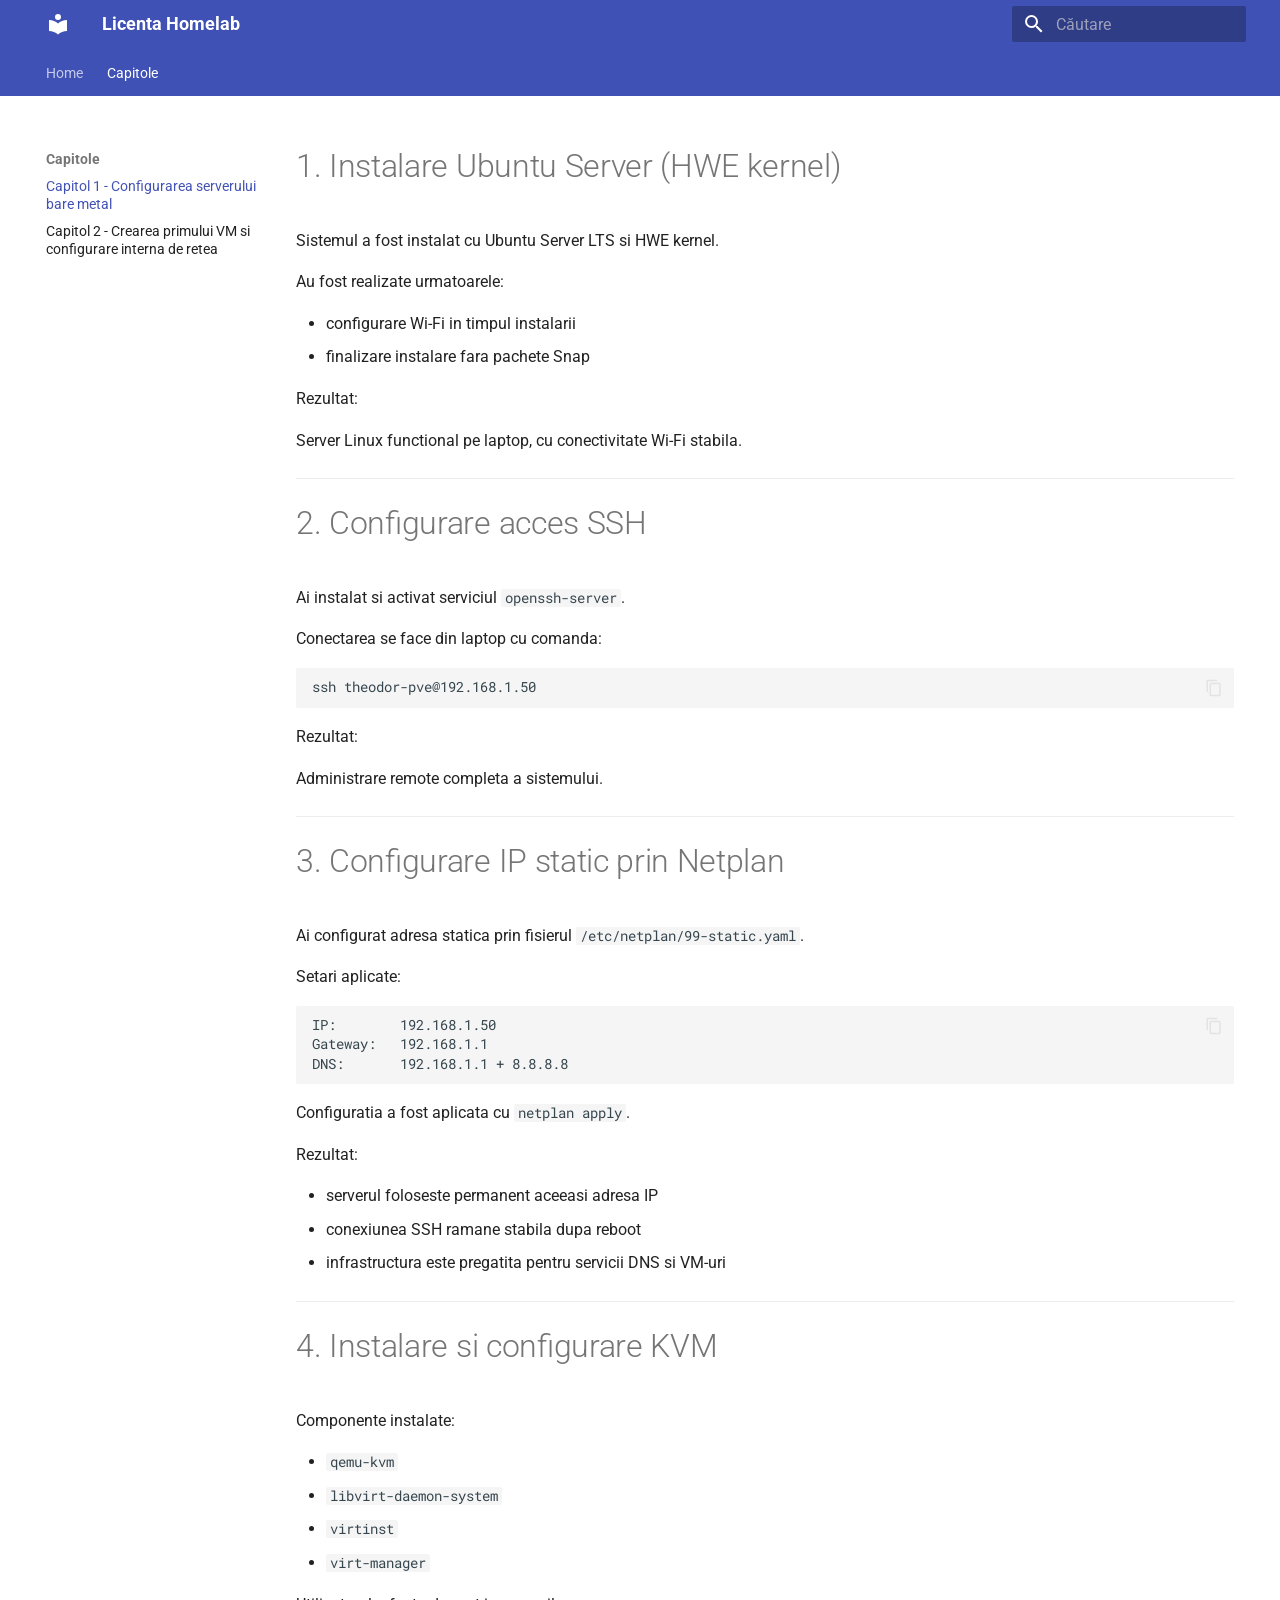
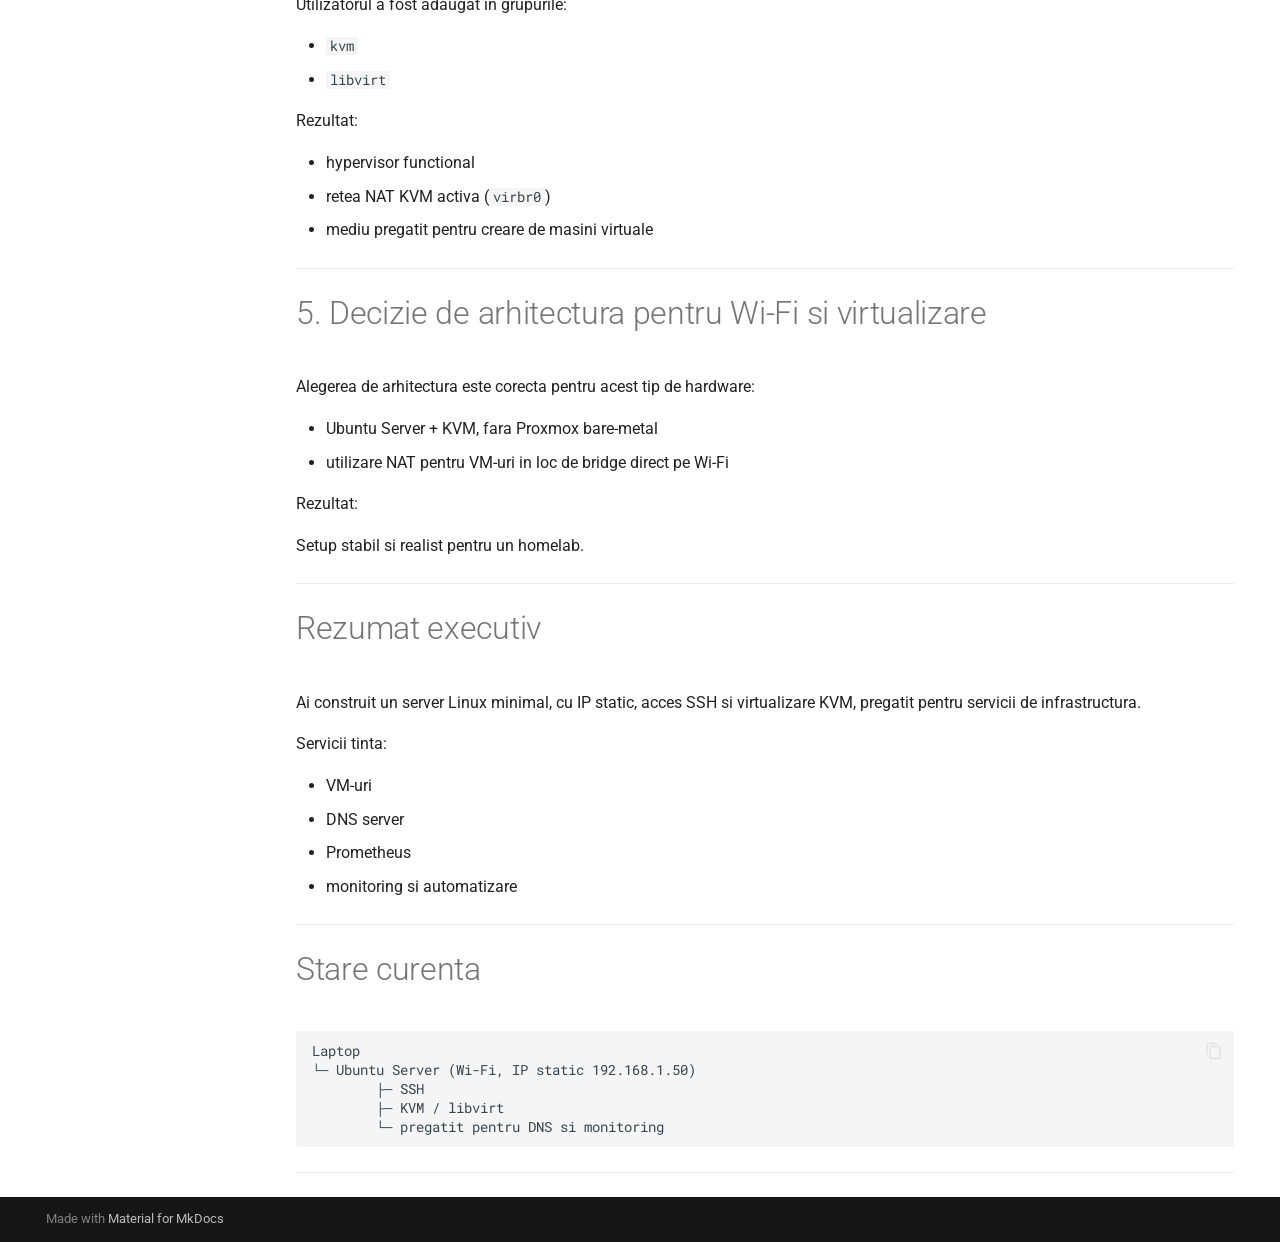
==== commit 1258ba91: "Deployed ad9ed883 with MkDocs version: 1.6.1" ====
--- a/capitol-1-configurare-server-bare-metal/index.html
+++ b/capitol-1-configurare-server-bare-metal/index.html
@@ -10,7 +10,7 @@
       
       
       
-        <link rel="canonical" href="https://ghe-portal.github.io/licenta-presentation-site/capitol-1-configurare-server-bare-metal/">
+        <link rel="canonical" href="https://theeo04.github.io/licenta-website/capitol-1-configurare-server-bare-metal/">
       
       
         <link rel="prev" href="..">
